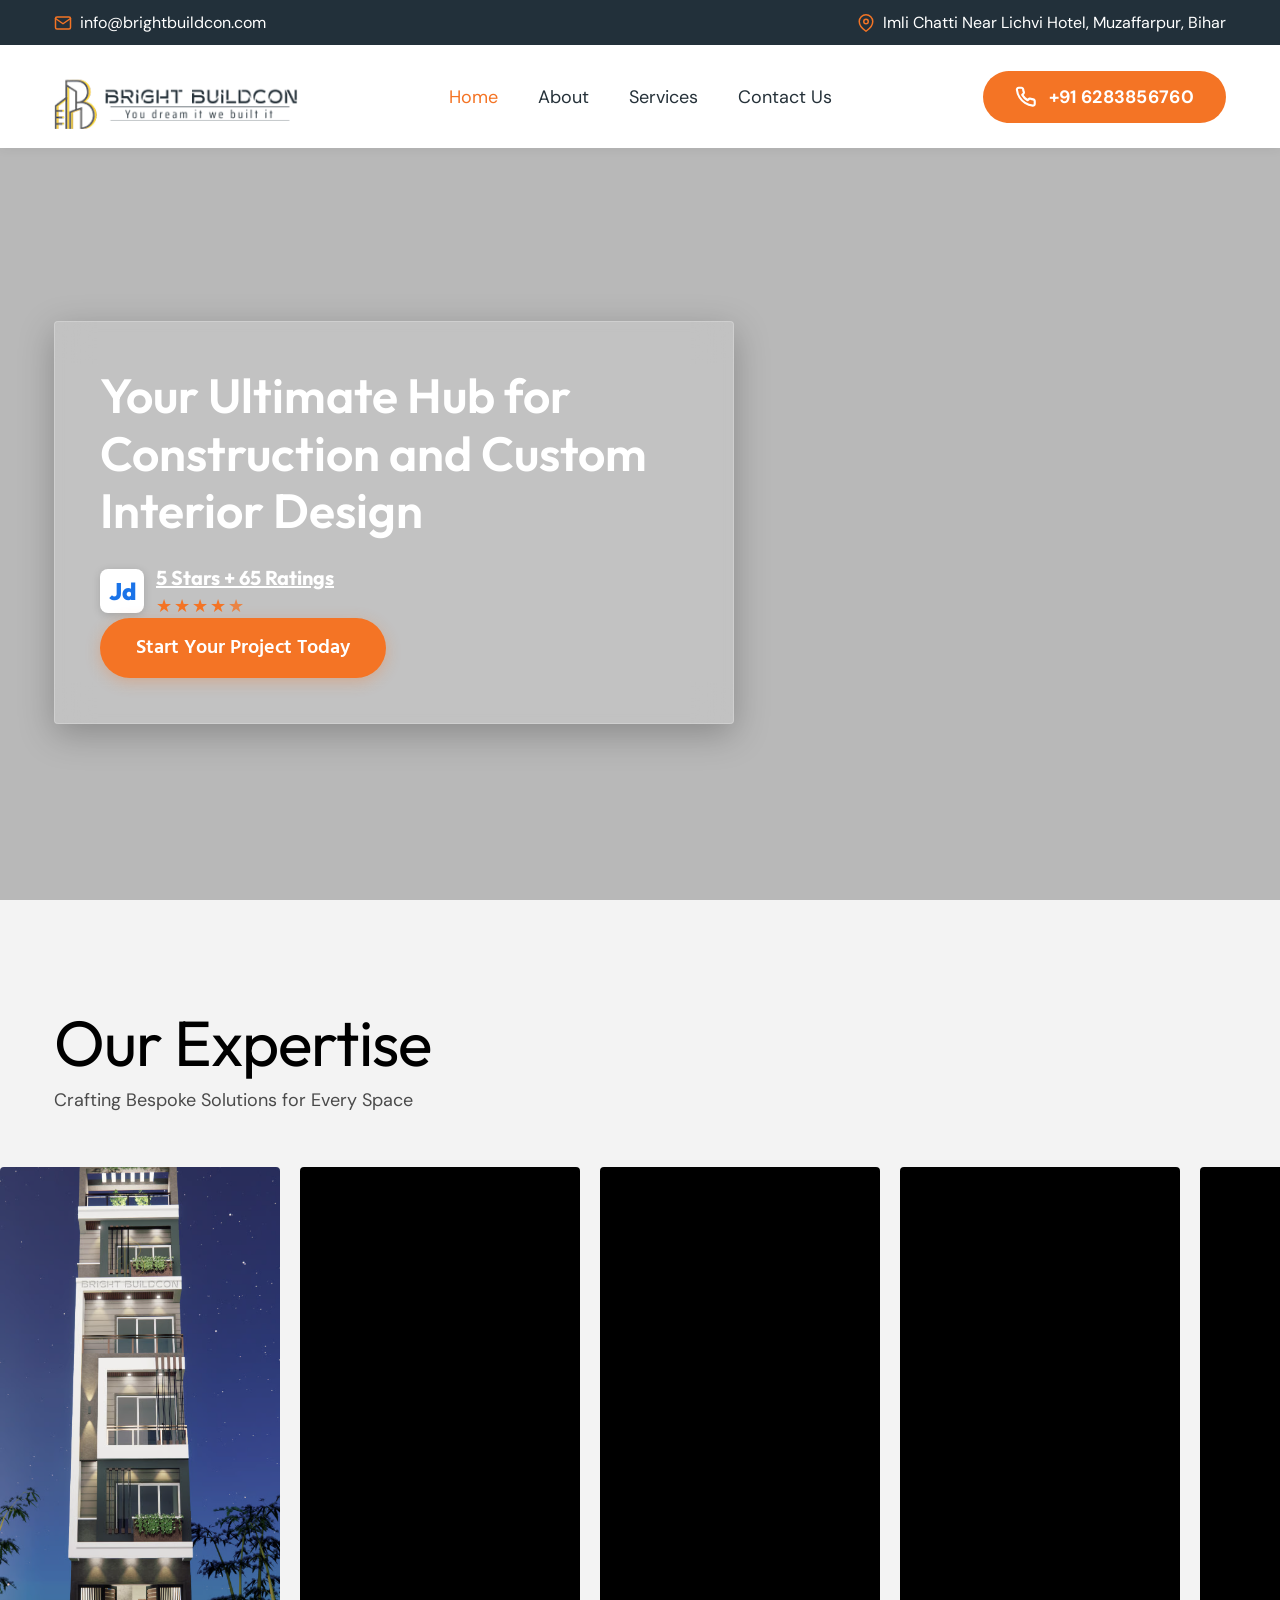
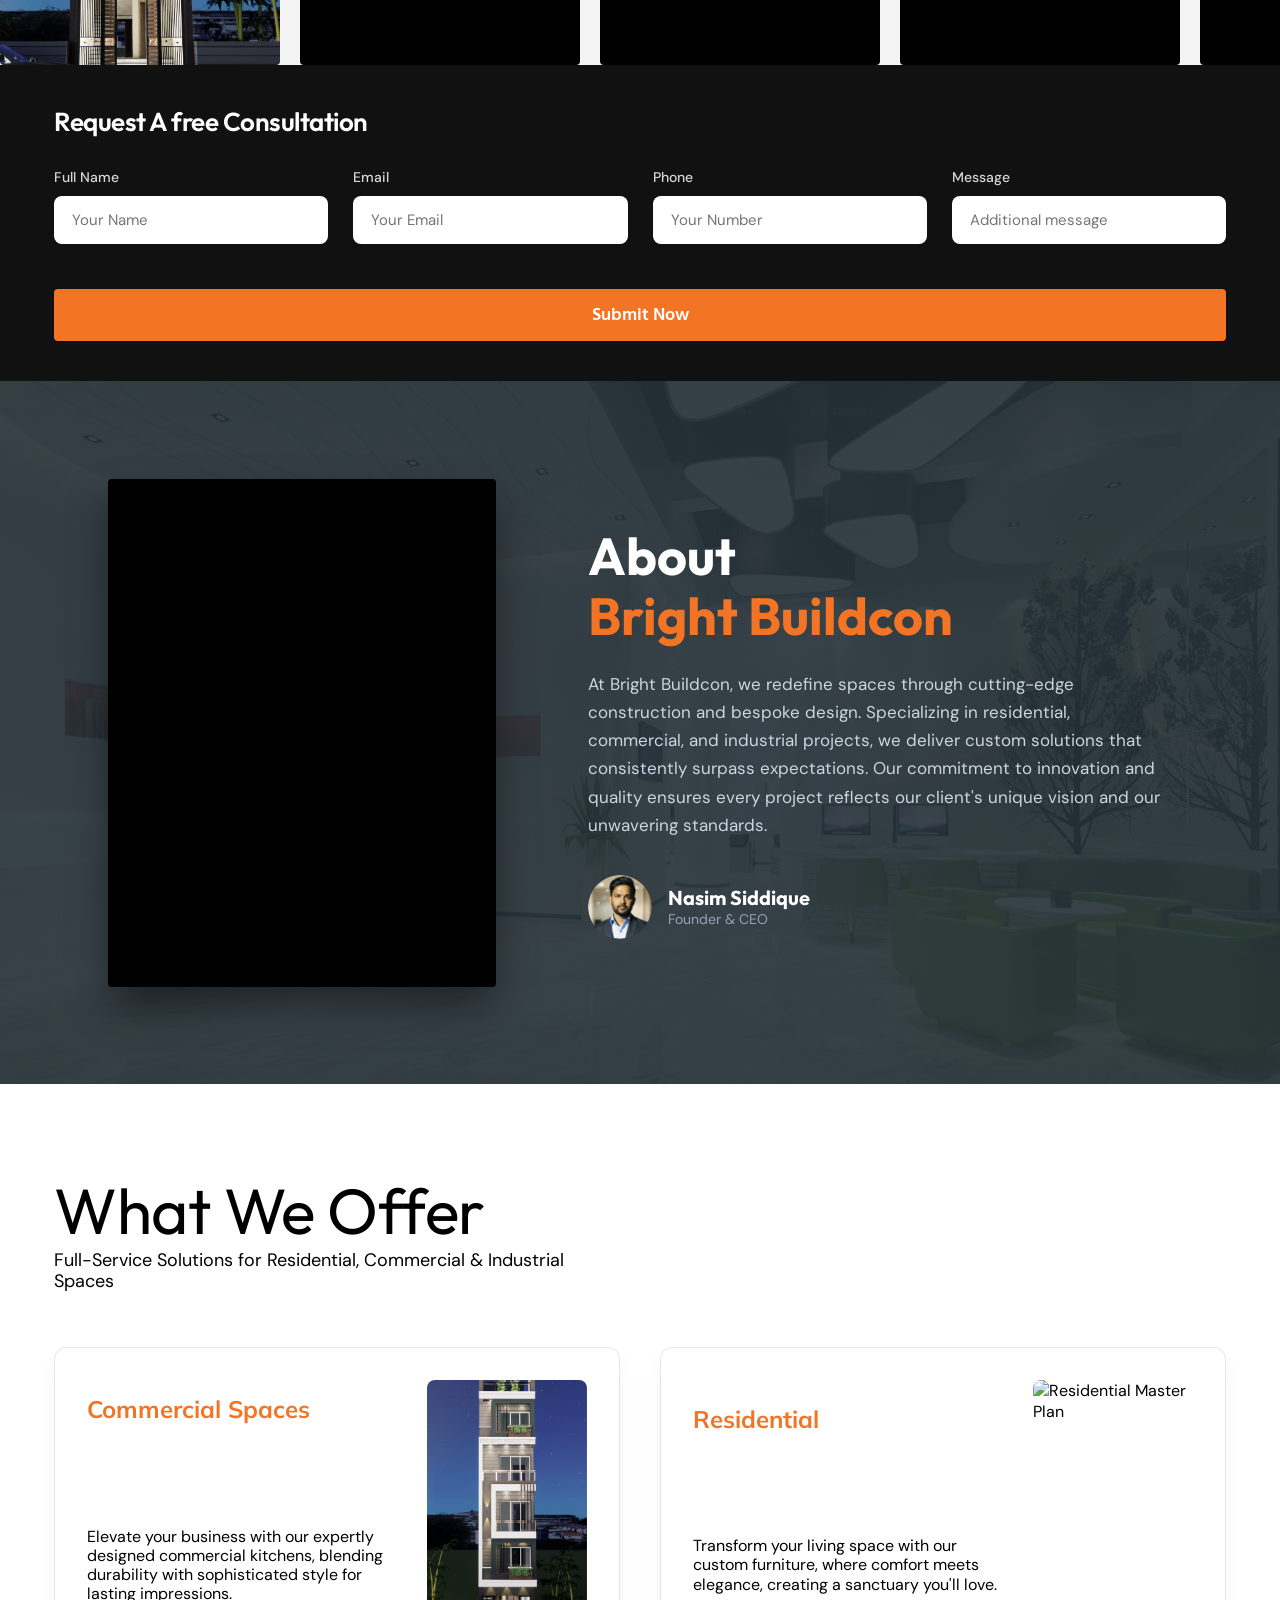
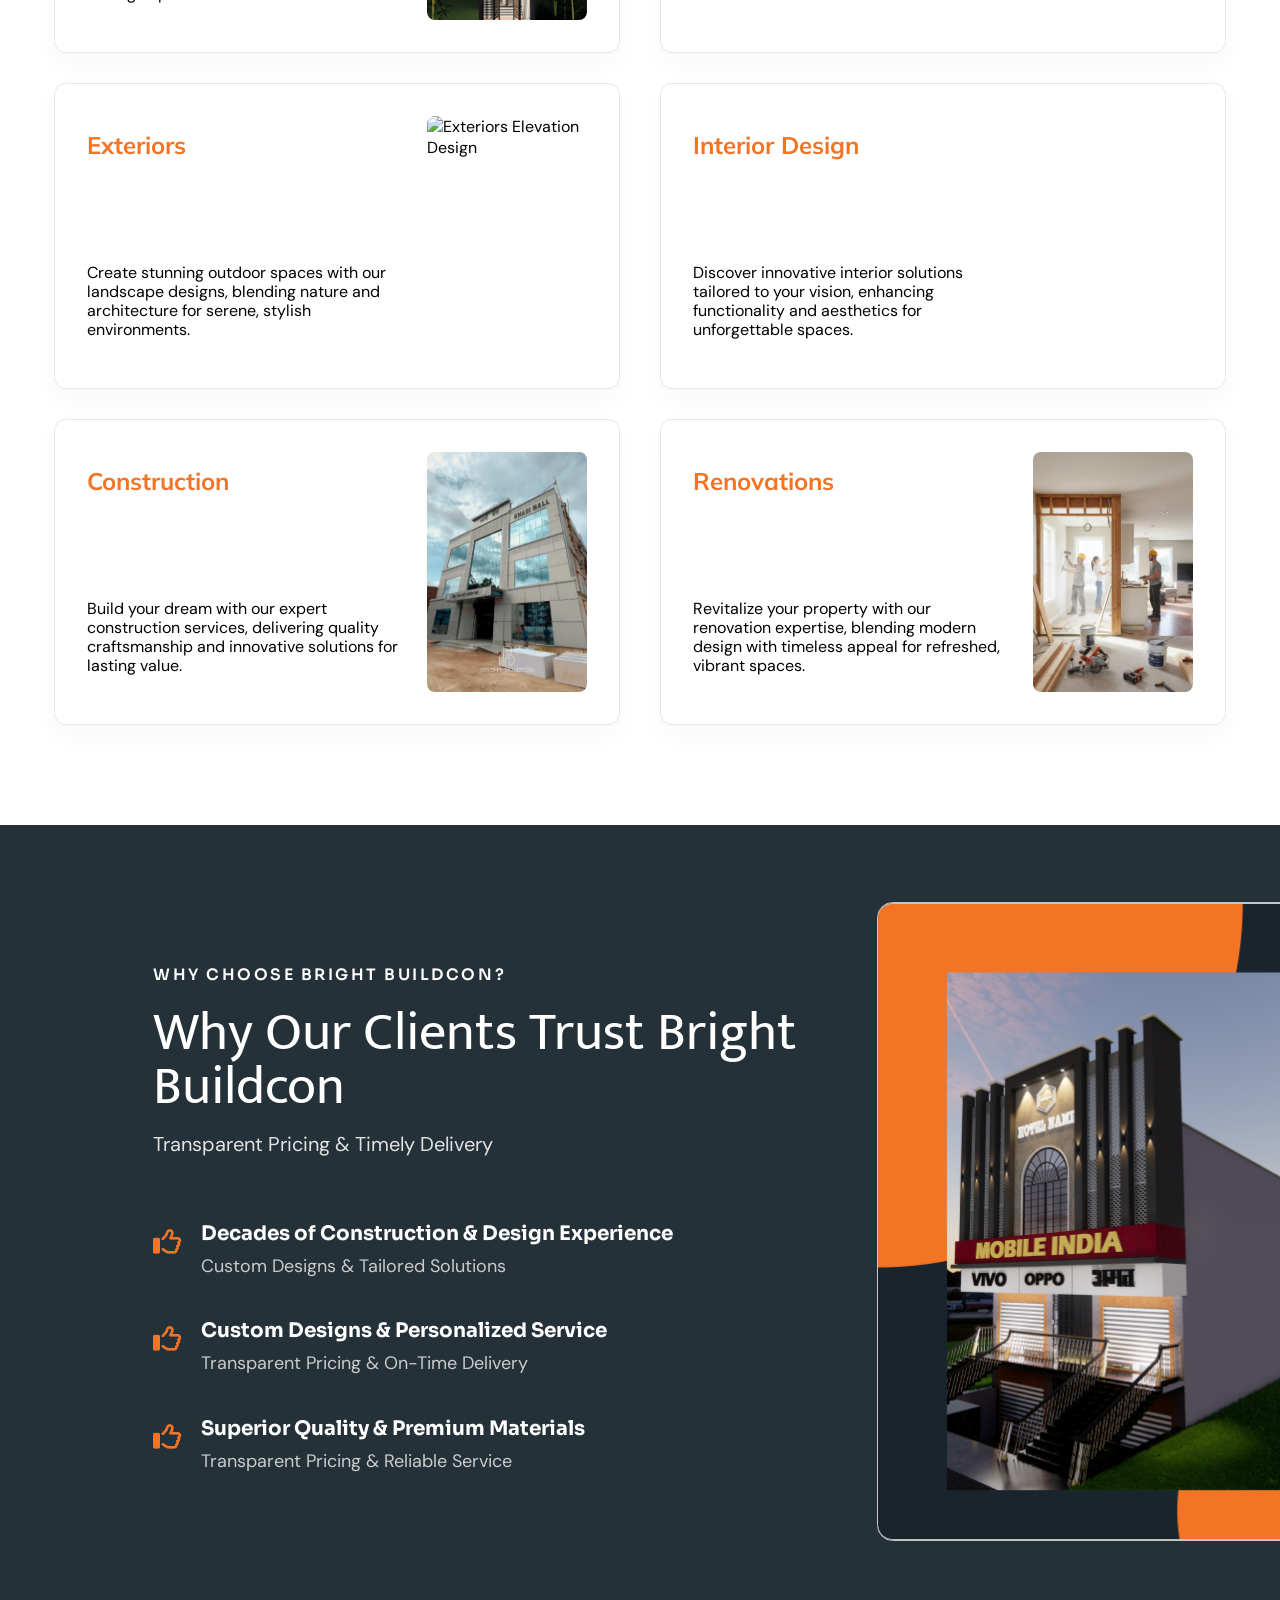
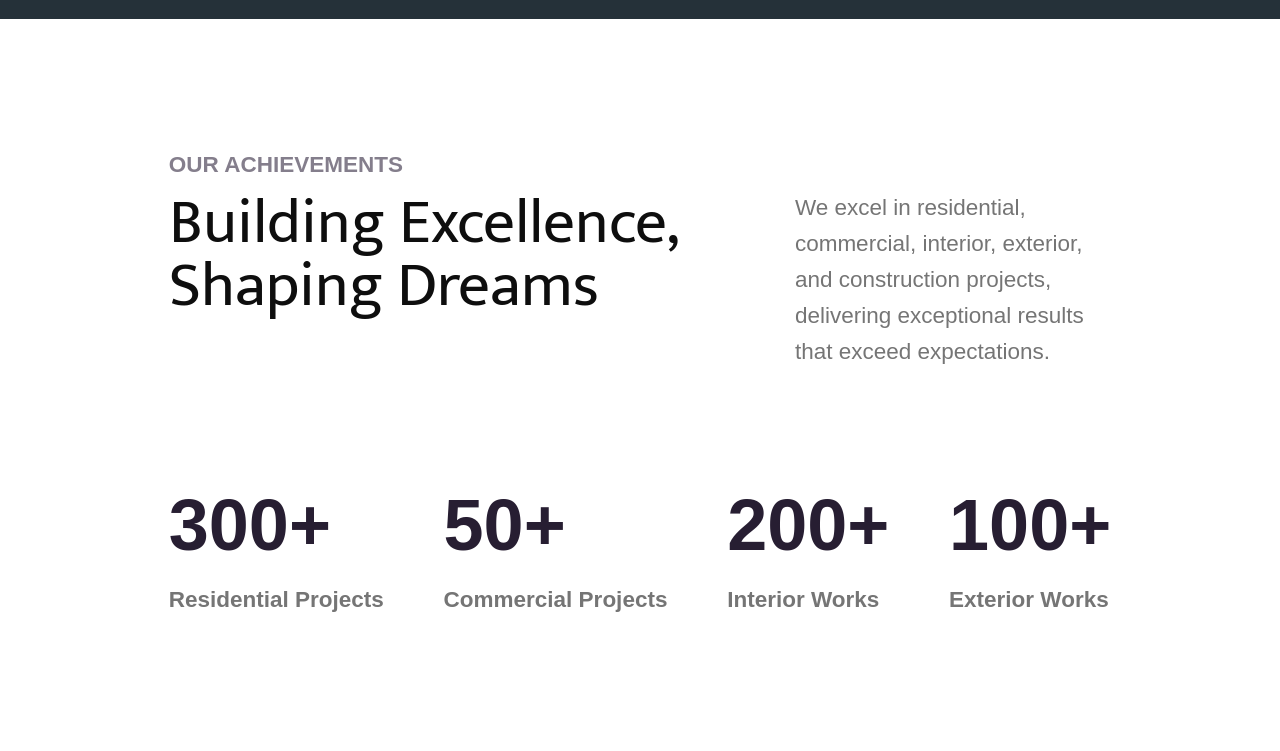
==== index.html @ 1bb8c58e "second-commit" ====
<!DOCTYPE html>
<html lang="en">
<head>
    <meta charset="UTF-8">
    <meta name="viewport" content="width=device-width, initial-scale=1.0">
    <title>Bright Buildcon - Home</title>
    
    <link rel="preconnect" href="https://fonts.googleapis.com">
    <link rel="preconnect" href="https://fonts.gstatic.com" crossorigin>
    <link href="https://fonts.googleapis.com/css2?family=DM+Sans:ital,opsz,wght@0,9..40,100..1000;1,9..40,100..1000&family=Ek+Mukta:wght@200;300;400;500;600;700;800&family=Hind:wght@400;500;600;700&family=Mulish:wght@700&family=Outfit:wght@100..900&family=Sora:wght@100..800&display=swap" rel="stylesheet">
    
    <link class="responsive-css-tracker" rel="stylesheet" href="https://cdnjs.cloudflare.com/ajax/libs/font-awesome/6.5.1/css/all.min.css" integrity="sha512-DTOQO9RWCH3ppGqcWaEA1BIZOC6xxalwEsw9c2QQeAIftl+Vegovlnee1c9QX4TctnWMn13TZye+giMm8e2LwA==" crossorigin="anonymous" referrerpolicy="no-referrer" />

    <link rel="stylesheet" href="home.css">
</head>
<body>

    <header class="site-header">
        <div class="top-container">
            <div class="container">
                <div class="top-bar-container">
                    <div class="top-info-item mail-center-item">
                        <span class="icon icon-mail"></span>
                        <a href="mailto:info@brightbuildcon.com">info@brightbuildcon.com</a>
                    </div>
                    <div class="top-info-item location-desktop-only">
                        <span class="icon icon-location"></span>
                        <a href="http://maps.google.com/" target="_blank">
                            Imli Chatti Near Lichvi Hotel, Muzaffarpur, Bihar
                        </a>
                    </div>
                </div>
            </div>
        </div>
        
        <div class="navbar-container">
            <div class="container">
                <div class="main-nav">
                    <div class="logo-area">
                        <div class="logo-wrapper">
                            <img src="assests/images/Logo.png" alt="Bright Buildcon Logo" class="site-logo">
                        </div>
                    </div>
                    
                    <nav class="nav-menu" id="navMenu">
                        <a href="#" class="nav-link active">Home</a>
                        <a href="#about-us" class="nav-link">About</a>
                        <a href="#our-services" class="nav-link">Services</a>
                        <a href="#" class="nav-link">Contact Us</a>
                    </nav>

                    <div class="cta-area">
                        <a href="tel:+916283856760" class="btn-phone">
                            <svg class="svg-phone" fill="none" preserveAspectRatio="none" viewBox="0 0 23 23">
                                <path d="M20.6299 15.8615V18.6742C20.631 18.9353 20.5775 19.1938 20.4729 19.4331C20.3683 19.6723 20.2149 19.8871 20.0224 20.0636C19.83 20.2401 19.6029 20.3745 19.3555 20.4582C19.1082 20.5418 18.8461 20.5729 18.586 20.5494C15.701 20.2359 12.9297 19.25 10.4948 17.671C8.22945 16.2315 6.30884 14.3109 4.86935 12.0456C3.28484 9.59967 2.29876 6.81489 1.99101 3.91686C1.96758 3.65759 1.99839 3.39628 2.08148 3.14957C2.16458 2.90287 2.29876 2.67616 2.47364 2.4839C2.64915 2.29163 2.86277 2.13801 3.1009 2.03283C3.33903 1.92765 3.59645 1.8732 3.85678 1.87295H6.66949C7.1245 1.86848 7.56561 2.0296 7.91061 2.3263C8.25561 2.623 8.48095 3.03502 8.54463 3.48558C8.66335 4.38571 8.88352 5.26952 9.20093 6.12015C9.32707 6.45573 9.35438 6.82044 9.2796 7.17106C9.20482 7.52168 9.0311 7.84351 8.77902 8.09843L7.58831 9.28914C8.92299 11.6364 10.8665 13.5799 13.2137 14.9146L14.4045 13.7239C14.6594 13.4718 14.9812 13.2981 15.3318 13.2233C15.6824 13.1485 16.0471 13.1758 16.3827 13.3019C17.2334 13.6194 18.1172 13.8395 19.0173 13.9582C19.4727 14.0225 19.8887 14.2519 20.186 14.6028C20.4833 14.9537 20.6413 15.4017 20.6299 15.8615Z" stroke="#FFFFFF" stroke-linecap="round" stroke-linejoin="round" stroke-width="2.25017"></path>
                            </svg> 
                            +91 6283856760
                        </a>
                    </div>

                    <button class="menu-toggle" id="menuToggle" aria-label="Toggle navigation Menu">
                        <span class="hamburger-bar"></span>
                        <span class="hamburger-bar"></span>
                        <span class="hamburger-bar"></span>
                    </button>
                </div>
            </div>
        </div>
    </header>

    <div class="mobile-overlay" id="mobileOverlay"></div>

    <section class="hero-section">
        <video autoplay loop muted playsinline class="hero-video">
            <source src="assests/videos/hero.mp4" type="video/mp4">
            Your browser does not support the video tag.
        </video>
        <div class="video-overlay"></div>

        <div class="container hero-desktop-layout-wrap">
            <div class="glass-card">
                <h1 class="hero-title">Your Ultimate Hub for Construction and Custom Interior Design</h1>
                <div class="rating-badge">
                    <div class="jd-logo">Jd</div>
                    <div class="rating-text-area">
                        <a href="#" class="rating-link">5 Stars + 65 Ratings</a>
                        <div class="stars">
                            <span class="star fill">★</span>
                            <span class="star fill">★</span>
                            <span class="star fill">★</span>
                            <span class="star fill">★</span>
                            <span class="star half">★</span>
                        </div>
                    </div>
                </div>
                <div class="cta-container">
                    <a href="#" class="btn-primary">Start Your Project Today</a>
                </div>
            </div>
        </div>
        <div class="hero-panel-overlay"></div>
    </section>

    <section class="expertise-section">
        <div class="container">
            <div class="expertise-header">
                <h2 class="expertise-main-title">Our Expertise</h2>
                <p class="expertise-subtitle">Crafting Bespoke Solutions for Every Space</p>
            </div>
        </div>
        
        <div class="expertise-ticker-wrapper" id="expertiseTicker">
            <div class="expertise-ticker-track">
                <div class="expertise-item">
                    <img src="assests/images/expertise5.avif" alt="Bespoke Structural Interior Masterpiece" class="expertise-img">
                </div>
                <div class="expertise-item">
                    <video autoplay loop muted playsinline class="expertise-video"><source src="assests/videos/expertise1.mp4" type="video/mp4"></video>
                </div>
                <div class="expertise-item">
                    <video autoplay loop muted playsinline class="expertise-video"><source src="assests/videos/expertise2.mp4" type="video/mp4"></video>
                </div>
                <div class="expertise-item">
                    <video autoplay loop muted playsinline class="expertise-video"><source src="assests/videos/expertise3.mp4" type="video/mp4"></video>
                </div>
                <div class="expertise-item">
                    <video autoplay loop muted playsinline class="expertise-video"><source src="assests/videos/expertise4.mp4" type="video/mp4"></video>
                </div>
                
                <div class="expertise-item">
                    <img src="assests/images/expertise5.avif" alt="Bespoke Structural Interior Masterpiece" class="expertise-img">
                </div>
                <div class="expertise-item">
                    <video autoplay loop muted playsinline class="expertise-video"><source src="assests/videos/expertise1.mp4" type="video/mp4"></video>
                </div>
                <div class="expertise-item">
                    <video autoplay loop muted playsinline class="expertise-video"><source src="assests/videos/expertise2.mp4" type="video/mp4"></video>
                </div>
                <div class="expertise-item">
                    <video autoplay loop muted playsinline class="expertise-video"><source src="assests/videos/expertise3.mp4" type="video/mp4"></video>
                </div>
                <div class="expertise-item">
                    <video autoplay loop muted playsinline class="expertise-video"><source src="assests/videos/expertise4.mp4" type="video/mp4"></video>
                </div>
            </div>
        </div>
    </section>

    <section class="consultation-section">
        <div class="container">
            <form class="consultation-form" id="consultationForm" novalidate>
                <h2 class="form-title">Request A free Consultation</h2>
                <div class="form-grid-layout">
                    <div class="form-field">
                        <label for="fullName">Full Name</label>
                        <input type="text" id="fullName" placeholder="Your Name">
                        <span class="error-msg" id="nameError"></span>
                    </div>
                    <div class="form-field">
                        <label for="emailAddress">Email</label>
                        <input type="email" id="emailAddress" placeholder="Your Email">
                        <span class="error-msg" id="emailError"></span>
                    </div>
                    <div class="form-field">
                        <label for="phoneNumber">Phone</label>
                        <input type="tel" id="phoneNumber" placeholder="Your Number">
                        <span class="error-msg" id="phoneError"></span>
                    </div>
                    <div class="form-field">
                        <label for="messageText">Message</label>
                        <input type="text" id="messageText" placeholder="Additional message">
                    </div>
                </div>
                <div class="form-submit-field">
                    <button type="submit" class="btn-submit">Submit Now</button>
                </div>
            </form>
        </div>
    </section>

    <section class="about-section" id="about-us">
        <div class="container">
            <div class="about-grid-layout">
                <div class="about-video-column">
                    <div class="about-poster-frame">
                        <video autoplay loop muted playsinline class="about-inner-video">
                            <source src="assests/videos/aboutus.mp4" type="video/mp4">
                        </video>
                    </div>
                </div>
                <div class="about-content-column">
                    <div class="about-text-wrapper">
                        <h2 class="about-main-title">About <span class="brand-highlight">Bright Buildcon</span></h2>
                        <p class="about-description">
                            At Bright Buildcon, we redefine spaces through cutting-edge construction and bespoke design. 
                            Specializing in residential, commercial, and industrial projects, we deliver custom solutions 
                            that consistently surpass expectations. Our commitment to innovation and quality ensures every 
                            project reflects our client's unique vision and our unwavering standards.
                        </p>
                        <div class="founder-profile-meta">
                            <div class="founder-avatar-box">
                                <img src="assests/images/nasim-siddique.png" alt="Nasim Siddique - Founder & CEO" class="founder-img">
                            </div>
                            <div class="founder-info-box">
                                <h3 class="founder-name">Nasim Siddique</h3>
                                <p class="founder-title">Founder & CEO</p>
                            </div>
                        </div>
                    </div>
                </div>
            </div>
        </div>
    </section>

    <section class="services-section" id="our-services">
        <div class="services-outer-wrapper">
            <div class="services-header-block">
                <h2 class="services-main-heading">What We Offer</h2>
                <div class="services-sub-heading-wrap">
                    <p class="services-sub-heading">Full-Service Solutions for Residential, Commercial & Industrial Spaces</p>
                </div>
            </div>

            <div class="services-grid-container">
                <div class="service-card">
                    <div class="card-text-side">
                        <h3 class="card-title">Commercial Spaces</h3>
                        <p class="card-paragraph">Elevate your business with our expertly designed commercial kitchens, blending durability with sophisticated style for lasting impressions.</p>
                    </div>
                    <div class="card-image-side">
                        <img src="assests/images/commercial.png" alt="Commercial Spaces Layout" class="card-img">
                    </div>
                </div>

                <div class="service-card">
                    <div class="card-text-side">
                        <h3 class="card-title">Residential</h3>
                        <p class="card-paragraph">Transform your living space with our custom furniture, where comfort meets elegance, creating a sanctuary you'll love.</p>
                    </div>
                    <div class="card-image-side">
                        <img src="assests/images/residential.png" alt="Residential Master Plan" class="card-img">
                    </div>
                </div>

                <div class="service-card">
                    <div class="card-text-side">
                        <h3 class="card-title">Exteriors</h3>
                        <p class="card-paragraph">Create stunning outdoor spaces with our landscape designs, blending nature and architecture for serene, stylish environments.</p>
                    </div>
                    <div class="card-image-side">
                        <img src="assests/images/exteriors.png" alt="Exteriors Elevation Design" class="card-img">
                    </div>
                </div>

                <div class="service-card">
                    <div class="card-text-side">
                        <h3 class="card-title">Interior Design</h3>
                        <p class="card-paragraph">Discover innovative interior solutions tailored to your vision, enhancing functionality and aesthetics for unforgettable spaces.</p>
                    </div>
                    <div class="card-image-side">
                        <video autoplay loop muted playsinline class="card-img">
                            <source src="assests/videos/expertise3.mp4" type="video/mp4">
                        </video>
                    </div>
                </div>

                <div class="service-card">
                    <div class="card-text-side">
                        <h3 class="card-title">Construction</h3>
                        <p class="card-paragraph">Build your dream with our expert construction services, delivering quality craftsmanship and innovative solutions for lasting value.</p>
                    </div>
                    <div class="card-image-side">
                        <img src="assests/images/construction.png" alt="Construction Structural Work" class="card-img">
                    </div>
                </div>

                <div class="service-card">
                    <div class="card-text-side">
                        <h3 class="card-title">Renovations</h3>
                        <p class="card-paragraph">Revitalize your property with our renovation expertise, blending modern design with timeless appeal for refreshed, vibrant spaces.</p>
                    </div>
                    <div class="card-image-side">
                        <img src="assests/images/renovation.png" alt="Renovations Architecture In Action" class="card-img">
                    </div>
                </div>
            </div>
        </div>
    </section>

    <!-- =========================================================================
       WHY OUR CLIENTS TRUST BRIGHT BUILDCON SECTION
       ========================================================================= -->
    <section class="trust-section">
        <div class="trust-outer-wrapper">
            <div class="trust-content-block">
                <div class="trust-header-block">
                    <span class="trust-tagline">WHY CHOOSE BRIGHT BUILDCON?</span>
                    <h2 class="trust-main-heading">Why Our Clients Trust Bright Buildcon</h2>
                </div>
                <p class="trust-sub-heading">Transparent Pricing & Timely Delivery</p>

                <div class="trust-features-list">
                    <div class="trust-feature-item">
                        <div class="feature-icon-box">
                            <i class="fa-regular fa-thumbs-up"></i>
                        </div>
                        <div class="feature-text-box">
                            <h3>Decades of Construction & Design Experience</h3>
                            <p>Custom Designs & Tailored Solutions</p>
                        </div>
                    </div>
                    <div class="trust-feature-item">
                        <div class="feature-icon-box">
                            <i class="fa-regular fa-thumbs-up"></i>
                        </div>
                        <div class="feature-text-box">
                            <h3>Custom Designs & Personalized Service</h3>
                            <p>Transparent Pricing & On-Time Delivery</p>
                        </div>
                    </div>
                    <div class="trust-feature-item">
                        <div class="feature-icon-box">
                            <i class="fa-regular fa-thumbs-up"></i>
                        </div>
                        <div class="feature-text-box">
                            <h3>Superior Quality & Premium Materials</h3>
                            <p>Transparent Pricing & Reliable Service</p>
                        </div>
                    </div>
                </div>
            </div>

            <div class="trust-image-card-side">
                <div class="image-card-container">
                    <img src="assests/images/whywechoose.png" alt="Bright Buildcon Portfolio Layout" class="flat-combo-card">
                </div>
            </div>
        </div>
    </section>

    <!-- =========================================================================
       NEW: OUR ACHIEVEMENTS / STATS SECTION (ADDED BELOW WHY WE TRUST)
       ========================================================================= -->
    <section class="achievements-section">
        <div class="achievements-container">
            <!-- Upper info row -->
            <div class="achievements-header-row">
                <div class="achievements-title-block">
                    <span class="achievements-tagline">Our Achievements</span>
                    <h2 class="achievements-heading">Building Excellence, Shaping Dreams</h2>
                </div>
                <div class="achievements-desc-block">
                    <p class="achievements-description">
                        We excel in residential, commercial, interior, exterior, and construction projects, delivering exceptional results that exceed expectations.
                    </p>
                </div>
            </div>
            
            <!-- Lower statistics row -->
            <div class="achievements-stats-grid">
                <div class="stat-card">
                    <span class="stat-number">300+</span>
                    <span class="stat-label">Residential projects</span>
                </div>
                <div class="stat-card">
                    <span class="stat-number">50+</span>
                    <span class="stat-label">Commercial projects</span>
                </div>
                <div class="stat-card">
                    <span class="stat-number">200+</span>
                    <span class="stat-label">Interior works</span>
                </div>
                <div class="stat-card">
                    <span class="stat-number">100+</span>
                    <span class="stat-label">Exterior works</span>
                </div>
            </div>
        </div>
    </section>

    <script>
        const menuToggle = document.getElementById('menuToggle');
        const navMenu = document.getElementById('navMenu');
        const mobileOverlay = document.getElementById('mobileOverlay');
        const expertiseTicker = document.getElementById('expertiseTicker');

        function toggleMenu() {
            menuToggle.classList.toggle('active');
            navMenu.classList.toggle('active');
            mobileOverlay.classList.toggle('active');
            document.body.classList.toggle('menu-open');
        }

        menuToggle.addEventListener('click', toggleMenu);
        mobileOverlay.addEventListener('click', toggleMenu);

        document.querySelectorAll('.nav-link').forEach(link => {
            link.addEventListener('click', () => {
                if(navMenu.classList.contains('active')) {
                    toggleMenu();
                }
            });
        });

        expertiseTicker.addEventListener('click', function(e) {
            this.classList.toggle('js-scroller-paused');
        });

        expertiseTicker.addEventListener('mouseleave', function() {
            this.classList.remove('js-scroller-paused');
        });

        document.getElementById('consultationForm').addEventListener('submit', function(e) {
            e.preventDefault();
            const name = document.getElementById('fullName');
            const email = document.getElementById('emailAddress');
            const phone = document.getElementById('phoneNumber');
            const nameError = document.getElementById('nameError');
            const emailError = document.getElementById('emailError');
            const phoneError = document.getElementById('phoneError');
            let isValid = true;

            name.classList.remove('invalid-input');
            email.classList.remove('invalid-input');
            phone.classList.remove('invalid-input');
            nameError.textContent = '';
            emailError.textContent = '';
            phoneError.textContent = '';

            if (!name.value.trim()) {
                name.classList.add('invalid-input');
                nameError.textContent = 'Name is required';
                isValid = false;
            }

            const emailRegex = /^[^\s@]+@[^\s@]+\.[^\s@]+$/;
            if (!email.value.trim()) {
                email.classList.add('invalid-input');
                emailError.textContent = 'Email is required';
                isValid = false;
            } else if (!emailRegex.test(email.value)) {
                email.classList.add('invalid-input');
                emailError.textContent = 'Please enter a valid email';
                isValid = false;
            }

            const cleanPhone = phone.value.replace(/[^0-9]/g, '');
            if (!phone.value.trim()) {
                phone.classList.add('invalid-input');
                phoneError.textContent = 'Phone number is required';
                isValid = false;
            } else if (cleanPhone.length < 7 || cleanPhone.length > 15) {
                phone.classList.add('invalid-input');
                phoneError.textContent = 'Please enter a valid phone number';
                isValid = false;
            }

            if (isValid) {
                alert('Form submitted successfully!');
                this.reset();
            }
        });

        const monitoredInputs = [document.getElementById('fullName'), document.getElementById('emailAddress'), document.getElementById('phoneNumber')];
        monitoredInputs.forEach(field => {
            field.addEventListener('input', function() {
                this.classList.remove('invalid-input');
                const nextMessageNode = this.nextElementSibling;
                if(nextMessageNode && nextMessageNode.classList.contains('error-msg')) {
                    nextMessageNode.textContent = '';
                }
            });
        });
    </script>
</body>
</html>
---- home.css ----
/* ==========================================
   GLOBAL STYLE RESETS & FOUNDATION
   ========================================== */
* {
    margin: 0;
    padding: 0;
    box-sizing: border-box;
}

html {
    scroll-behavior: smooth;
}

body {
    font-family: "DM Sans", sans-serif;
    background-color: #f5f5f5;
    overflow-x: hidden;
}

body.menu-open {
    overflow: hidden; 
}

.container {
    max-width: 1280px;        
    margin: 0 auto;
    padding: 0 54px; 
    width: 100%;
}

/* ==========================================
   HEADER STRUCTURAL STICKY FIX LOCK
   ========================================== */
.site-header {
    position: fixed; 
    top: 0;
    left: 0;
    width: 100%;
    z-index: 1000; 
    box-shadow: 0 2px 10px rgba(0, 0, 0, 0.05);
}

.top-container {
    background-color: #22303a; 
}

.top-bar-container {
    width: 100%;
    display: flex;
    justify-content: space-between; 
    align-items: center;
    padding: 12px 0; 
    font-size: 16px;
    font-weight: 400;
    color: #ffffff;
}

.top-info-item {
    display: flex;
    align-items: center;
    gap: 8px; 
}

.top-info-item a {
    color: #ffffff;
    text-decoration: none; 
    transition: color 0.3s;
}

.top-info-item a:hover {
    color: #F47425; 
}

.icon {
    display: inline-block;
    width: 18px; 
    height: 18px;
    background-repeat: no-repeat;
    background-position: center;
    background-size: contain;
    flex-shrink: 0;
}

.icon-mail {
    background-image: url("data:image/svg+xml,%3Csvg xmlns='http://www.w3.org/2000/svg' viewBox='0 0 24 24' fill='none' stroke='%23F47425' stroke-width='2' stroke-linecap='round' stroke-linejoin='round'%3E%3Cpath d='M4 4h16c1.1 0 2 .9 2 2v12c0 1.1-.9 2-2 2H4c-1.1 0-2-.9-2-2V6c0-1.1.9-2 2-2z'%3E%3C/path%3E%3Cpolyline points='22,6 12,13 2,6'%3E%3C/polyline%3E%3C/svg%3E");
}

.icon-location {
    background-image: url("data:image/svg+xml,%3Csvg xmlns='http://www.w3.org/2000/svg' viewBox='0 0 24 24' fill='none' stroke='%23F47425' stroke-width='2' stroke-linecap='round' stroke-linejoin='round'%3E%3Cpath d='M21 10c0 7-9 13-9 13s-9-6-9-13a9 9 0 0 1 18 0z'%3E%3C/path%3E%3Ccircle cx='12' cy='10' r='3'%3E%3C/circle%3E%3C/svg%3E");
}

/* ==========================================
   MAIN NAVIGATION MENU
   ========================================== */
.navbar-container {
    background-color: #ffffff;
    width: 100%;
}

.main-nav {
    background-color: #ffffff;
    display: flex;
    justify-content: space-between; 
    align-items: center; 
    height: 103px;
    width: 100%;
}

.logo-area {
    display: flex;
    align-items: center; 
    max-width: 320px;
    height: 100%; 
    flex-shrink: 0; 
}

.site-logo {
    width: 100%;      
    max-height: 65px; 
    height: auto;      
    display: block;
    object-fit: contain; 
}

.nav-menu {
    display: flex;
    align-items: center;
    gap: 40px; 
    margin: 0 auto; 
}

.nav-link {
    color: #253139;
    font-family: "DM Sans", sans-serif;
    font-size: 18px;
    font-weight: 400;
    text-decoration: none;
    transition: color 0.2s ease;
    white-space: nowrap;
}

.nav-link:hover, .nav-link.active {
    color: #F47425; 
}

.cta-area {
    display: flex !important; 
    align-items: center;
    flex-shrink: 0;
}

.btn-phone {
    display: inline-flex;
    align-items: center;
    justify-content: center;
    gap: 12px; 
    background-color: #F47425; 
    color: #ffffff;
    text-decoration: none;
    padding: 14px 32px; 
    border-radius: 50px; 
    font-weight: 700; 
    font-size: 18px; 
    letter-spacing: 0.3px;
    transition: background-color 0.3s, transform 0.2s;
}

.btn-phone:hover {
    background-color: #d65d13; 
    transform: translateY(-1px);
}

.svg-phone {
    width: 22px;
    height: 22px;
    flex-shrink: 0;
    display: inline-block;
    vertical-align: middle;
}

/* ==========================================
   HAMBURGER TOGGLE COMPONENT DEFINITION
   ========================================== */
.menu-toggle {
    display: none; 
    flex-direction: column;
    justify-content: space-between;
    width: 30px;
    height: 21px;
    background: transparent;
    border: none;
    cursor: pointer;
    padding: 0;
    z-index: 1001; 
}

.hamburger-bar {
    width: 100%;
    height: 3px;
    background-color: #253139;
    border-radius: 4px;
    transition: all 0.3s ease-in-out;
    transform-origin: left center;
}

.menu-toggle.active .hamburger-bar:nth-child(1) {
    transform: rotate(45deg);
    background-color: #253139;
}

.menu-toggle.active .hamburger-bar:nth-child(2) {
    width: 0%;
    opacity: 0;
}

.menu-toggle.active .hamburger-bar:nth-child(3) {
    transform: rotate(-45deg);
    background-color: #253139;
}

.mobile-overlay {
    position: fixed;
    top: 0;
    left: 0;
    width: 100vw;
    height: 100vh;
    background: rgba(0, 0, 0, 0.5);
    opacity: 0;
    visibility: hidden;
    transition: all 0.3s ease-in-out;
    z-index: 999;
}

.mobile-overlay.active {
    opacity: 1;
    visibility: visible;
}

/* ==========================================
   HERO CONTAINER LAYOUT BASE
   ========================================== */
.hero-section {
    position: relative;
    width: 100%;
    height: calc(100vh - 145px); 
    min-height: 600px;
    display: flex;
    align-items: center;
    overflow: hidden;
    margin-top: 145px; 
}

.hero-video {
    position: absolute;
    top: 50%;
    left: 50%;
    width: 100%;
    height: 100%;
    transform: translate(-50%, -50%);
    object-fit: cover;
    z-index: 1;
}

.video-overlay {
    position: absolute;
    top: 0;
    left: 0;
    width: 100%;
    height: 100%;
    background: rgba(0, 0, 0, 0.25); 
    z-index: 2;
}

.hero-desktop-layout-wrap {
    position: relative;
    z-index: 3;
    display: flex;
    align-items: center;
    width: 100%;
}

.hero-panel-overlay {
    display: none;
}

.glass-card {
    max-width: 680px; 
    width: 100%;
    background: rgba(255, 255, 255, 0.14); 
    backdrop-filter: blur(18px); 
    -webkit-backdrop-filter: blur(18px);
    border: 1px solid rgba(255, 255, 255, 0.22);
    padding: 45px;
    border-radius: 4px; 
    box-shadow: 0 10px 35px rgba(0, 0, 0, 0.25);
}

.hero-title {
    font-family: "Outfit", sans-serif;
    font-size: 48px;
    font-weight: 600; 
    color: #ffffff;
    line-height: 1.2;
    margin-bottom: 25px;
}

.rating-badge {
    display: flex;
    align-items: center;
    gap: 12px;
}

.jd-logo {
    background-color: #ffffff;
    color: #1a73e8; 
    font-family: "Outfit", sans-serif;
    font-size: 24px;
    font-weight: 800;
    width: 44px;
    height: 44px;
    display: flex;
    align-items: center;
    justify-content: center;
    border-radius: 8px;
    box-shadow: 0 2px 8px rgba(0,0,0,0.15);
}

.rating-text-area {
    display: flex;
    flex-direction: column;
    gap: 4px;
}

.rating-link {
    font-family: "Outfit", sans-serif;
    font-size: 20px;
    font-weight: 700; 
    color: #ffffff;
    text-decoration: underline;
}

.stars {
    display: flex;
    gap: 2px;
}

.star {
    font-size: 18px;
}

.star.fill {
    color: #F47425; 
}

.star.half {
    color: #F47425;
    opacity: 0.8;
}

.btn-primary {
    display: inline-block;
    font-family: "Hind", sans-serif;
    font-size: 20.25px;
    font-weight: 600; 
    background-color: #F47425; 
    color: #ffffff;
    text-decoration: none;
    padding: 14px 36px;
    border-radius: 50px; 
    transition: background-color 0.3s, transform 0.2s;
    box-shadow: 0 4px 15px rgba(244, 116, 37, 0.3);
    white-space: nowrap;
}

.btn-primary:hover {
    background-color: #d65d13;
    transform: translateY(-1px);
}

/* ==========================================
   OUR EXPERTISE
   ========================================== */
.expertise-section {
    background-color: rgb(243, 243, 243); 
    padding: 108px 0 0 0; 
    width: 100%;
    overflow: hidden; 
}

.expertise-header {
    margin-bottom: 45px;
}

.expertise-main-title {
    font-family: "Outfit", sans-serif;
    font-size: 64px;
    font-weight: 400;
    color: #000000;
    line-height: 1.1;
    letter-spacing: -1px;
}

.expertise-subtitle {
    font-family: "DM Sans", sans-serif;
    font-size: 18px;
    color: #4a4a4a;
    margin-top: 10px;
}

.expertise-ticker-wrapper {
    width: 100%;
    overflow: hidden;
    position: relative;
    padding: 10px 0 0 0; 
}

.expertise-ticker-track {
    display: flex;
    width: max-content;
    gap: 20px;
    animation: autoTickerMove 30s linear infinite;
}

.expertise-item {
    position: relative;
    border-radius: 4px;
    overflow: hidden;
    background-color: #000000;
    width: 280px; 
    aspect-ratio: 9 / 16; 
    flex-shrink: 0;
}

.expertise-img, .expertise-video {
    width: 100%;
    height: 100%;
    object-fit: cover;
    display: block;
}

@keyframes autoTickerMove {
    0% { transform: translate3d(0, 0, 0); }
    100% { transform: translate3d(-50%, 0, 0); }
}

/* ==========================================
   CONSULTATION FORM CODE
   ========================================== */
.consultation-section {
    background-color: #111111; 
    padding: 40px 0; 
    width: 100%;
}

.consultation-form {
    width: 100%;
    display: flex;
    flex-direction: column;
    gap: 30px;
}

.form-title {
    font-family: "Outfit", sans-serif;
    font-size: 26px;
    font-weight: 600;
    color: #ffffff;
    letter-spacing: -0.5px;
}

.form-grid-layout {
    display: grid;
    grid-template-columns: repeat(4, 1fr); 
    gap: 25px;
    width: 100%;
}

.form-field {
    display: flex;
    flex-direction: column;
    gap: 10px;
    position: relative;
    width: 100%;
}

.form-field label {
    font-family: "DM Sans", sans-serif;
    font-size: 14px;
    font-weight: 500;
    color: rgb(215, 215, 215);
}

.form-field input {
    width: 100%;
    height: 48px; 
    background-color: #ffffff;
    border: 2px solid transparent;
    border-radius: 8px;
    padding: 12px 16px;
    font-family: "DM Sans", sans-serif;
    font-size: 15px;
    color: #1e1e1e;
    outline: none;
}

.form-field input:focus { border-color: #F47425; }
.form-submit-field { width: 100%; margin-top: 5px; }

.btn-submit {
    height: 52px;
    width: 100%; 
    background-color: #F47425;
    color: #ffffff;
    border: none;
    border-radius: 4px;
    font-family: "Hind", sans-serif;
    font-size: 18px;
    font-weight: 600;
    cursor: pointer;
}

/* ==========================================
   ABOUT US SECTION STYLING
   ========================================== */
.about-section {
    position: relative;
    width: 100%;
    background-image: linear-gradient(rgba(37, 49, 57, 0.91), rgba(37, 49, 57, 0.91)), url('assests/images/aboutbg.avif');
    background-repeat: no-repeat;
    background-position: center;
    background-size: cover;
    padding: 46px 0; 
    scroll-margin-top: 145px; 
    display: flex;
    justify-content: center;
    align-items: center;
}

.about-grid-layout {
    max-width: 1280px;         
    width: 100%; 
    height: 611px;
    display: flex;
    justify-content: center;
    align-items: center;
    gap: 92px;
    margin: 0 auto;
    padding: 0 54px;
}

.about-video-column {
    display: flex;
    justify-content: center;
    align-items: center;
    flex-shrink: 0;
}

.about-poster-frame {
    position: relative;
    width: 388.107px; 
    height: 508px;    
    background-color: #000000;
    border-radius: 4px;
    overflow: hidden;
    box-shadow: 0 20px 40px rgba(0, 0, 0, 0.4);
}

.about-inner-video {
    width: 100%;
    height: 100%;
    object-fit: cover;
    display: block;
}

.about-content-column {
    display: flex;
    align-items: center;
    flex-grow: 1;
}

.about-text-wrapper {
    display: flex;
    flex-direction: column;
    gap: 24px;
    max-width: 580px;
    text-align: left;
}

.about-main-title {
    font-family: "Outfit", sans-serif;
    font-size: 52px;
    font-weight: 700;
    color: #ffffff;
    line-height: 1.15;
}

.about-main-title .brand-highlight {
    color: #F47425; 
    display: block; 
}

.about-description {
    font-family: "DM Sans", sans-serif;
    font-size: 17px;
    color: #cbd5e1; 
    line-height: 1.65;
}

.founder-profile-meta {
    display: flex;
    align-items: center;
    gap: 16px;
    margin-top: 12px;
}

.founder-avatar-box {
    width: 64px;
    height: 64px;
    border-radius: 50%;
    overflow: hidden;
    flex-shrink: 0;
}

.founder-img { width: 100%; height: 100%; object-fit: cover; }
.founder-name { font-family: "Outfit", sans-serif; font-size: 20px; color: #ffffff; }
.founder-title { font-family: "DM Sans", sans-serif; font-size: 14px; color: #94a3b8; }

/* ==========================================
   WHAT WE OFFER SECTION
   ========================================== */
.services-section {
    background-color: #ffffff; 
    width: 100%;
    display: flex;
    justify-content: center;
    align-items: center;
}

.services-outer-wrapper {
    display: flex;
    max-width: 1280px;     
    width: 100%;           
    padding: 100px 54px;   
    flex-direction: column;
    align-items: stretch;  
    gap: 54px;             
    margin: 0 auto;        
}

.services-header-block {
    text-align: left;      
    width: 100%;
    display: flex;
    flex-direction: column;
    gap: 12px;
}

.services-main-heading {
    color: #000000;              
    font-family: "Outfit", sans-serif; 
    font-size: 64px;             
    font-style: normal;          
    font-weight: 400;            
    line-height: 53.46px;        
    letter-spacing: -0.5px;
    text-align: left;            
}

.services-sub-heading-wrap {
    width: 527px;            
    height: auto;            
    display: block;
}

.services-sub-heading {
    color: #000000;              
    font-family: "DM Sans", sans-serif; 
    font-size: 18px;             
    font-style: normal;          
    font-weight: 400;            
    line-height: 21.6px;         
    text-align: left;
    width: 100%;
    word-wrap: break-word;       
}

.services-grid-container {
    display: grid;
    grid-template-columns: repeat(2, 1fr); 
    gap: 30px 40px; 
    width: 100%;                                   
}

.service-card {
    background-color: #ffffff;
    border-radius: 12px;
    border: 1px solid #e2e8f0;
    box-shadow: 0 10px 25px rgba(0, 0, 0, 0.03);
    padding: 32px;
    display: flex;
    justify-content: space-between;
    align-items: center;
    gap: 24px;
    width: 100%;                                   
}

.card-text-side {
    display: flex;
    flex-direction: column;
    align-items: flex-start; 
    gap: 104px;              
    flex: 1 1 auto;             
}

.card-title {
    color: #F47425;                  
    font-family: "Mulish", sans-serif; 
    font-size: 24px;                 
    font-style: normal;              
    font-weight: 700;                
    line-height: 26.319px;           
}

.card-paragraph {
    color: #000000;                  
    font-family: "DM Sans", sans-serif; 
    font-size: 16px;                 
    font-style: normal;              
    font-weight: 400;                
    line-height: 19.2px;             
    align-self: stretch;             
}

.card-image-side {
    width: 160px;
    height: 240px; 
    border-radius: 8px;
    overflow: hidden;
    flex-shrink: 0;
}

.card-img {
    width: 100%;
    height: 100%;
    object-fit: cover;
}

/* ==========================================
   WHY OUR CLIENTS TRUST BRIGHT BUILDCON STYLING
   ========================================== */
.trust-section {
    display: flex;
    width: 100%;               
    height: 794px;             
    padding: 155.25px 153px;   
    flex-direction: column;
    justify-content: center;
    align-items: center;
    background: #253139;       
}

.trust-outer-wrapper {
    display: flex;
    max-width: 1280px;         
    width: 100%;
    align-items: center;
    justify-content: space-between;
    gap: 60px;
}

.trust-content-block {
    flex: 1;
    display: flex;
    flex-direction: column;
}

.trust-header-block {
    display: flex;
    flex-direction: column;
    gap: 22.5px;               
    width: 100%;
}

.trust-tagline {
    color: #FFF;
    font-family: 'Sora', sans-serif;
    font-size: 15.75px;
    font-style: normal;
    font-weight: 600;
    line-height: 100%; 
    letter-spacing: 2.52px;
    text-transform: uppercase;
}

.trust-main-heading {
    width: 663.75px;           
    color: #FFF;
    font-family: "Ek Mukta", sans-serif;
    font-size: 54px;
    font-style: normal;
    font-weight: 400;
    line-height: 100%; 
}

.trust-sub-heading {
    width: 547.875px;          
    color: #E2E2E2;            
    font-family: "DM Sans", sans-serif;
    font-size: 20px;
    font-style: normal;
    font-weight: 400;
    line-height: 29.25px;      
    margin-top: 16px;          
    margin-bottom: 60.75px;    
}

.trust-features-list {
    display: flex;
    flex-direction: column;
    gap: 36px;                 
}

.trust-feature-item {
    display: flex;
    align-items: flex-start;
    gap: 20px;
}

.feature-icon-box {
    color: #F47425; 
    font-size: 28px;
    margin-top: 4px;
    flex-shrink: 0;
}

.feature-text-box h3 {
    color: #FFF;
    font-family: 'Sora', sans-serif;
    font-size: 20px;
    font-style: normal;
    font-weight: 700;
    line-height: 140%;         
    margin-bottom: 4px;        
}

.feature-text-box p {
    width: 547.875px;          
    color: #CBCBCB;            
    font-family: "DM Sans", sans-serif;
    font-size: 18px;
    font-style: normal;
    font-weight: 400;
    line-height: 29.25px;      
}

.trust-image-card-side {
    flex-shrink: 0;               
    display: flex;
    justify-content: center;
    align-items: center;
}

/* FIXED ENGINE: Fixed original Figma dimensions for desktop view */
.image-card-container {
    position: relative;
    width: 478.27px;              /* FIXED: Re-locked original Figma Width Box */
    height: 639px;                /* FIXED: Re-locked original Figma Height Box */
    border-radius: 15.681px;    
    border: 1px solid #C6C6C6;  
    overflow: hidden; 
    display: flex;
    align-items: center;
    justify-content: center;
    background-color: #1a242d;
}

.flat-combo-card {
    display: block;               
    width: 100%;                  
    height: 100%;                 
    max-width: 100%;              
    max-height: 100%;             
    object-fit: cover;            
}

/* ==========================================
   OUR ACHIEVEMENTS / STATS SECTION
   ========================================== */
.achievements-section {
    display: flex;
    width: 100%;
    background: #FFFFFF;                  
    padding: 135px 168.75px;              
    justify-content: center;
    align-items: center;
}

.achievements-container {
    max-width: 1280px;
    width: 100%;
    display: flex;
    flex-direction: column;
    gap: 112.5px;                         
}

.achievements-header-row {
    display: flex;
    width: 100%;
    justify-content: space-between;
    align-items: flex-start;
    gap: 82.13px;                         
}

.achievements-title-block {
    display: flex;
    flex-direction: column;
    gap: 16px;
}

.achievements-tagline {
    color: #847E8C;
    font-family: 'Manrope', sans-serif;
    font-size: 22.5px;
    font-style: normal;
    font-weight: 600;
    line-height: 100%; 
    text-transform: uppercase;
    display: inline-block;
}

.achievements-heading {
    width: 544px;                         
    color: #0E0E0E;                       
    font-family: "Ek Mukta", sans-serif;
    font-size: 63px;
    font-style: normal;
    font-weight: 400;
    line-height: 100%; 
}

.achievements-desc-block {
    flex: 1;
    max-width: 520px;
    margin-top: 36px;                     
}

.achievements-description {
    color: #757575;
    font-family: 'Manrope', sans-serif;
    font-size: 22.5px;
    font-style: normal;
    font-weight: 500;
    line-height: 160%; 
    align-self: stretch;
}

.achievements-stats-grid {
    display: flex;                        
    justify-content: space-between;       
    align-items: flex-start;              
    align-self: stretch;                  
    width: 100%;
}

.stat-card {
    display: flex;
    flex-direction: column;
    align-items: flex-start;
    gap: 15.75px;
}

.stat-number {
    color: #271E32;
    font-family: "Manrope", sans-serif;
    font-size: 72px;
    font-style: normal;
    font-weight: 600;
    line-height: 120%; 
}

.stat-label {
    color: #757575;
    font-family: "Manrope", sans-serif;
    font-size: 22.5px;
    font-style: normal;
    font-weight: 700;
    line-height: 140%; 
    text-transform: capitalize;
}

/* ==========================================
   UNIVERSAL DEVICE RESPONSIVE SYSTEM
   ========================================== */
@media (max-width: 1240px) {
    .about-grid-layout { width: 100%; padding: 0 24px; gap: 40px; }
}

@media (max-width: 1024px) {
    .container { padding: 0 24px; }
    .top-bar-container { display: flex; justify-content: center; align-items: center; padding: 10px 0; }
    .location-desktop-only { display: none !important; }
    .mail-center-item { font-size: 14px; width: auto; display: flex; justify-content: center; align-items: center; }
    .main-nav { height: 70px; }
    .logo-area { max-width: 180px; }
    .cta-area { display: none !important; } 
    .menu-toggle { display: flex; }
    
    .nav-menu {
        position: fixed; top: 0; right: -100%; width: 280px; height: 100vh;
        background-color: #ffffff; flex-direction: column; padding: 100px 30px; gap: 25px;
        transition: right 0.3s cubic-bezier(0.4, 0, 0.2, 1); z-index: 1000;
    }
    .nav-menu.active { right: 0; }
    .hero-panel-overlay { display: none !important; }
    .hero-section { margin-top: 112px; height: calc(100vh - 112px); min-height: 520px; display: flex; align-items: flex-end; justify-content: center; }
    .hero-video { position: absolute; top: 0; left: 0; transform: none; width: 100%; height: 100%; object-fit: cover; }
    .hero-desktop-layout-wrap { display: flex !important; position: relative; z-index: 3; width: 100%; height: 100%; align-items: flex-end; padding: 0; }
    
    .glass-card {
        max-width: 100% !important; width: 100% !important;
        background: linear-gradient(to top, rgba(0, 0, 0, 0.9) 0%, rgba(0, 0, 0, 0.65) 60%, rgba(0, 0, 0, 0) 100%) !important;
        backdrop-filter: blur(8px); -webkit-backdrop-filter: blur(8px); border: none !important; border-radius: 0 !important; 
        padding: 40px 20px 30px 20px !important; box-shadow: none !important; display: flex; flex-direction: column; align-items: center; text-align: center; margin: 0 !important; 
    }
    
    .hero-title { font-size: 26px; font-weight: 600; line-height: 1.35; margin-bottom: 18px; text-align: center; color: #ffffff; max-width: 95%; }
    .rating-badge { display: flex; flex-direction: row; justify-content: center; align-items: center; gap: 12px; margin-bottom: 25px; width: 100%; }
    .jd-logo { width: 38px; height: 38px; font-size: 20px; border-radius: 6px; }
    .rating-text-area { align-items: center; }
    .rating-link { font-size: 16px; color: #ffffff; text-decoration: underline; font-weight: 600; }
    .stars { gap: 3px; margin-top: 2px; }
    .star { font-size: 14px; }
    .cta-container { width: 100%; display: flex; justify-content: center; }
    .btn-primary { width: 100%; max-width: 340px; text-align: center; padding: 14px 24px; font-size: 16.5px; border-radius: 50px; background-color: #F47425; box-shadow: 0 4px 15px rgba(244, 116, 37, 0.3); font-weight: 700; }
    .form-grid-layout { grid-template-columns: repeat(2, 1fr); }

    .expertise-section { padding: 108px 0 0 0 !important; }
    .expertise-header { text-align: center !important; margin-bottom: 76px !important; }
    .expertise-main-title { font-size: 48px !important; }
    
    .services-outer-wrapper { 
        display: flex !important; 
        height: auto !important;           
        padding: 0 100px !important; 
        flex-direction: column !important; 
        justify-content: center !important; 
        align-items: flex-start !important; 
        gap: 24px !important; 
        flex-shrink: 0 !important; 
        align-self: stretch !important; 
        max-width: 100% !important; 
        width: 100% !important; 
    }
    .services-header-block { text-align: left !important; align-items: flex-start !important; }
    .services-main-heading { text-align: left !important; font-size: 44px !important; line-height: 48px !important; }
    .services-sub-heading { text-align: left !important; }
    .services-sub-heading-wrap { width: 100% !important; max-width: 527px !important; }
    .services-grid-container { grid-template-columns: 1fr !important; gap: 24px !important; width: 100% !important; }
    .service-card { display: flex !important; padding: 24px !important; flex-direction: column-reverse !important; justify-content: center !important; align-items: center !important; flex: 1 0 0 !important; align-self: stretch !important; width: 100% !important; }
    .card-text-side { display: flex !important; flex-direction: column !important; align-items: flex-start !important; gap: 24px !important; flex: 1 0 0 !important; align-self: stretch !important; width: 100% !important; max-width: 100% !important; text-align: left !important; }
    .card-image-side { width: 100% !important; max-width: 552px !important; height: 280.83334px !important; border-radius: 8px !important; overflow: hidden !important; flex-shrink: 0 !important; }

    .trust-section { 
        height: auto; 
        padding: 80px 44px;               
    }
    .trust-outer-wrapper { 
        flex-direction: column;           
        gap: 56px; 
    }
    .trust-content-block { 
        text-align: center; 
        align-items: center; 
    }
    .trust-header-block { 
        align-items: center; 
        gap: 15px; 
    }
    .trust-main-heading { 
        width: 100%; 
        max-width: 100%; 
        font-size: 38px; 
        text-align: center; 
    }
    .trust-sub-heading { 
        width: 100%; 
        max-width: 100%; 
        font-size: 16px; 
        text-align: center; 
        margin-bottom: 35px; 
    }
    .trust-feature-item { 
        flex-direction: column;           
        align-items: center; 
        text-align: center; 
        gap: 10px; 
    }
    .feature-text-box p { 
        width: 100%; 
        max-width: 100%; 
        font-size: 15px; 
        text-align: center; 
    }
    .trust-features-list { 
        gap: 28px; 
    }
    .trust-image-card-side { 
        width: 100%; 
        display: flex; 
        justify-content: center; 
    }
    
    /* FIXED ADAPTIVE: Added fluid dimensions only for responsive tablet layer */
    .image-card-container { 
        width: 100%;
        max-width: 440px;                 /* Fluid on tablet screens */
        height: auto; 
        aspect-ratio: 478.27 / 639;       
        border-radius: 12px; 
    }

    /* Achievements Tablet Adaptive Layout Systems */
    .achievements-section { 
        padding: 135px 44px;              
    }
    .achievements-container { 
        gap: 112.5px;                     
        align-items: flex-start;          
    }
    .achievements-header-row { 
        display: flex;
        flex-direction: column;           
        align-items: flex-start;         
        text-align: left;                 
        gap: 24px;                        
        align-self: stretch;              
    }
    .achievements-title-block {
        align-items: flex-start;
        gap: 12px;                        
    }
    .achievements-heading { 
        width: 100%;                      
        max-width: 100%; 
        font-size: 44px; 
        text-align: left;
    }
    .achievements-desc-block { 
        margin-top: 0; 
        max-width: 100%;
        text-align: left;
    }
    .achievements-stats-grid { 
        display: flex;
        justify-content: space-between;   
        flex-direction: row;              
        flex-wrap: nowrap;                
        align-self: stretch;
        width: 100%;
    }
    .stat-card {
        align-items: flex-start;          
        text-align: left;
    }
    .stat-number {
        font-size: 56px;                  
    }
    .stat-label {
        font-size: 18px;
    }
}

@media (max-width: 768px) {
    .about-grid-layout { flex-direction: column; height: auto; gap: 40px; padding: 0 24px; }
    .about-video-column { order: 2; width: 100%; }
    .about-content-column { order: 1; width: 100%; justify-content: center; }
    .about-text-wrapper { text-align: center; max-width: 100%; align-items: center; gap: 20px; }
    .about-main-title { font-size: 36px; }
    .about-main-title .brand-highlight { display: block; margin-top: 5px; }
    .founder-profile-meta { flex-direction: column; justify-content: center; gap: 10px; }
    .founder-info-box { text-align: center; }
    .about-poster-frame { width: 100%; max-width: 388.107px; height: auto; aspect-ratio: 388.107 / 508; }
    .form-grid-layout { grid-template-columns: 1fr; }

    .expertise-section { padding: 108px 0 0 0 !important; }
    .expertise-header { text-align: center !important; margin-bottom: 76px !important; padding: 0 16px; }
    .expertise-main-title { font-size: 36px !important; letter-spacing: -0.5px; }
    .expertise-subtitle { font-size: 16px !important; }

    .services-outer-wrapper { 
        display: flex !important; 
        width: 100% !important; 
        height: auto !important;           
        padding: 38px 16px !important; 
        flex-direction: column !important; 
        align-items: center !important; 
        gap: 24px !important; 
        margin: 0 auto !important; 
        background-color: #ffffff; 
        max-width: 100% !important; 
    }
    .services-header-block { text-align: center !important; align-items: center !important; width: 100% !important; padding: 0 20px !important; }
    .services-main-heading { text-align: center !important; font-size: 34px !important; line-height: 42px !important; }
    .services-sub-heading-wrap { width: 100% !important; max-width: 100% !important; }
    .services-sub-heading { text-align: center !important; font-size: 16px !important; line-height: 22px !important; }
    .services-grid-container { grid-template-columns: 1fr !important; gap: 24px !important; width: 100% !important; padding: 0 16px !important; }
    .service-card { display: flex !important; padding: 24px !important; flex-direction: column-reverse !important; justify-content: center !important; align-items: center !important; flex: 1 0 0 !important; align-self: stretch !important; width: 100% !important; }
    .card-text-side { display: flex !important; flex-direction: column !important; align-items: flex-start !important; gap: 24px !important; flex: 1 0 0 !important; align-self: stretch !important; width: 100% !important; max-width: 100% !important; text-align: left !important; }
    .card-image-side { width: 100% !important; height: auto !important; aspect-ratio: 552 / 280.83334 !important; border-radius: 8px !important; overflow: hidden !important; }

    .trust-section { padding: 60px 0; }
    .image-card-container { width: 100%; max-width: 345px; height: auto; aspect-ratio: 478.27 / 639; border-radius: 12px; }

    /* Achievements Mobile Stack Rules */
    .achievements-section { padding: 60px 20px; }
    .achievements-heading { font-size: 32px; text-align: center; }
    .achievements-description { font-size: 16px; text-align: center; }
    .achievements-title-block { align-items: center; }
    .achievements-container { gap: 40px; }
    .achievements-stats-grid { flex-direction: column; gap: 40px; justify-content: center; align-items: center; text-align: center; }
    .stat-card { align-items: center; }
    .stat-number { font-size: 46px; }
}

@media (max-width: 480px) {
    .logo-area { max-width: 150px; }
    .about-main-title { font-size: 28px; }
    .about-grid-layout { padding: 0 16px; }
    .hero-section { margin-top: 102px; height: calc(100vh - 102px); }
    .services-outer-wrapper { max-width: 100% !important; width: 100% !important; }
    .trust-main-heading { font-size: 26px; }
}
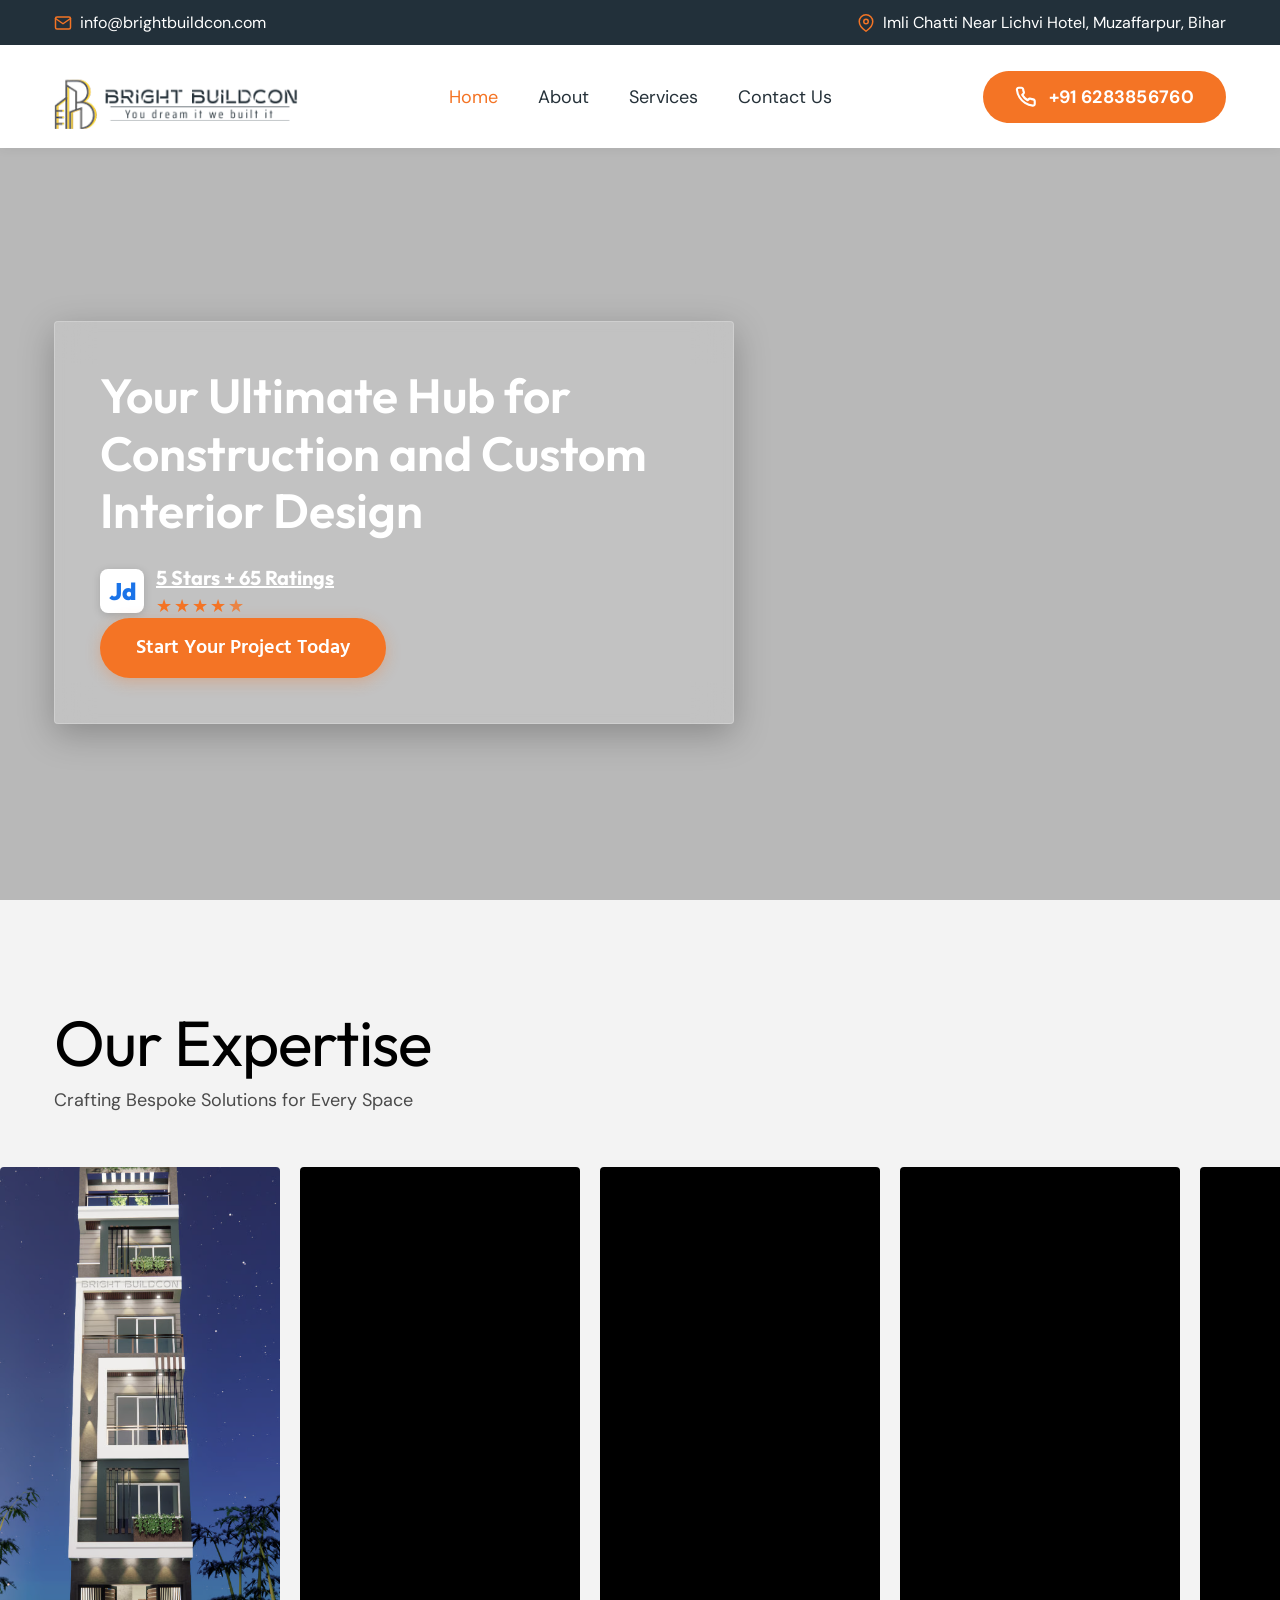
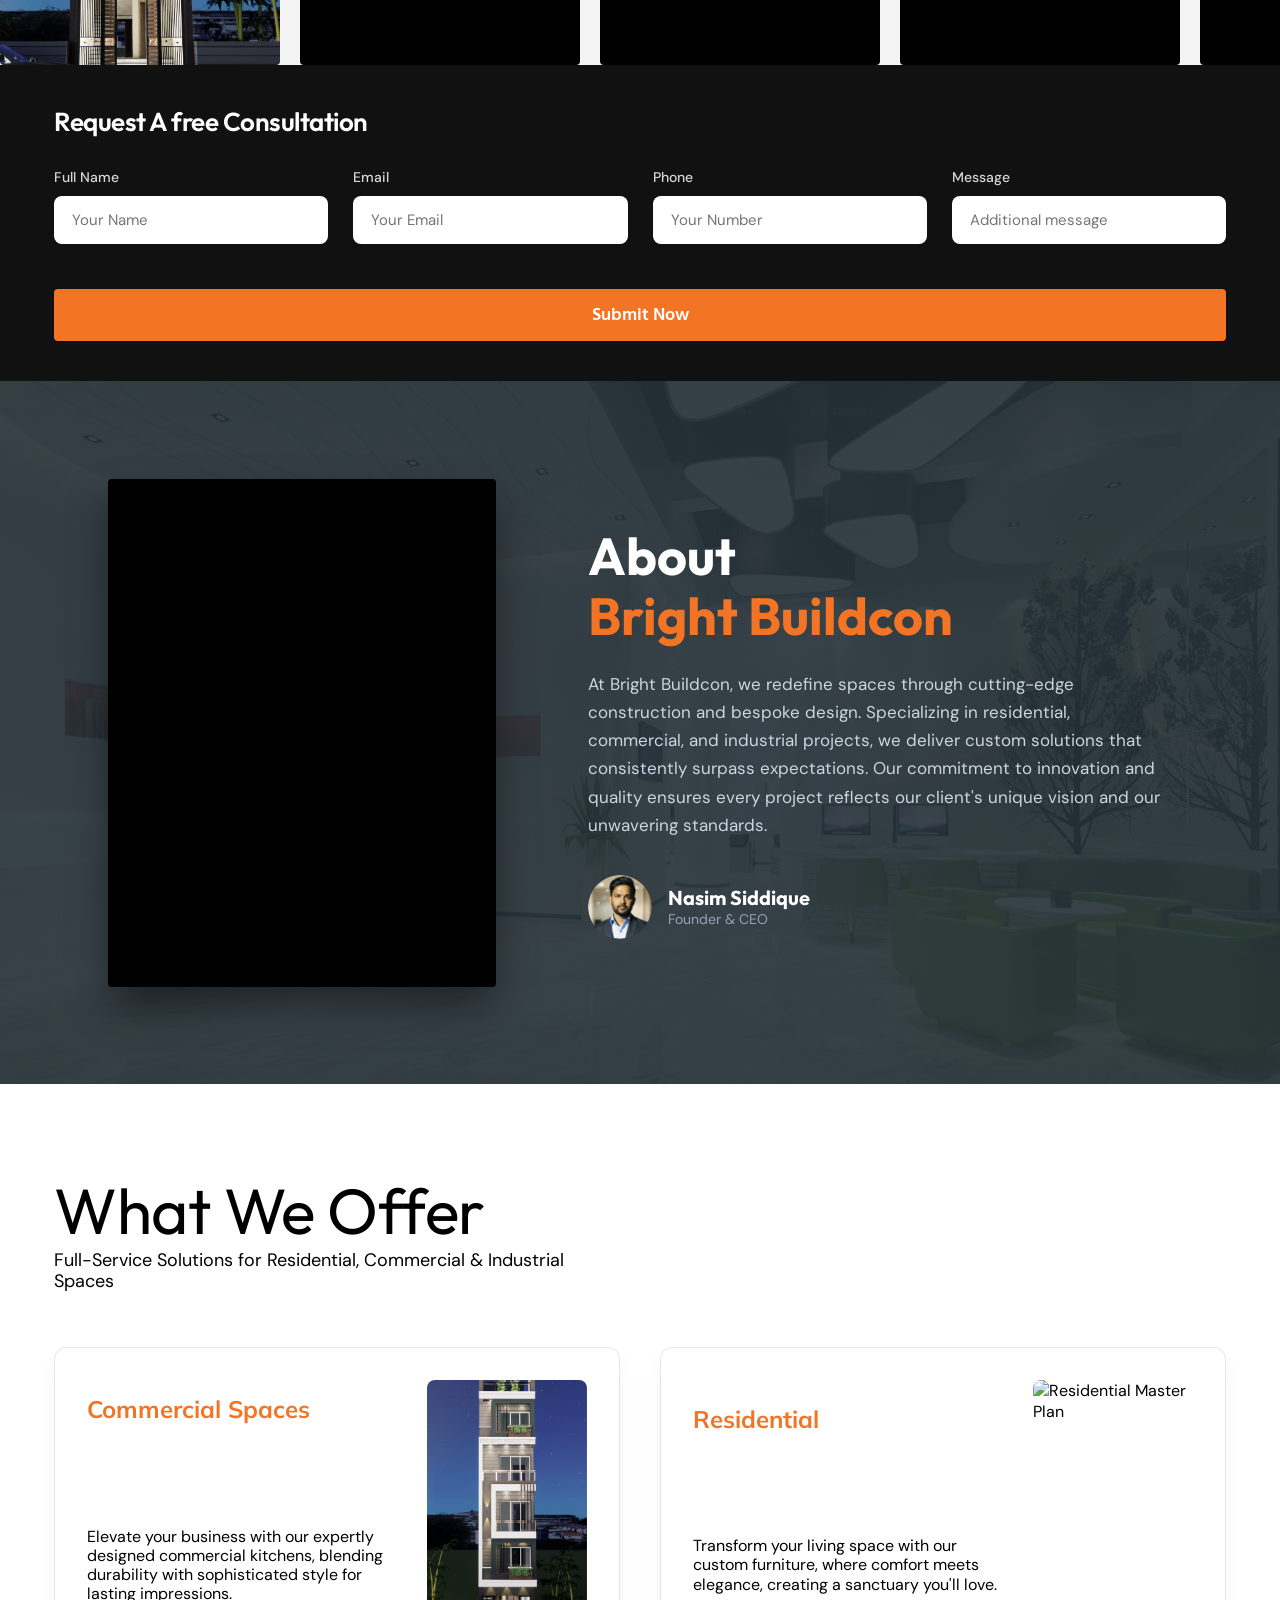
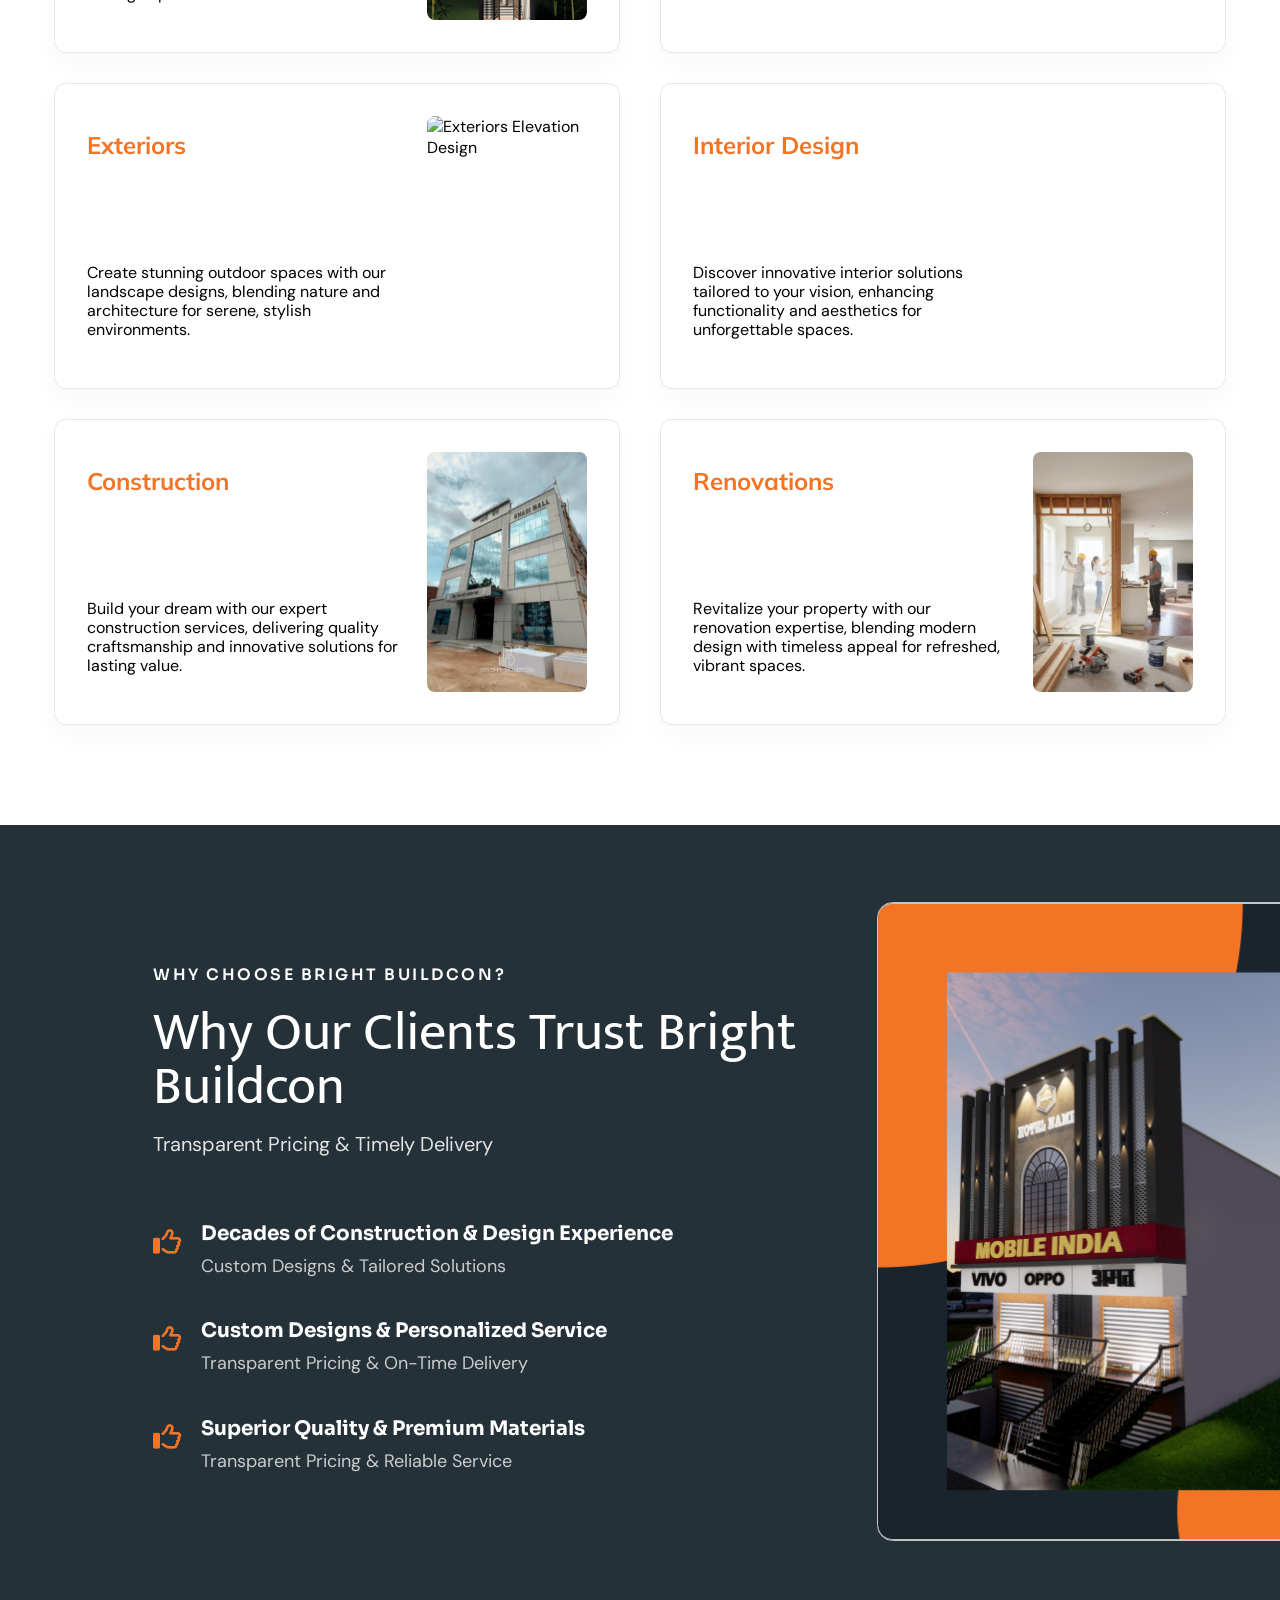
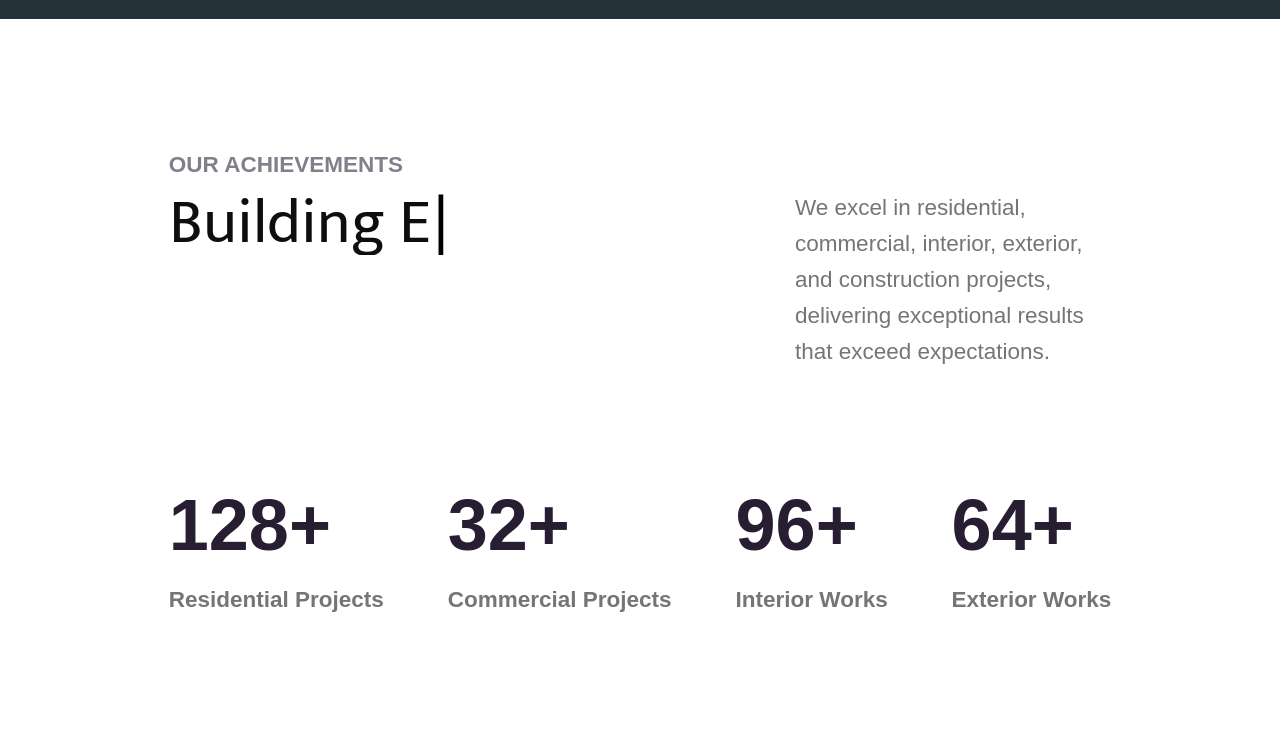
==== commit 81cb7741: "counter" ====
--- a/index.html
+++ b/index.html
@@ -1,18 +1,25 @@
 <!DOCTYPE html>
 <html lang="en">
+
 <head>
     <meta charset="UTF-8">
     <meta name="viewport" content="width=device-width, initial-scale=1.0">
     <title>Bright Buildcon - Home</title>
-    
+
     <link rel="preconnect" href="https://fonts.googleapis.com">
     <link rel="preconnect" href="https://fonts.gstatic.com" crossorigin>
-    <link href="https://fonts.googleapis.com/css2?family=DM+Sans:ital,opsz,wght@0,9..40,100..1000;1,9..40,100..1000&family=Ek+Mukta:wght@200;300;400;500;600;700;800&family=Hind:wght@400;500;600;700&family=Mulish:wght@700&family=Outfit:wght@100..900&family=Sora:wght@100..800&display=swap" rel="stylesheet">
-    
-    <link class="responsive-css-tracker" rel="stylesheet" href="https://cdnjs.cloudflare.com/ajax/libs/font-awesome/6.5.1/css/all.min.css" integrity="sha512-DTOQO9RWCH3ppGqcWaEA1BIZOC6xxalwEsw9c2QQeAIftl+Vegovlnee1c9QX4TctnWMn13TZye+giMm8e2LwA==" crossorigin="anonymous" referrerpolicy="no-referrer" />
+    <link
+        href="https://fonts.googleapis.com/css2?family=DM+Sans:ital,opsz,wght@0,9..40,100..1000;1,9..40,100..1000&family=Ek+Mukta:wght@200;300;400;500;600;700;800&family=Hind:wght@400;500;600;700&family=Mulish:wght@700&family=Outfit:wght@100..900&family=Sora:wght@100..800&display=swap"
+        rel="stylesheet">
+
+    <link class="responsive-css-tracker" rel="stylesheet"
+        href="https://cdnjs.cloudflare.com/ajax/libs/font-awesome/6.5.1/css/all.min.css"
+        integrity="sha512-DTOQO9RWCH3ppGqcWaEA1BIZOC6xxalwEsw9c2QQeAIftl+Vegovlnee1c9QX4TctnWMn13TZye+giMm8e2LwA=="
+        crossorigin="anonymous" referrerpolicy="no-referrer" />
 
     <link rel="stylesheet" href="home.css">
 </head>
+
 <body>
 
     <header class="site-header">
@@ -32,7 +39,7 @@
                 </div>
             </div>
         </div>
-        
+
         <div class="navbar-container">
             <div class="container">
                 <div class="main-nav">
@@ -41,7 +48,7 @@
                             <img src="assests/images/Logo.png" alt="Bright Buildcon Logo" class="site-logo">
                         </div>
                     </div>
-                    
+
                     <nav class="nav-menu" id="navMenu">
                         <a href="#" class="nav-link active">Home</a>
                         <a href="#about-us" class="nav-link">About</a>
@@ -52,8 +59,11 @@
                     <div class="cta-area">
                         <a href="tel:+916283856760" class="btn-phone">
                             <svg class="svg-phone" fill="none" preserveAspectRatio="none" viewBox="0 0 23 23">
-                                <path d="M20.6299 15.8615V18.6742C20.631 18.9353 20.5775 19.1938 20.4729 19.4331C20.3683 19.6723 20.2149 19.8871 20.0224 20.0636C19.83 20.2401 19.6029 20.3745 19.3555 20.4582C19.1082 20.5418 18.8461 20.5729 18.586 20.5494C15.701 20.2359 12.9297 19.25 10.4948 17.671C8.22945 16.2315 6.30884 14.3109 4.86935 12.0456C3.28484 9.59967 2.29876 6.81489 1.99101 3.91686C1.96758 3.65759 1.99839 3.39628 2.08148 3.14957C2.16458 2.90287 2.29876 2.67616 2.47364 2.4839C2.64915 2.29163 2.86277 2.13801 3.1009 2.03283C3.33903 1.92765 3.59645 1.8732 3.85678 1.87295H6.66949C7.1245 1.86848 7.56561 2.0296 7.91061 2.3263C8.25561 2.623 8.48095 3.03502 8.54463 3.48558C8.66335 4.38571 8.88352 5.26952 9.20093 6.12015C9.32707 6.45573 9.35438 6.82044 9.2796 7.17106C9.20482 7.52168 9.0311 7.84351 8.77902 8.09843L7.58831 9.28914C8.92299 11.6364 10.8665 13.5799 13.2137 14.9146L14.4045 13.7239C14.6594 13.4718 14.9812 13.2981 15.3318 13.2233C15.6824 13.1485 16.0471 13.1758 16.3827 13.3019C17.2334 13.6194 18.1172 13.8395 19.0173 13.9582C19.4727 14.0225 19.8887 14.2519 20.186 14.6028C20.4833 14.9537 20.6413 15.4017 20.6299 15.8615Z" stroke="#FFFFFF" stroke-linecap="round" stroke-linejoin="round" stroke-width="2.25017"></path>
-                            </svg> 
+                                <path
+                                    d="M20.6299 15.8615V18.6742C20.631 18.9353 20.5775 19.1938 20.4729 19.4331C20.3683 19.6723 20.2149 19.8871 20.0224 20.0636C19.83 20.2401 19.6029 20.3745 19.3555 20.4582C19.1082 20.5418 18.8461 20.5729 18.586 20.5494C15.701 20.2359 12.9297 19.25 10.4948 17.671C8.22945 16.2315 6.30884 14.3109 4.86935 12.0456C3.28484 9.59967 2.29876 6.81489 1.99101 3.91686C1.96758 3.65759 1.99839 3.39628 2.08148 3.14957C2.16458 2.90287 2.29876 2.67616 2.47364 2.4839C2.64915 2.29163 2.86277 2.13801 3.1009 2.03283C3.33903 1.92765 3.59645 1.8732 3.85678 1.87295H6.66949C7.1245 1.86848 7.56561 2.0296 7.91061 2.3263C8.25561 2.623 8.48095 3.03502 8.54463 3.48558C8.66335 4.38571 8.88352 5.26952 9.20093 6.12015C9.32707 6.45573 9.35438 6.82044 9.2796 7.17106C9.20482 7.52168 9.0311 7.84351 8.77902 8.09843L7.58831 9.28914C8.92299 11.6364 10.8665 13.5799 13.2137 14.9146L14.4045 13.7239C14.6594 13.4718 14.9812 13.2981 15.3318 13.2233C15.6824 13.1485 16.0471 13.1758 16.3827 13.3019C17.2334 13.6194 18.1172 13.8395 19.0173 13.9582C19.4727 14.0225 19.8887 14.2519 20.186 14.6028C20.4833 14.9537 20.6413 15.4017 20.6299 15.8615Z"
+                                    stroke="#FFFFFF" stroke-linecap="round" stroke-linejoin="round"
+                                    stroke-width="2.25017"></path>
+                            </svg>
                             +91 6283856760
                         </a>
                     </div>
@@ -108,39 +118,57 @@
                 <p class="expertise-subtitle">Crafting Bespoke Solutions for Every Space</p>
             </div>
         </div>
-        
+
         <div class="expertise-ticker-wrapper" id="expertiseTicker">
             <div class="expertise-ticker-track">
                 <div class="expertise-item">
-                    <img src="assests/images/expertise5.avif" alt="Bespoke Structural Interior Masterpiece" class="expertise-img">
-                </div>
-                <div class="expertise-item">
-                    <video autoplay loop muted playsinline class="expertise-video"><source src="assests/videos/expertise1.mp4" type="video/mp4"></video>
-                </div>
-                <div class="expertise-item">
-                    <video autoplay loop muted playsinline class="expertise-video"><source src="assests/videos/expertise2.mp4" type="video/mp4"></video>
-                </div>
-                <div class="expertise-item">
-                    <video autoplay loop muted playsinline class="expertise-video"><source src="assests/videos/expertise3.mp4" type="video/mp4"></video>
-                </div>
-                <div class="expertise-item">
-                    <video autoplay loop muted playsinline class="expertise-video"><source src="assests/videos/expertise4.mp4" type="video/mp4"></video>
-                </div>
-                
-                <div class="expertise-item">
-                    <img src="assests/images/expertise5.avif" alt="Bespoke Structural Interior Masterpiece" class="expertise-img">
-                </div>
-                <div class="expertise-item">
-                    <video autoplay loop muted playsinline class="expertise-video"><source src="assests/videos/expertise1.mp4" type="video/mp4"></video>
-                </div>
-                <div class="expertise-item">
-                    <video autoplay loop muted playsinline class="expertise-video"><source src="assests/videos/expertise2.mp4" type="video/mp4"></video>
-                </div>
-                <div class="expertise-item">
-                    <video autoplay loop muted playsinline class="expertise-video"><source src="assests/videos/expertise3.mp4" type="video/mp4"></video>
-                </div>
-                <div class="expertise-item">
-                    <video autoplay loop muted playsinline class="expertise-video"><source src="assests/videos/expertise4.mp4" type="video/mp4"></video>
+                    <img src="assests/images/expertise5.avif" alt="Bespoke Structural Interior Masterpiece"
+                        class="expertise-img">
+                </div>
+                <div class="expertise-item">
+                    <video autoplay loop muted playsinline class="expertise-video">
+                        <source src="assests/videos/expertise1.mp4" type="video/mp4">
+                    </video>
+                </div>
+                <div class="expertise-item">
+                    <video autoplay loop muted playsinline class="expertise-video">
+                        <source src="assests/videos/expertise2.mp4" type="video/mp4">
+                    </video>
+                </div>
+                <div class="expertise-item">
+                    <video autoplay loop muted playsinline class="expertise-video">
+                        <source src="assests/videos/expertise3.mp4" type="video/mp4">
+                    </video>
+                </div>
+                <div class="expertise-item">
+                    <video autoplay loop muted playsinline class="expertise-video">
+                        <source src="assests/videos/expertise4.mp4" type="video/mp4">
+                    </video>
+                </div>
+
+                <div class="expertise-item">
+                    <img src="assests/images/expertise5.avif" alt="Bespoke Structural Interior Masterpiece"
+                        class="expertise-img">
+                </div>
+                <div class="expertise-item">
+                    <video autoplay loop muted playsinline class="expertise-video">
+                        <source src="assests/videos/expertise1.mp4" type="video/mp4">
+                    </video>
+                </div>
+                <div class="expertise-item">
+                    <video autoplay loop muted playsinline class="expertise-video">
+                        <source src="assests/videos/expertise2.mp4" type="video/mp4">
+                    </video>
+                </div>
+                <div class="expertise-item">
+                    <video autoplay loop muted playsinline class="expertise-video">
+                        <source src="assests/videos/expertise3.mp4" type="video/mp4">
+                    </video>
+                </div>
+                <div class="expertise-item">
+                    <video autoplay loop muted playsinline class="expertise-video">
+                        <source src="assests/videos/expertise4.mp4" type="video/mp4">
+                    </video>
                 </div>
             </div>
         </div>
@@ -192,14 +220,17 @@
                     <div class="about-text-wrapper">
                         <h2 class="about-main-title">About <span class="brand-highlight">Bright Buildcon</span></h2>
                         <p class="about-description">
-                            At Bright Buildcon, we redefine spaces through cutting-edge construction and bespoke design. 
-                            Specializing in residential, commercial, and industrial projects, we deliver custom solutions 
-                            that consistently surpass expectations. Our commitment to innovation and quality ensures every 
+                            At Bright Buildcon, we redefine spaces through cutting-edge construction and bespoke design.
+                            Specializing in residential, commercial, and industrial projects, we deliver custom
+                            solutions
+                            that consistently surpass expectations. Our commitment to innovation and quality ensures
+                            every
                             project reflects our client's unique vision and our unwavering standards.
                         </p>
                         <div class="founder-profile-meta">
                             <div class="founder-avatar-box">
-                                <img src="assests/images/nasim-siddique.png" alt="Nasim Siddique - Founder & CEO" class="founder-img">
+                                <img src="assests/images/nasim-siddique.png" alt="Nasim Siddique - Founder & CEO"
+                                    class="founder-img">
                             </div>
                             <div class="founder-info-box">
                                 <h3 class="founder-name">Nasim Siddique</h3>
@@ -217,7 +248,8 @@
             <div class="services-header-block">
                 <h2 class="services-main-heading">What We Offer</h2>
                 <div class="services-sub-heading-wrap">
-                    <p class="services-sub-heading">Full-Service Solutions for Residential, Commercial & Industrial Spaces</p>
+                    <p class="services-sub-heading">Full-Service Solutions for Residential, Commercial & Industrial
+                        Spaces</p>
                 </div>
             </div>
 
@@ -225,7 +257,8 @@
                 <div class="service-card">
                     <div class="card-text-side">
                         <h3 class="card-title">Commercial Spaces</h3>
-                        <p class="card-paragraph">Elevate your business with our expertly designed commercial kitchens, blending durability with sophisticated style for lasting impressions.</p>
+                        <p class="card-paragraph">Elevate your business with our expertly designed commercial kitchens,
+                            blending durability with sophisticated style for lasting impressions.</p>
                     </div>
                     <div class="card-image-side">
                         <img src="assests/images/commercial.png" alt="Commercial Spaces Layout" class="card-img">
@@ -235,7 +268,8 @@
                 <div class="service-card">
                     <div class="card-text-side">
                         <h3 class="card-title">Residential</h3>
-                        <p class="card-paragraph">Transform your living space with our custom furniture, where comfort meets elegance, creating a sanctuary you'll love.</p>
+                        <p class="card-paragraph">Transform your living space with our custom furniture, where comfort
+                            meets elegance, creating a sanctuary you'll love.</p>
                     </div>
                     <div class="card-image-side">
                         <img src="assests/images/residential.png" alt="Residential Master Plan" class="card-img">
@@ -245,7 +279,8 @@
                 <div class="service-card">
                     <div class="card-text-side">
                         <h3 class="card-title">Exteriors</h3>
-                        <p class="card-paragraph">Create stunning outdoor spaces with our landscape designs, blending nature and architecture for serene, stylish environments.</p>
+                        <p class="card-paragraph">Create stunning outdoor spaces with our landscape designs, blending
+                            nature and architecture for serene, stylish environments.</p>
                     </div>
                     <div class="card-image-side">
                         <img src="assests/images/exteriors.png" alt="Exteriors Elevation Design" class="card-img">
@@ -255,7 +290,8 @@
                 <div class="service-card">
                     <div class="card-text-side">
                         <h3 class="card-title">Interior Design</h3>
-                        <p class="card-paragraph">Discover innovative interior solutions tailored to your vision, enhancing functionality and aesthetics for unforgettable spaces.</p>
+                        <p class="card-paragraph">Discover innovative interior solutions tailored to your vision,
+                            enhancing functionality and aesthetics for unforgettable spaces.</p>
                     </div>
                     <div class="card-image-side">
                         <video autoplay loop muted playsinline class="card-img">
@@ -267,7 +303,8 @@
                 <div class="service-card">
                     <div class="card-text-side">
                         <h3 class="card-title">Construction</h3>
-                        <p class="card-paragraph">Build your dream with our expert construction services, delivering quality craftsmanship and innovative solutions for lasting value.</p>
+                        <p class="card-paragraph">Build your dream with our expert construction services, delivering
+                            quality craftsmanship and innovative solutions for lasting value.</p>
                     </div>
                     <div class="card-image-side">
                         <img src="assests/images/construction.png" alt="Construction Structural Work" class="card-img">
@@ -277,19 +314,18 @@
                 <div class="service-card">
                     <div class="card-text-side">
                         <h3 class="card-title">Renovations</h3>
-                        <p class="card-paragraph">Revitalize your property with our renovation expertise, blending modern design with timeless appeal for refreshed, vibrant spaces.</p>
+                        <p class="card-paragraph">Revitalize your property with our renovation expertise, blending
+                            modern design with timeless appeal for refreshed, vibrant spaces.</p>
                     </div>
                     <div class="card-image-side">
-                        <img src="assests/images/renovation.png" alt="Renovations Architecture In Action" class="card-img">
-                    </div>
-                </div>
-            </div>
-        </div>
-    </section>
-
-    <!-- =========================================================================
-       WHY OUR CLIENTS TRUST BRIGHT BUILDCON SECTION
-       ========================================================================= -->
+                        <img src="assests/images/renovation.png" alt="Renovations Architecture In Action"
+                            class="card-img">
+                    </div>
+                </div>
+            </div>
+        </div>
+    </section>
+
     <section class="trust-section">
         <div class="trust-outer-wrapper">
             <div class="trust-content-block">
@@ -332,46 +368,46 @@
 
             <div class="trust-image-card-side">
                 <div class="image-card-container">
-                    <img src="assests/images/whywechoose.png" alt="Bright Buildcon Portfolio Layout" class="flat-combo-card">
-                </div>
-            </div>
-        </div>
-    </section>
-
-    <!-- =========================================================================
-       NEW: OUR ACHIEVEMENTS / STATS SECTION (ADDED BELOW WHY WE TRUST)
-       ========================================================================= -->
+                    <img src="assests/images/whywechoose.png" alt="Bright Buildcon Portfolio Layout"
+                        class="flat-combo-card">
+                </div>
+            </div>
+        </div>
+    </section>
+
     <section class="achievements-section">
         <div class="achievements-container">
-            <!-- Upper info row -->
             <div class="achievements-header-row">
                 <div class="achievements-title-block">
                     <span class="achievements-tagline">Our Achievements</span>
-                    <h2 class="achievements-heading">Building Excellence, Shaping Dreams</h2>
+                    <h2 class="achievements-heading" id="typingHeading"></h2>
                 </div>
                 <div class="achievements-desc-block">
                     <p class="achievements-description">
-                        We excel in residential, commercial, interior, exterior, and construction projects, delivering exceptional results that exceed expectations.
+                        We excel in residential, commercial, interior, exterior, and construction projects, delivering
+                        exceptional results that exceed expectations.
                     </p>
                 </div>
             </div>
-            
-            <!-- Lower statistics row -->
+
             <div class="achievements-stats-grid">
                 <div class="stat-card">
-                    <span class="stat-number">300+</span>
+                    <span class="stat-number counter" data-target="300">0+</span>
                     <span class="stat-label">Residential projects</span>
                 </div>
+
                 <div class="stat-card">
-                    <span class="stat-number">50+</span>
+                    <span class="stat-number counter" data-target="50">0+</span>
                     <span class="stat-label">Commercial projects</span>
                 </div>
+
                 <div class="stat-card">
-                    <span class="stat-number">200+</span>
+                    <span class="stat-number counter" data-target="200">0+</span>
                     <span class="stat-label">Interior works</span>
                 </div>
+
                 <div class="stat-card">
-                    <span class="stat-number">100+</span>
+                    <span class="stat-number counter" data-target="100">0+</span>
                     <span class="stat-label">Exterior works</span>
                 </div>
             </div>
@@ -396,21 +432,21 @@
 
         document.querySelectorAll('.nav-link').forEach(link => {
             link.addEventListener('click', () => {
-                if(navMenu.classList.contains('active')) {
+                if (navMenu.classList.contains('active')) {
                     toggleMenu();
                 }
             });
         });
 
-        expertiseTicker.addEventListener('click', function(e) {
+        expertiseTicker.addEventListener('click', function (e) {
             this.classList.toggle('js-scroller-paused');
         });
 
-        expertiseTicker.addEventListener('mouseleave', function() {
+        expertiseTicker.addEventListener('mouseleave', function () {
             this.classList.remove('js-scroller-paused');
         });
 
-        document.getElementById('consultationForm').addEventListener('submit', function(e) {
+        document.getElementById('consultationForm').addEventListener('submit', function (e) {
             e.preventDefault();
             const name = document.getElementById('fullName');
             const email = document.getElementById('emailAddress');
@@ -463,14 +499,86 @@
 
         const monitoredInputs = [document.getElementById('fullName'), document.getElementById('emailAddress'), document.getElementById('phoneNumber')];
         monitoredInputs.forEach(field => {
-            field.addEventListener('input', function() {
+            field.addEventListener('input', function () {
                 this.classList.remove('invalid-input');
                 const nextMessageNode = this.nextElementSibling;
-                if(nextMessageNode && nextMessageNode.classList.contains('error-msg')) {
+                if (nextMessageNode && nextMessageNode.classList.contains('error-msg')) {
                     nextMessageNode.textContent = '';
                 }
             });
         });
+
+        /* ==========================================
+           ACHIEVEMENTS TYPEWRITER + COUNTER LOGIC
+           ========================================== */
+        let isAnimating = false;
+        let typingTimeout;
+
+        const achievementsHeading = document.getElementById("typingHeading");
+        const achievementsSection = document.querySelector(".achievements-section");
+        const counters = document.querySelectorAll(".counter");
+        const headingText = "Building Excellence, Shaping Dreams";
+
+        function animateCounter(counter) {
+            const target = parseInt(counter.dataset.target);
+            let current = 0;
+            const increment = Math.max(1, Math.ceil(target / 80));
+
+            function updateCounter() {
+                current += increment;
+                if (current >= target) {
+                    counter.textContent = target + "+";
+                    return;
+                }
+                counter.textContent = current + "+";
+                requestAnimationFrame(updateCounter);
+            }
+            updateCounter();
+        }
+
+        function startAchievementsAnimation() {
+            if (isAnimating) return;
+            isAnimating = true;
+
+            achievementsHeading.textContent = "";
+            achievementsHeading.classList.add("typing");
+
+            counters.forEach(counter => {
+                counter.textContent = "0+";
+            });
+
+            // Counters start immediately as requested
+            counters.forEach(counter => {
+                animateCounter(counter);
+            });
+
+            let i = 0;
+            function typeWriter() {
+                if (i < headingText.length) {
+                    achievementsHeading.textContent += headingText.charAt(i);
+                    i++;
+                    typingTimeout = setTimeout(typeWriter, 60);
+                } else {
+                    achievementsHeading.classList.remove("typing");
+                    isAnimating = false;
+                }
+            }
+            typeWriter();
+        }
+
+        const achievementsObserver = new IntersectionObserver(
+            (entries) => {
+                entries.forEach(entry => {
+                    if (entry.isIntersecting && !isAnimating) {
+                        startAchievementsAnimation();
+                    }
+                });
+            },
+            { threshold: 0.6 }
+        );
+
+        achievementsObserver.observe(achievementsSection);
     </script>
 </body>
+
 </html>
--- a/home.css
+++ b/home.css
@@ -976,7 +976,40 @@
     font-weight: 600;
     line-height: 120%; 
 }
-
+/* ==========================================
+   ACHIEVEMENTS ANIMATION
+   ========================================== */
+
+.achievements-heading {
+    overflow: hidden;
+}
+
+.achievements-heading {
+    display: inline-block;
+}
+
+.achievements-heading.typing::after {
+    content: "|";
+    color: #000000;
+    margin-left: 3px;
+    animation: cursorBlink 0.7s infinite;
+}
+
+@keyframes cursorBlink {
+    50% {
+        opacity: 0;
+    }
+}
+
+@keyframes cursorBlink {
+    50% {
+        border-color: transparent;
+    }
+}
+
+.stat-number {
+    transition: all .3s ease;
+}
 .stat-label {
     color: #757575;
     font-family: "Manrope", sans-serif;
@@ -1119,54 +1152,84 @@
     }
 
     /* Achievements Tablet Adaptive Layout Systems */
-    .achievements-section { 
-        padding: 135px 44px;              
-    }
-    .achievements-container { 
-        gap: 112.5px;                     
-        align-items: flex-start;          
-    }
-    .achievements-header-row { 
-        display: flex;
-        flex-direction: column;           
-        align-items: flex-start;         
-        text-align: left;                 
-        gap: 24px;                        
-        align-self: stretch;              
-    }
-    .achievements-title-block {
-        align-items: flex-start;
-        gap: 12px;                        
-    }
-    .achievements-heading { 
-        width: 100%;                      
-        max-width: 100%; 
-        font-size: 44px; 
-        text-align: left;
-    }
-    .achievements-desc-block { 
-        margin-top: 0; 
-        max-width: 100%;
-        text-align: left;
-    }
-    .achievements-stats-grid { 
-        display: flex;
-        justify-content: space-between;   
-        flex-direction: row;              
-        flex-wrap: nowrap;                
-        align-self: stretch;
-        width: 100%;
-    }
-    .stat-card {
-        align-items: flex-start;          
-        text-align: left;
-    }
-    .stat-number {
-        font-size: 56px;                  
-    }
-    .stat-label {
-        font-size: 18px;
-    }
+    /* Achievements Section Container */
+.achievements-section {
+    display: flex;
+    flex-direction: column;
+    padding: 135px 168.75px; /* Figma spacing rules */
+    gap: 112.5px; /* Vertical gap between header and stats */
+    background-color: #ffffff;
+}
+
+/* Header Container */
+.achievements-header {
+    display: flex;
+    flex-direction: column;
+    gap: 12px;
+}
+
+/* Tagline */
+.achievements-tagline {
+    color: #847E8C;
+    font-family: 'Manrope', sans-serif;
+    font-size: 22.5px;
+    font-weight: 600;
+    text-transform: uppercase;
+}
+
+/* Main Heading */
+.achievements-heading {
+    color: #0E0E0E;
+    font-family: 'Ek Mukta', sans-serif;
+    font-size: 63px;
+    line-height: 100%;
+    width: 544px;
+}
+
+/* Description */
+.achievements-description {
+    color: #757575;
+    font-family: 'Manrope', sans-serif;
+    font-size: 22.5px;
+    line-height: 160%;
+    max-width: 800px; /* Optional control for text readability */
+}
+
+/* Stats Row Container */
+.stats-container {
+    display: flex;
+    justify-content: space-between;
+    align-items: flex-start;
+    gap: 30px;
+    width: 100%;
+}
+
+/* Individual Stat Card */
+.stat-card {
+    display: flex;
+    flex-direction: column;
+    align-items: flex-start;
+    gap: 15.75px;
+}
+
+/* Stat Value (300+, 50+, etc) */
+.stat-value {
+    color: #271E32;
+    font-family: 'Manrope', sans-serif;
+    font-size: 72px;
+    font-weight: 600;
+    line-height: 120%;
+}
+
+/* Stat Label (Residential projects, etc) */
+.stat-label {
+    color: #757575;
+    font-family: 'Manrope', sans-serif;
+    font-size: 22.5px;
+    font-weight: 700;
+    line-height: 140%;
+    text-transform: capitalize;
+}
 }
 
 @media (max-width: 768px) {
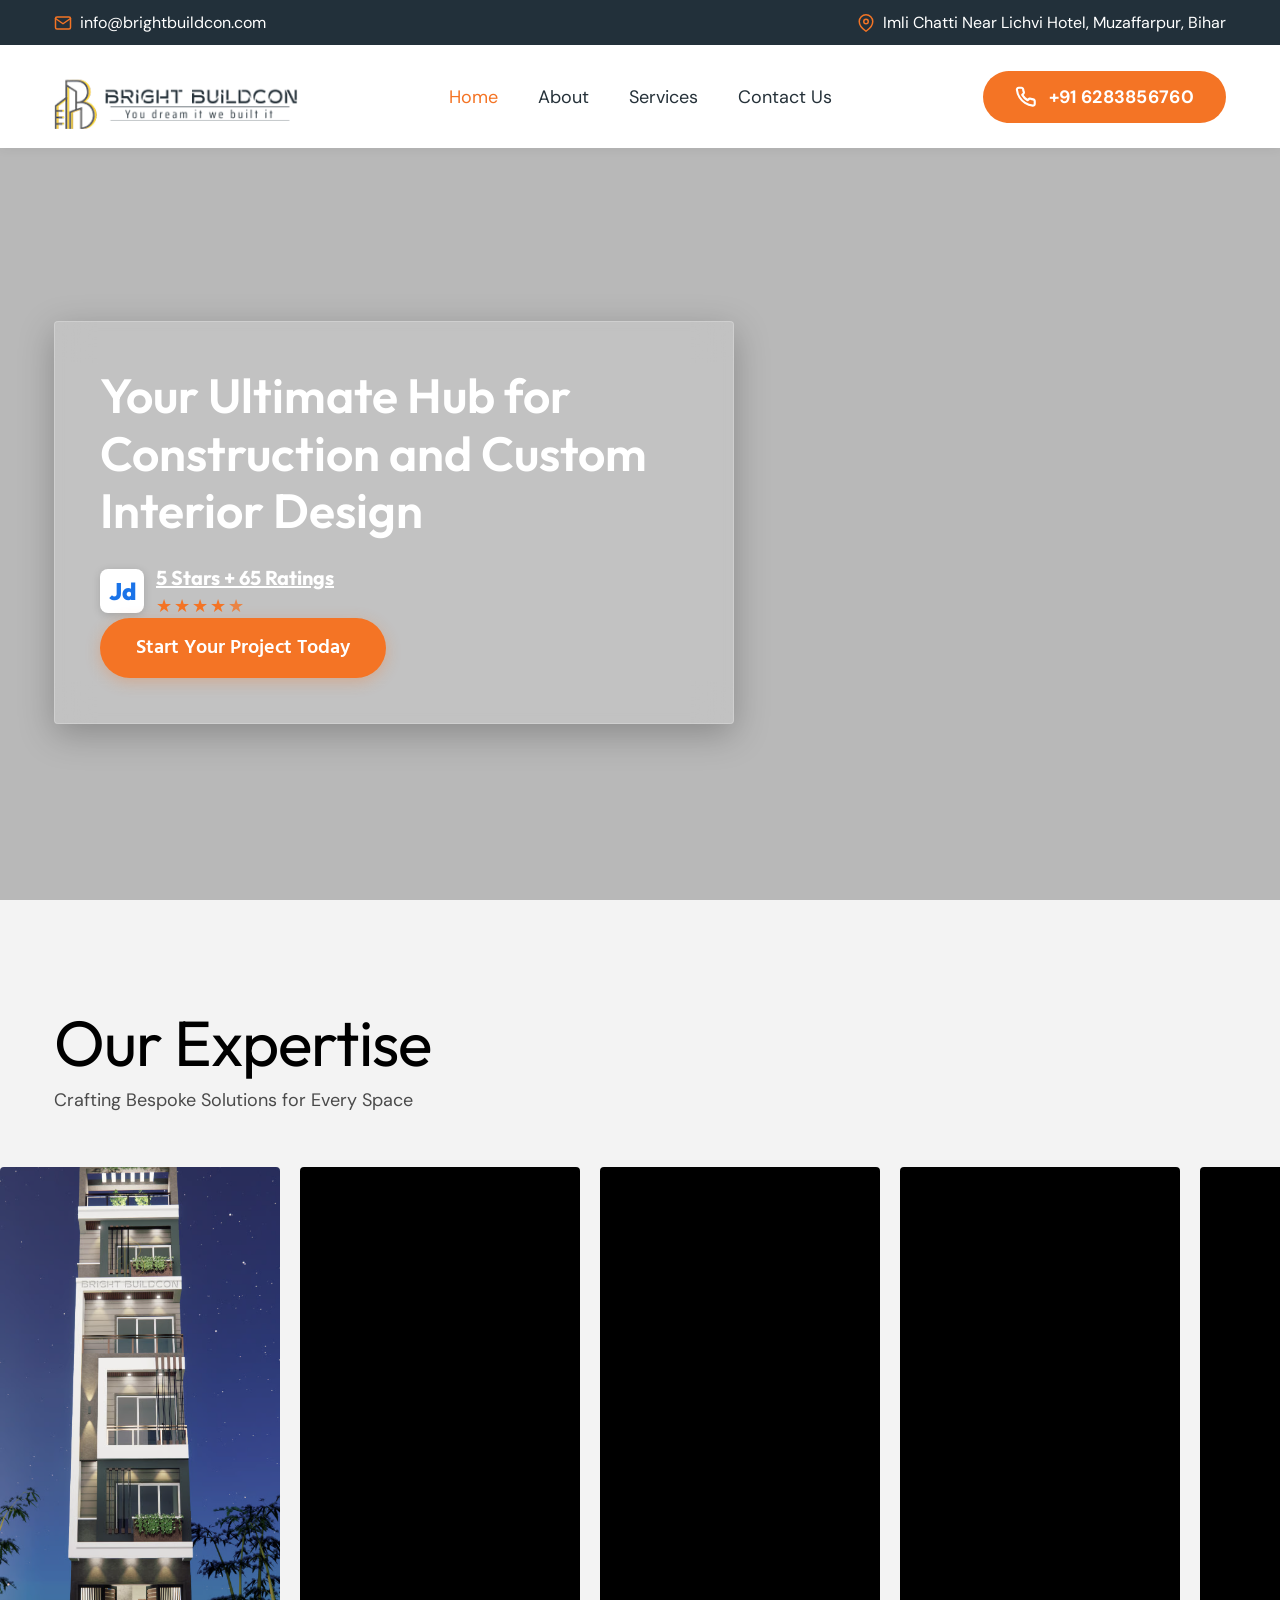
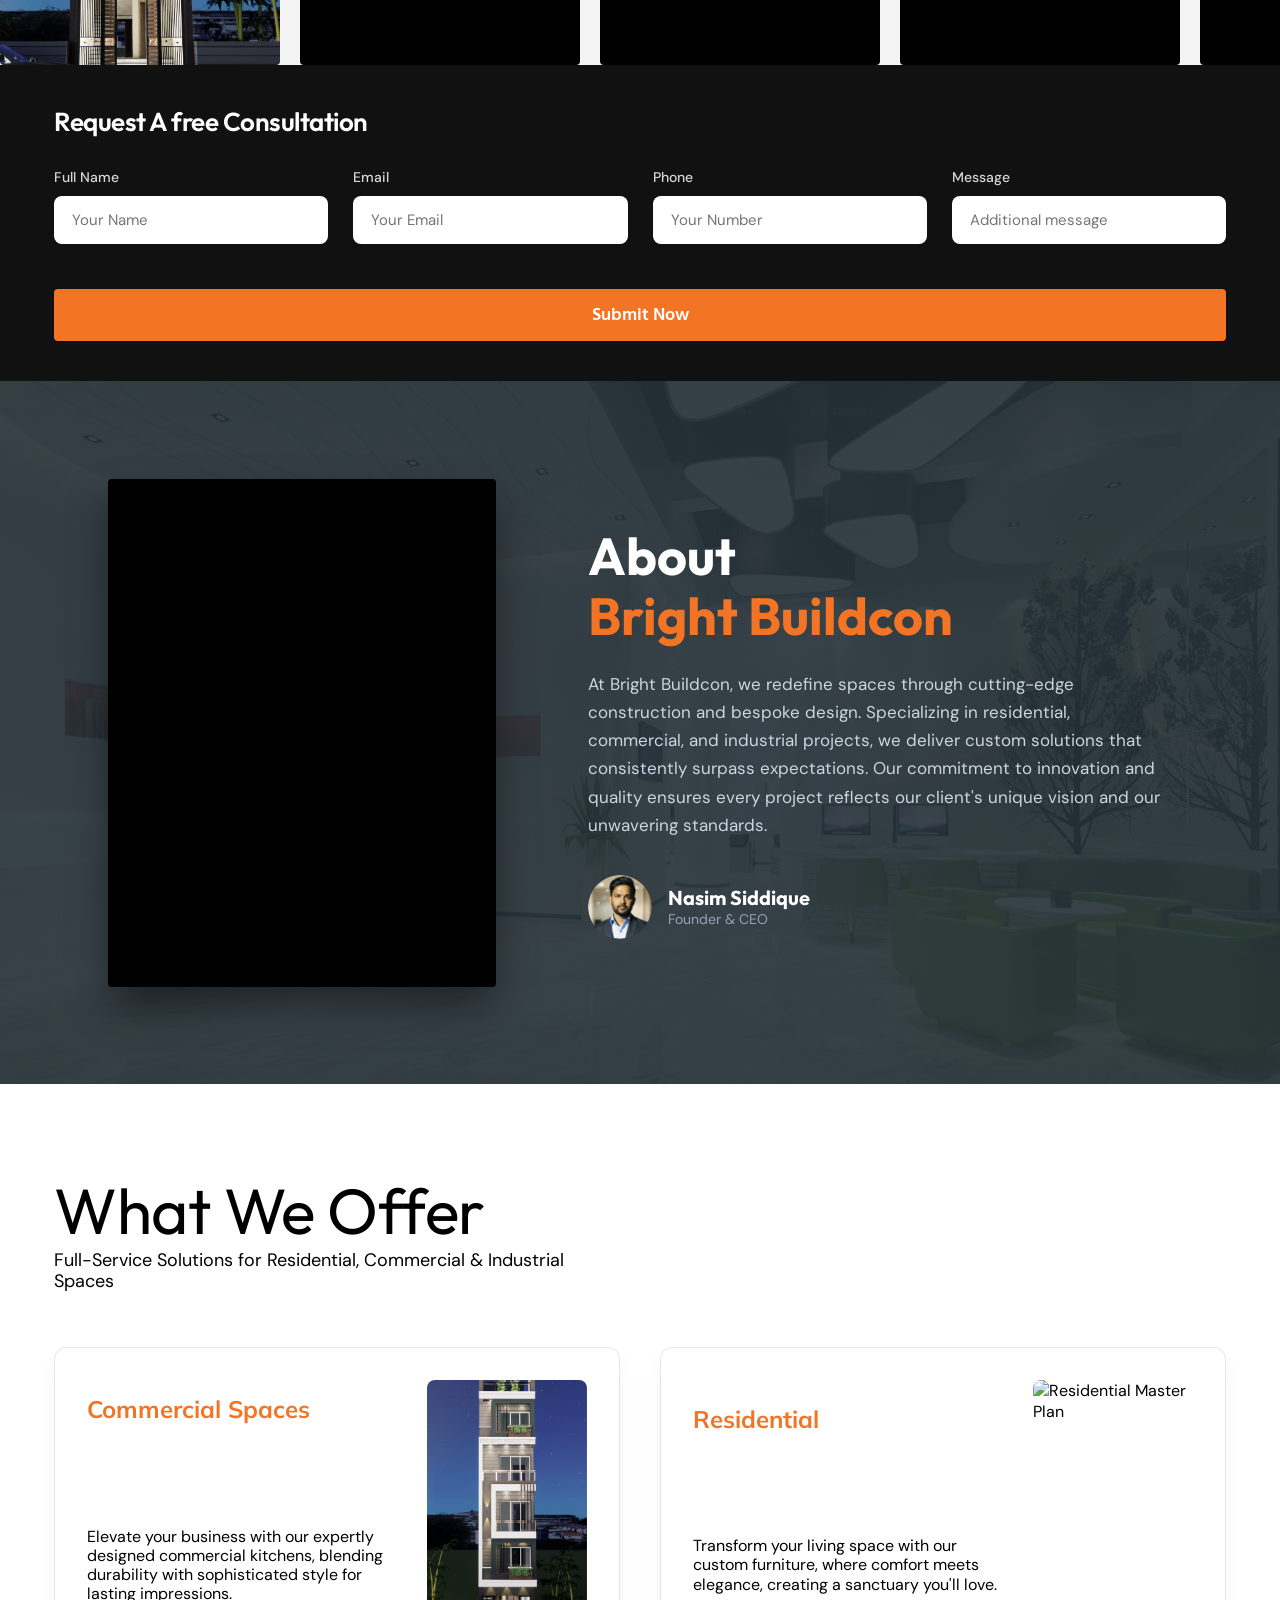
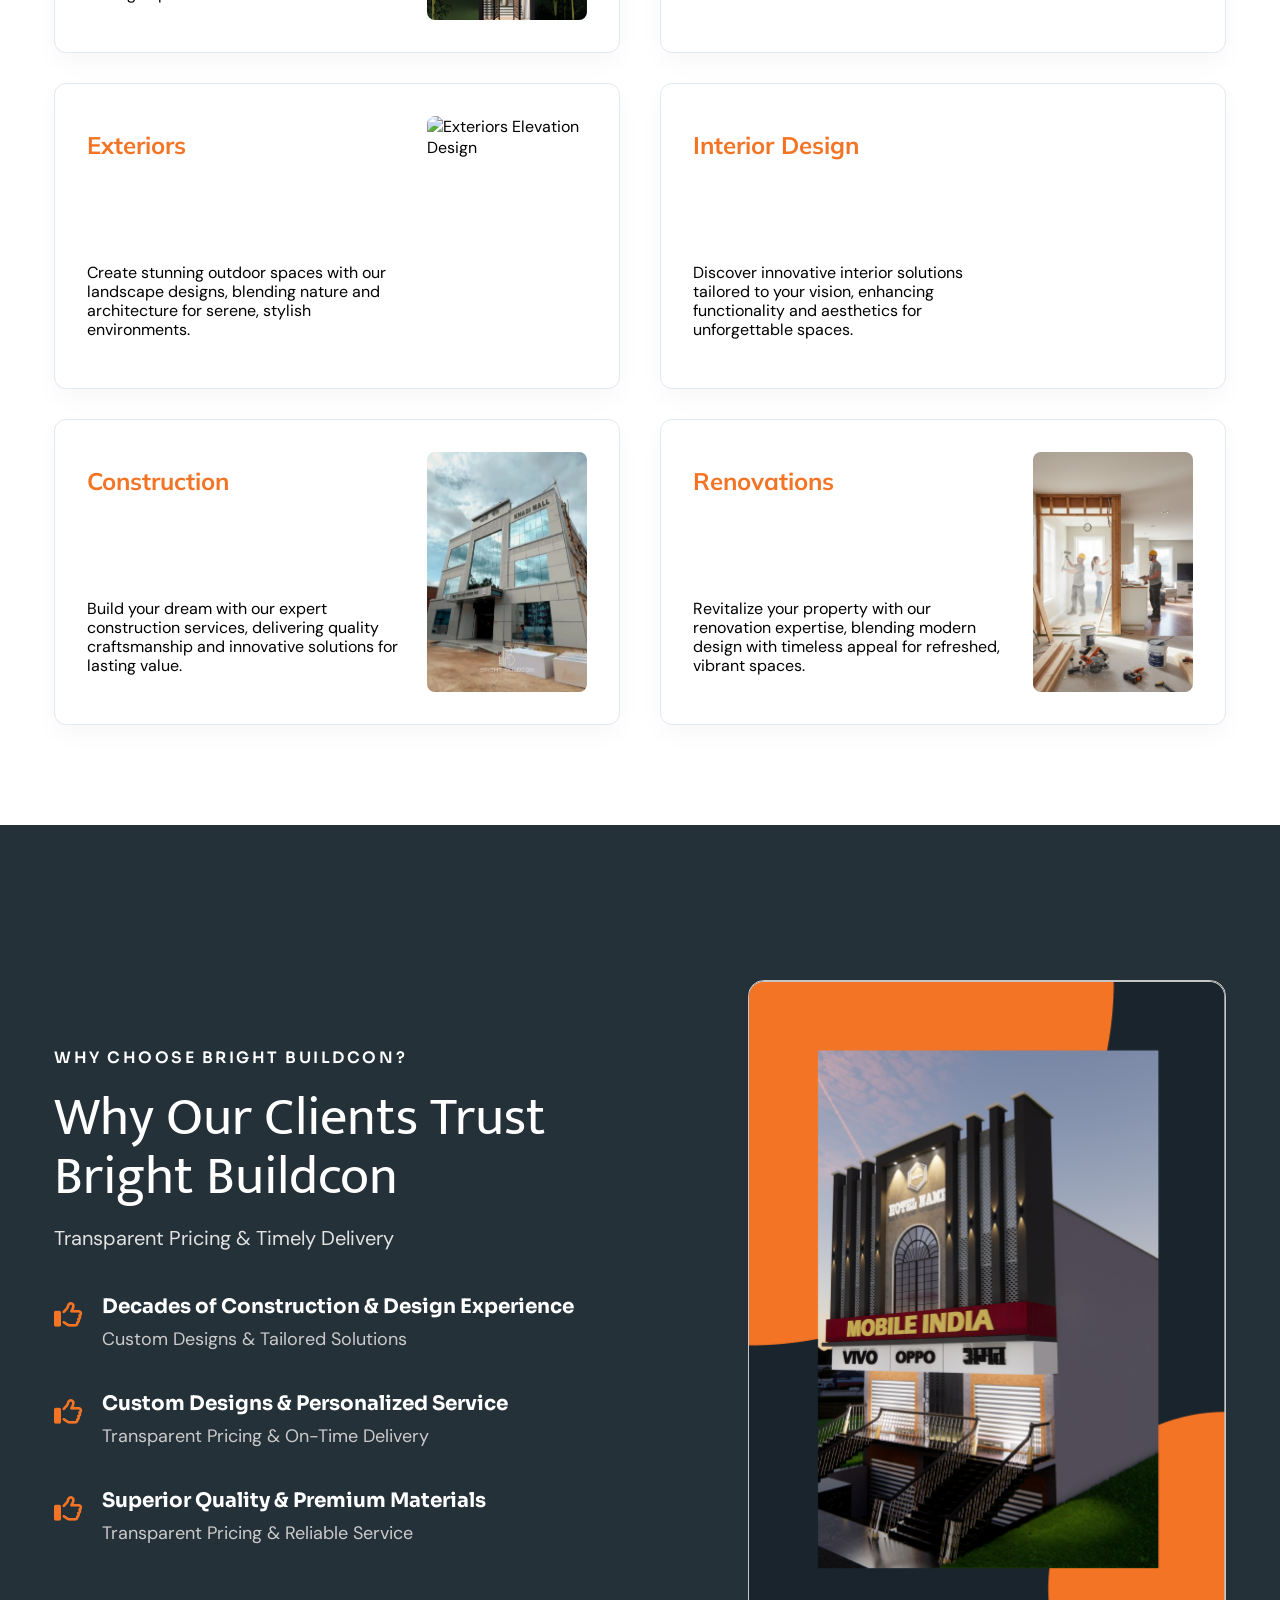
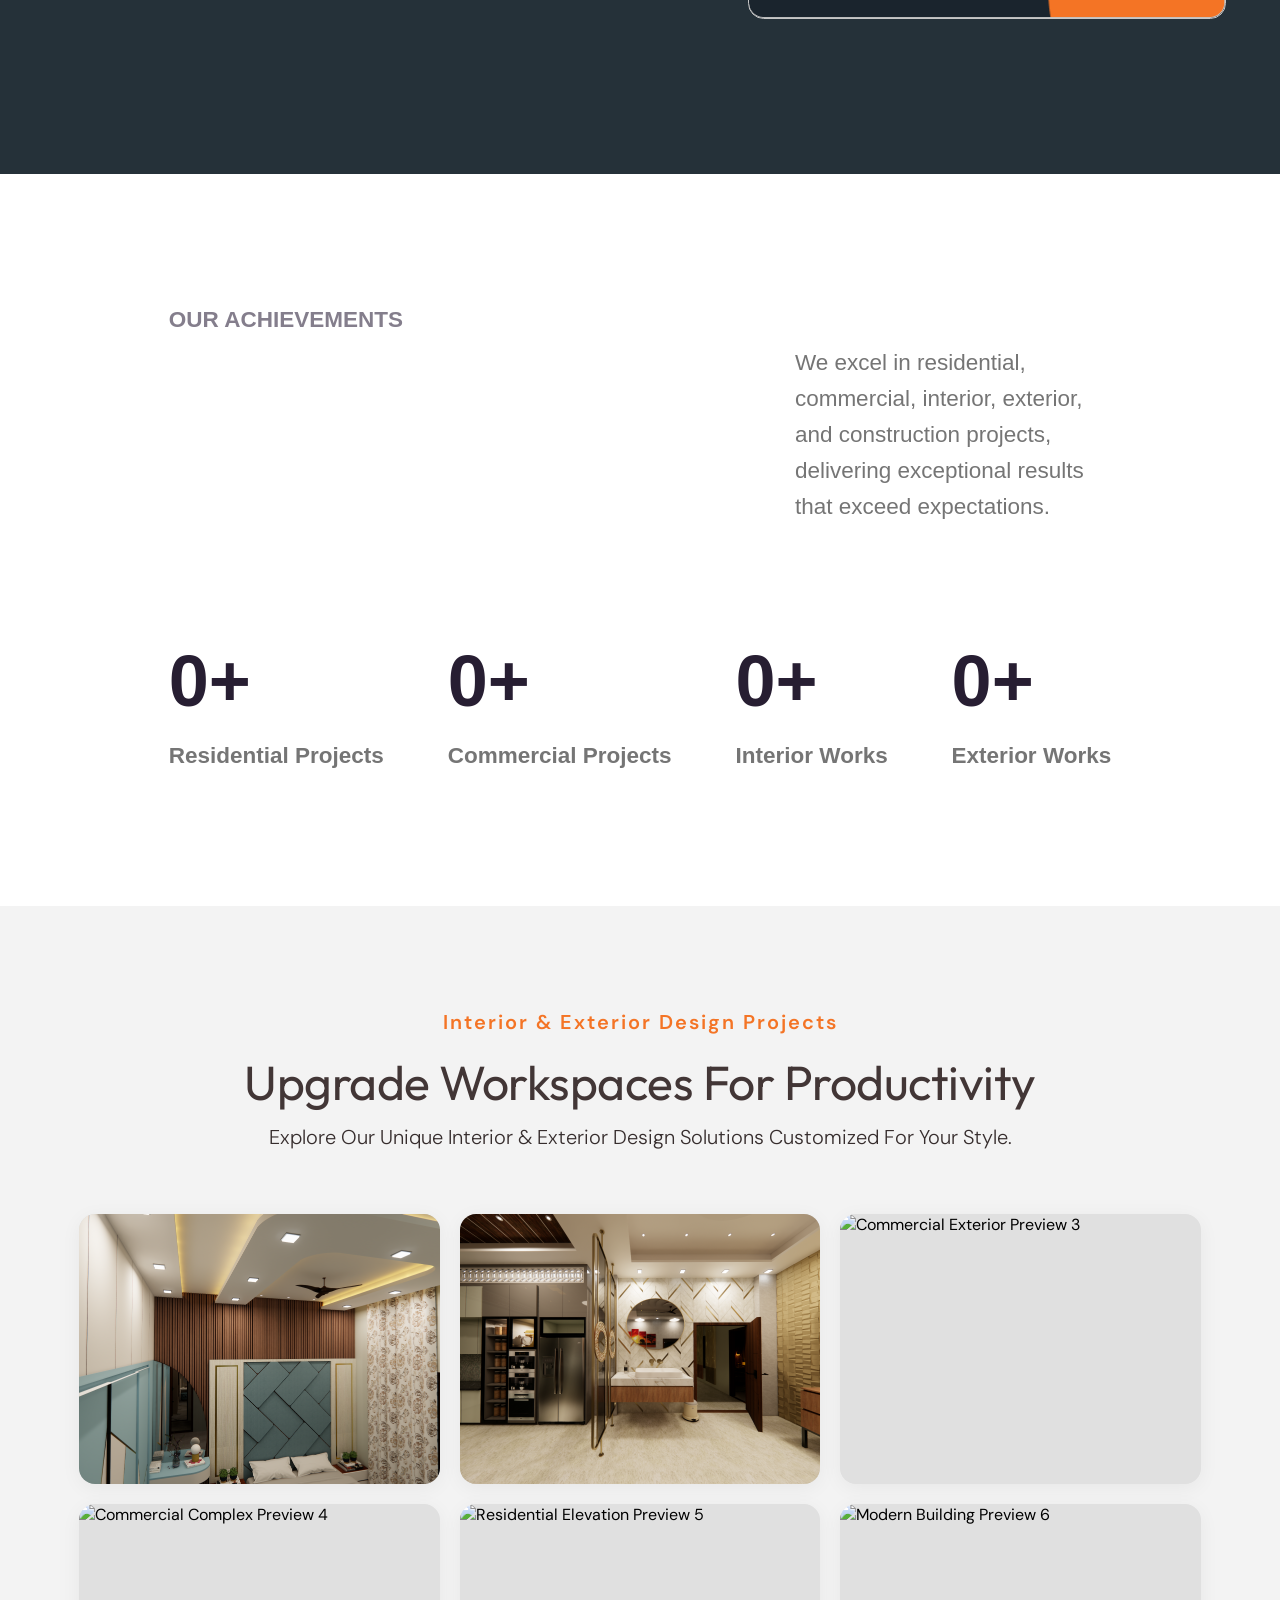
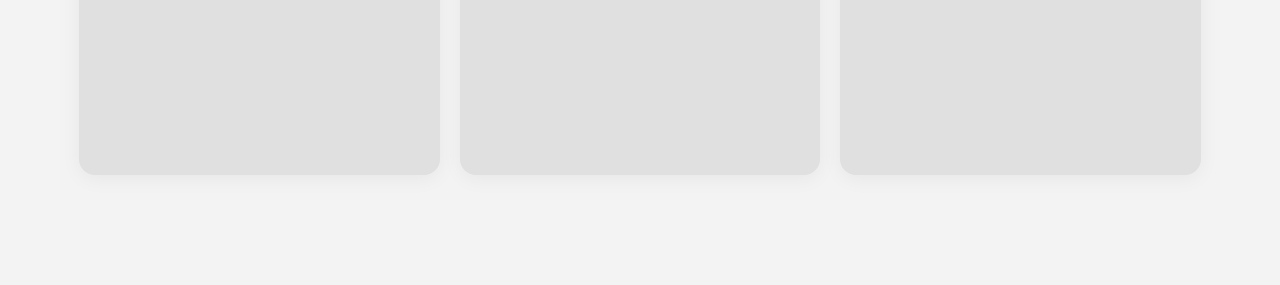
==== commit ed6e0c62: "projectpart" ====
--- a/index.html
+++ b/index.html
@@ -414,6 +414,39 @@
         </div>
     </section>
 
+    <section class="design-projects-section">
+        <div class="projects-outer-wrapper">
+            
+            <div class="projects-header-block">
+                <span class="projects-tagline">Interior & Exterior Design Projects</span>
+                <h2 class="projects-main-title">Upgrade Workspaces For Productivity</h2>
+                <p class="projects-subtitle">Explore Our Unique Interior & Exterior Design Solutions Customized For Your Style.</p>
+            </div>
+
+            <div class="projects-gallery-grid">
+                <div class="project-image-card">
+                    <img src="assests/images/project1.png" alt="Interior Workspace Preview 1" class="project-thumb">
+                </div>
+                <div class="project-image-card">
+                    <img src="assests/images/project2.png" alt="Luxury Interior Preview 2" class="project-thumb">
+                </div>
+                <div class="project-image-card">
+                    <img src="assests/images/project3.png" alt="Commercial Exterior Preview 3" class="project-thumb">
+                </div>
+                <div class="project-image-card">
+                    <img src="assests/images/project4.png" alt="Commercial Complex Preview 4" class="project-thumb">
+                </div>
+                <div class="project-image-card">
+                    <img src="assests/images/project5.png" alt="Residential Elevation Preview 5" class="project-thumb">
+                </div>
+                <div class="project-image-card">
+                    <img src="assests/images/project6.png" alt="Modern Building Preview 6" class="project-thumb">
+                </div>
+            </div>
+
+        </div>
+    </section>
+
     <script>
         const menuToggle = document.getElementById('menuToggle');
         const navMenu = document.getElementById('navMenu');
--- a/home.css
+++ b/home.css
@@ -18,13 +18,13 @@
 }
 
 body.menu-open {
-    overflow: hidden; 
+    overflow: hidden;
 }
 
 .container {
-    max-width: 1280px;        
+    max-width: 1280px;
     margin: 0 auto;
-    padding: 0 54px; 
+    padding: 0 54px;
     width: 100%;
 }
 
@@ -32,24 +32,24 @@
    HEADER STRUCTURAL STICKY FIX LOCK
    ========================================== */
 .site-header {
-    position: fixed; 
+    position: fixed;
     top: 0;
     left: 0;
     width: 100%;
-    z-index: 1000; 
+    z-index: 1000;
     box-shadow: 0 2px 10px rgba(0, 0, 0, 0.05);
 }
 
 .top-container {
-    background-color: #22303a; 
+    background-color: #22303a;
 }
 
 .top-bar-container {
     width: 100%;
     display: flex;
-    justify-content: space-between; 
-    align-items: center;
-    padding: 12px 0; 
+    justify-content: space-between;
+    align-items: center;
+    padding: 12px 0;
     font-size: 16px;
     font-weight: 400;
     color: #ffffff;
@@ -58,22 +58,22 @@
 .top-info-item {
     display: flex;
     align-items: center;
-    gap: 8px; 
+    gap: 8px;
 }
 
 .top-info-item a {
     color: #ffffff;
-    text-decoration: none; 
+    text-decoration: none;
     transition: color 0.3s;
 }
 
 .top-info-item a:hover {
-    color: #F47425; 
+    color: #F47425;
 }
 
 .icon {
     display: inline-block;
-    width: 18px; 
+    width: 18px;
     height: 18px;
     background-repeat: no-repeat;
     background-position: center;
@@ -100,33 +100,33 @@
 .main-nav {
     background-color: #ffffff;
     display: flex;
-    justify-content: space-between; 
-    align-items: center; 
+    justify-content: space-between;
+    align-items: center;
     height: 103px;
     width: 100%;
 }
 
 .logo-area {
     display: flex;
-    align-items: center; 
+    align-items: center;
     max-width: 320px;
-    height: 100%; 
-    flex-shrink: 0; 
+    height: 100%;
+    flex-shrink: 0;
 }
 
 .site-logo {
-    width: 100%;      
-    max-height: 65px; 
-    height: auto;      
+    width: 100%;
+    max-height: 65px;
+    height: auto;
     display: block;
-    object-fit: contain; 
+    object-fit: contain;
 }
 
 .nav-menu {
     display: flex;
     align-items: center;
-    gap: 40px; 
-    margin: 0 auto; 
+    gap: 40px;
+    margin: 0 auto;
 }
 
 .nav-link {
@@ -139,12 +139,13 @@
     white-space: nowrap;
 }
 
-.nav-link:hover, .nav-link.active {
-    color: #F47425; 
+.nav-link:hover,
+.nav-link.active {
+    color: #F47425;
 }
 
 .cta-area {
-    display: flex !important; 
+    display: flex !important;
     align-items: center;
     flex-shrink: 0;
 }
@@ -153,20 +154,20 @@
     display: inline-flex;
     align-items: center;
     justify-content: center;
-    gap: 12px; 
-    background-color: #F47425; 
+    gap: 12px;
+    background-color: #F47425;
     color: #ffffff;
     text-decoration: none;
-    padding: 14px 32px; 
-    border-radius: 50px; 
-    font-weight: 700; 
-    font-size: 18px; 
+    padding: 14px 32px;
+    border-radius: 50px;
+    font-weight: 700;
+    font-size: 18px;
     letter-spacing: 0.3px;
     transition: background-color 0.3s, transform 0.2s;
 }
 
 .btn-phone:hover {
-    background-color: #d65d13; 
+    background-color: #d65d13;
     transform: translateY(-1px);
 }
 
@@ -182,7 +183,7 @@
    HAMBURGER TOGGLE COMPONENT DEFINITION
    ========================================== */
 .menu-toggle {
-    display: none; 
+    display: none;
     flex-direction: column;
     justify-content: space-between;
     width: 30px;
@@ -191,7 +192,7 @@
     border: none;
     cursor: pointer;
     padding: 0;
-    z-index: 1001; 
+    z-index: 1001;
 }
 
 .hamburger-bar {
@@ -242,12 +243,12 @@
 .hero-section {
     position: relative;
     width: 100%;
-    height: calc(100vh - 145px); 
+    height: calc(100vh - 145px);
     min-height: 600px;
     display: flex;
     align-items: center;
     overflow: hidden;
-    margin-top: 145px; 
+    margin-top: 145px;
 }
 
 .hero-video {
@@ -267,7 +268,7 @@
     left: 0;
     width: 100%;
     height: 100%;
-    background: rgba(0, 0, 0, 0.25); 
+    background: rgba(0, 0, 0, 0.25);
     z-index: 2;
 }
 
@@ -284,21 +285,21 @@
 }
 
 .glass-card {
-    max-width: 680px; 
-    width: 100%;
-    background: rgba(255, 255, 255, 0.14); 
-    backdrop-filter: blur(18px); 
+    max-width: 680px;
+    width: 100%;
+    background: rgba(255, 255, 255, 0.14);
+    backdrop-filter: blur(18px);
     -webkit-backdrop-filter: blur(18px);
     border: 1px solid rgba(255, 255, 255, 0.22);
     padding: 45px;
-    border-radius: 4px; 
+    border-radius: 4px;
     box-shadow: 0 10px 35px rgba(0, 0, 0, 0.25);
 }
 
 .hero-title {
     font-family: "Outfit", sans-serif;
     font-size: 48px;
-    font-weight: 600; 
+    font-weight: 600;
     color: #ffffff;
     line-height: 1.2;
     margin-bottom: 25px;
@@ -312,7 +313,7 @@
 
 .jd-logo {
     background-color: #ffffff;
-    color: #1a73e8; 
+    color: #1a73e8;
     font-family: "Outfit", sans-serif;
     font-size: 24px;
     font-weight: 800;
@@ -322,7 +323,7 @@
     align-items: center;
     justify-content: center;
     border-radius: 8px;
-    box-shadow: 0 2px 8px rgba(0,0,0,0.15);
+    box-shadow: 0 2px 8px rgba(0, 0, 0, 0.15);
 }
 
 .rating-text-area {
@@ -334,7 +335,7 @@
 .rating-link {
     font-family: "Outfit", sans-serif;
     font-size: 20px;
-    font-weight: 700; 
+    font-weight: 700;
     color: #ffffff;
     text-decoration: underline;
 }
@@ -349,7 +350,7 @@
 }
 
 .star.fill {
-    color: #F47425; 
+    color: #F47425;
 }
 
 .star.half {
@@ -361,12 +362,12 @@
     display: inline-block;
     font-family: "Hind", sans-serif;
     font-size: 20.25px;
-    font-weight: 600; 
-    background-color: #F47425; 
+    font-weight: 600;
+    background-color: #F47425;
     color: #ffffff;
     text-decoration: none;
     padding: 14px 36px;
-    border-radius: 50px; 
+    border-radius: 50px;
     transition: background-color 0.3s, transform 0.2s;
     box-shadow: 0 4px 15px rgba(244, 116, 37, 0.3);
     white-space: nowrap;
@@ -381,10 +382,10 @@
    OUR EXPERTISE
    ========================================== */
 .expertise-section {
-    background-color: rgb(243, 243, 243); 
-    padding: 108px 0 0 0; 
-    width: 100%;
-    overflow: hidden; 
+    background-color: rgb(243, 243, 243);
+    padding: 108px 0 0 0;
+    width: 100%;
+    overflow: hidden;
 }
 
 .expertise-header {
@@ -411,7 +412,7 @@
     width: 100%;
     overflow: hidden;
     position: relative;
-    padding: 10px 0 0 0; 
+    padding: 10px 0 0 0;
 }
 
 .expertise-ticker-track {
@@ -426,12 +427,13 @@
     border-radius: 4px;
     overflow: hidden;
     background-color: #000000;
-    width: 280px; 
-    aspect-ratio: 9 / 16; 
+    width: 280px;
+    aspect-ratio: 9 / 16;
     flex-shrink: 0;
 }
 
-.expertise-img, .expertise-video {
+.expertise-img,
+.expertise-video {
     width: 100%;
     height: 100%;
     object-fit: cover;
@@ -439,16 +441,21 @@
 }
 
 @keyframes autoTickerMove {
-    0% { transform: translate3d(0, 0, 0); }
-    100% { transform: translate3d(-50%, 0, 0); }
+    0% {
+        transform: translate3d(0, 0, 0);
+    }
+
+    100% {
+        transform: translate3d(-50%, 0, 0);
+    }
 }
 
 /* ==========================================
    CONSULTATION FORM CODE
    ========================================== */
 .consultation-section {
-    background-color: #111111; 
-    padding: 40px 0; 
+    background-color: #111111;
+    padding: 40px 0;
     width: 100%;
 }
 
@@ -469,7 +476,7 @@
 
 .form-grid-layout {
     display: grid;
-    grid-template-columns: repeat(4, 1fr); 
+    grid-template-columns: repeat(4, 1fr);
     gap: 25px;
     width: 100%;
 }
@@ -491,7 +498,7 @@
 
 .form-field input {
     width: 100%;
-    height: 48px; 
+    height: 48px;
     background-color: #ffffff;
     border: 2px solid transparent;
     border-radius: 8px;
@@ -502,12 +509,18 @@
     outline: none;
 }
 
-.form-field input:focus { border-color: #F47425; }
-.form-submit-field { width: 100%; margin-top: 5px; }
+.form-field input:focus {
+    border-color: #F47425;
+}
+
+.form-submit-field {
+    width: 100%;
+    margin-top: 5px;
+}
 
 .btn-submit {
     height: 52px;
-    width: 100%; 
+    width: 100%;
     background-color: #F47425;
     color: #ffffff;
     border: none;
@@ -528,16 +541,16 @@
     background-repeat: no-repeat;
     background-position: center;
     background-size: cover;
-    padding: 46px 0; 
-    scroll-margin-top: 145px; 
+    padding: 46px 0;
+    scroll-margin-top: 145px;
     display: flex;
     justify-content: center;
     align-items: center;
 }
 
 .about-grid-layout {
-    max-width: 1280px;         
-    width: 100%; 
+    max-width: 1280px;
+    width: 100%;
     height: 611px;
     display: flex;
     justify-content: center;
@@ -556,8 +569,8 @@
 
 .about-poster-frame {
     position: relative;
-    width: 388.107px; 
-    height: 508px;    
+    width: 388.107px;
+    height: 508px;
     background-color: #000000;
     border-radius: 4px;
     overflow: hidden;
@@ -594,14 +607,14 @@
 }
 
 .about-main-title .brand-highlight {
-    color: #F47425; 
-    display: block; 
+    color: #F47425;
+    display: block;
 }
 
 .about-description {
     font-family: "DM Sans", sans-serif;
     font-size: 17px;
-    color: #cbd5e1; 
+    color: #cbd5e1;
     line-height: 1.65;
 }
 
@@ -620,15 +633,29 @@
     flex-shrink: 0;
 }
 
-.founder-img { width: 100%; height: 100%; object-fit: cover; }
-.founder-name { font-family: "Outfit", sans-serif; font-size: 20px; color: #ffffff; }
-.founder-title { font-family: "DM Sans", sans-serif; font-size: 14px; color: #94a3b8; }
+.founder-img {
+    width: 100%;
+    height: 100%;
+    object-fit: cover;
+}
+
+.founder-name {
+    font-family: "Outfit", sans-serif;
+    font-size: 20px;
+    color: #ffffff;
+}
+
+.founder-title {
+    font-family: "DM Sans", sans-serif;
+    font-size: 14px;
+    color: #94a3b8;
+}
 
 /* ==========================================
    WHAT WE OFFER SECTION
    ========================================== */
 .services-section {
-    background-color: #ffffff; 
+    background-color: #ffffff;
     width: 100%;
     display: flex;
     justify-content: center;
@@ -637,17 +664,17 @@
 
 .services-outer-wrapper {
     display: flex;
-    max-width: 1280px;     
-    width: 100%;           
-    padding: 100px 54px;   
+    max-width: 1280px;
+    width: 100%;
+    padding: 100px 54px;
     flex-direction: column;
-    align-items: stretch;  
-    gap: 54px;             
-    margin: 0 auto;        
+    align-items: stretch;
+    gap: 54px;
+    margin: 0 auto;
 }
 
 .services-header-block {
-    text-align: left;      
+    text-align: left;
     width: 100%;
     display: flex;
     flex-direction: column;
@@ -655,39 +682,39 @@
 }
 
 .services-main-heading {
-    color: #000000;              
-    font-family: "Outfit", sans-serif; 
-    font-size: 64px;             
-    font-style: normal;          
-    font-weight: 400;            
-    line-height: 53.46px;        
+    color: #000000;
+    font-family: "Outfit", sans-serif;
+    font-size: 64px;
+    font-style: normal;
+    font-weight: 400;
+    line-height: 53.46px;
     letter-spacing: -0.5px;
-    text-align: left;            
+    text-align: left;
 }
 
 .services-sub-heading-wrap {
-    width: 527px;            
-    height: auto;            
+    width: 527px;
+    height: auto;
     display: block;
 }
 
 .services-sub-heading {
-    color: #000000;              
-    font-family: "DM Sans", sans-serif; 
-    font-size: 18px;             
-    font-style: normal;          
-    font-weight: 400;            
-    line-height: 21.6px;         
+    color: #000000;
+    font-family: "DM Sans", sans-serif;
+    font-size: 18px;
+    font-style: normal;
+    font-weight: 400;
+    line-height: 21.6px;
     text-align: left;
     width: 100%;
-    word-wrap: break-word;       
+    word-wrap: break-word;
 }
 
 .services-grid-container {
     display: grid;
-    grid-template-columns: repeat(2, 1fr); 
-    gap: 30px 40px; 
-    width: 100%;                                   
+    grid-template-columns: repeat(2, 1fr);
+    gap: 30px 40px;
+    width: 100%;
 }
 
 .service-card {
@@ -700,39 +727,39 @@
     justify-content: space-between;
     align-items: center;
     gap: 24px;
-    width: 100%;                                   
+    width: 100%;
 }
 
 .card-text-side {
     display: flex;
     flex-direction: column;
-    align-items: flex-start; 
-    gap: 104px;              
-    flex: 1 1 auto;             
+    align-items: flex-start;
+    gap: 104px;
+    flex: 1 1 auto;
 }
 
 .card-title {
-    color: #F47425;                  
-    font-family: "Mulish", sans-serif; 
-    font-size: 24px;                 
-    font-style: normal;              
-    font-weight: 700;                
-    line-height: 26.319px;           
+    color: #F47425;
+    font-family: "Mulish", sans-serif;
+    font-size: 24px;
+    font-style: normal;
+    font-weight: 700;
+    line-height: 26.319px;
 }
 
 .card-paragraph {
-    color: #000000;                  
-    font-family: "DM Sans", sans-serif; 
-    font-size: 16px;                 
-    font-style: normal;              
-    font-weight: 400;                
-    line-height: 19.2px;             
-    align-self: stretch;             
+    color: #000000;
+    font-family: "DM Sans", sans-serif;
+    font-size: 16px;
+    font-style: normal;
+    font-weight: 400;
+    line-height: 19.2px;
+    align-self: stretch;
 }
 
 .card-image-side {
     width: 160px;
-    height: 240px; 
+    height: 240px;
     border-radius: 8px;
     overflow: hidden;
     flex-shrink: 0;
@@ -749,26 +776,28 @@
    ========================================== */
 .trust-section {
     display: flex;
-    width: 100%;               
-    height: 794px;             
-    padding: 155.25px 153px;   
+    width: 100%;
+    height: auto;
+    padding: 155.25px 54px;
     flex-direction: column;
     justify-content: center;
     align-items: center;
-    background: #253139;       
+    background: #253139;
 }
 
 .trust-outer-wrapper {
     display: flex;
-    max-width: 1280px;         
+    max-width: 1280px;
     width: 100%;
     align-items: center;
     justify-content: space-between;
     gap: 60px;
+    flex-wrap: wrap;
 }
 
 .trust-content-block {
     flex: 1;
+    min-width: 320px;
     display: flex;
     flex-direction: column;
 }
@@ -776,7 +805,7 @@
 .trust-header-block {
     display: flex;
     flex-direction: column;
-    gap: 22.5px;               
+    gap: 22.5px;
     width: 100%;
 }
 
@@ -786,37 +815,39 @@
     font-size: 15.75px;
     font-style: normal;
     font-weight: 600;
-    line-height: 100%; 
+    line-height: 100%;
     letter-spacing: 2.52px;
     text-transform: uppercase;
 }
 
 .trust-main-heading {
-    width: 663.75px;           
+    width: 100%;
+    max-width: 663.75px;
     color: #FFF;
     font-family: "Ek Mukta", sans-serif;
     font-size: 54px;
     font-style: normal;
     font-weight: 400;
-    line-height: 100%; 
+    line-height: 110%;
 }
 
 .trust-sub-heading {
-    width: 547.875px;          
-    color: #E2E2E2;            
+    width: 100%;
+    max-width: 547.875px;
+    color: #E2E2E2;
     font-family: "DM Sans", sans-serif;
     font-size: 20px;
     font-style: normal;
     font-weight: 400;
-    line-height: 29.25px;      
-    margin-top: 16px;          
-    margin-bottom: 60.75px;    
+    line-height: 29.25px;
+    margin-top: 16px;
+    margin-bottom: 40px;
 }
 
 .trust-features-list {
     display: flex;
     flex-direction: column;
-    gap: 36px;                 
+    gap: 36px;
 }
 
 .trust-feature-item {
@@ -826,7 +857,7 @@
 }
 
 .feature-icon-box {
-    color: #F47425; 
+    color: #F47425;
     font-size: 28px;
     margin-top: 4px;
     flex-shrink: 0;
@@ -838,35 +869,38 @@
     font-size: 20px;
     font-style: normal;
     font-weight: 700;
-    line-height: 140%;         
-    margin-bottom: 4px;        
+    line-height: 140%;
+    margin-bottom: 4px;
 }
 
 .feature-text-box p {
-    width: 547.875px;          
-    color: #CBCBCB;            
+    width: 100%;
+    max-width: 547.875px;
+    color: #CBCBCB;
     font-family: "DM Sans", sans-serif;
     font-size: 18px;
     font-style: normal;
     font-weight: 400;
-    line-height: 29.25px;      
+    line-height: 29.25px;
 }
 
 .trust-image-card-side {
-    flex-shrink: 0;               
+    flex-shrink: 0;
     display: flex;
     justify-content: center;
     align-items: center;
 }
 
-/* FIXED ENGINE: Fixed original Figma dimensions for desktop view */
 .image-card-container {
     position: relative;
-    width: 478.27px;              /* FIXED: Re-locked original Figma Width Box */
-    height: 639px;                /* FIXED: Re-locked original Figma Height Box */
-    border-radius: 15.681px;    
-    border: 1px solid #C6C6C6;  
-    overflow: hidden; 
+    width: 478.27px;
+    height: 639px;
+    max-width: 100%;
+    height: auto;
+    aspect-ratio: 478.27 / 639;
+    border-radius: 15.681px;
+    border: 1px solid #C6C6C6;
+    overflow: hidden;
     display: flex;
     align-items: center;
     justify-content: center;
@@ -874,22 +908,22 @@
 }
 
 .flat-combo-card {
-    display: block;               
-    width: 100%;                  
-    height: 100%;                 
-    max-width: 100%;              
-    max-height: 100%;             
-    object-fit: cover;            
+    display: block;
+    width: 100%;
+    height: 100%;
+    max-width: 100%;
+    max-height: 100%;
+    object-fit: cover;
 }
 
 /* ==========================================
-   OUR ACHIEVEMENTS / STATS SECTION
+   OUR ACHIEVEMENTS / STATS SECTION (DESKTOP VIEW)
    ========================================== */
 .achievements-section {
     display: flex;
     width: 100%;
-    background: #FFFFFF;                  
-    padding: 135px 168.75px;              
+    background: #FFFFFF;
+    padding: 135px 168.75px;
     justify-content: center;
     align-items: center;
 }
@@ -899,7 +933,7 @@
     width: 100%;
     display: flex;
     flex-direction: column;
-    gap: 112.5px;                         
+    gap: 112.5px;
 }
 
 .achievements-header-row {
@@ -907,7 +941,7 @@
     width: 100%;
     justify-content: space-between;
     align-items: flex-start;
-    gap: 82.13px;                         
+    gap: 82.13px;
 }
 
 .achievements-title-block {
@@ -918,29 +952,29 @@
 
 .achievements-tagline {
     color: #847E8C;
-    font-family: 'Manrope', sans-serif;
+    font-family: "Manrope", sans-serif;
     font-size: 22.5px;
     font-style: normal;
     font-weight: 600;
-    line-height: 100%; 
+    line-height: 100%;
     text-transform: uppercase;
     display: inline-block;
 }
 
 .achievements-heading {
-    width: 544px;                         
-    color: #0E0E0E;                       
+    width: 544px;
+    color: #0E0E0E;
     font-family: "Ek Mukta", sans-serif;
     font-size: 63px;
     font-style: normal;
     font-weight: 400;
-    line-height: 100%; 
+    line-height: 100%;
 }
 
 .achievements-desc-block {
     flex: 1;
     max-width: 520px;
-    margin-top: 36px;                     
+    margin-top: 36px;
 }
 
 .achievements-description {
@@ -949,15 +983,15 @@
     font-size: 22.5px;
     font-style: normal;
     font-weight: 500;
-    line-height: 160%; 
+    line-height: 160%;
     align-self: stretch;
 }
 
 .achievements-stats-grid {
-    display: flex;                        
-    justify-content: space-between;       
-    align-items: flex-start;              
-    align-self: stretch;                  
+    display: flex;
+    justify-content: space-between;
+    align-items: flex-start;
+    align-self: stretch;
     width: 100%;
 }
 
@@ -974,17 +1008,15 @@
     font-size: 72px;
     font-style: normal;
     font-weight: 600;
-    line-height: 120%; 
-}
+    line-height: 120%;
+    transition: all .3s ease;
+}
+
 /* ==========================================
-   ACHIEVEMENTS ANIMATION
+   ACHIEVEMENTS ANIMATION TYPEWRITER OVERRIDES
    ========================================== */
-
 .achievements-heading {
     overflow: hidden;
-}
-
-.achievements-heading {
     display: inline-block;
 }
 
@@ -1001,294 +1033,881 @@
     }
 }
 
-@keyframes cursorBlink {
-    50% {
-        border-color: transparent;
-    }
-}
-
-.stat-number {
-    transition: all .3s ease;
-}
 .stat-label {
     color: #757575;
     font-family: "Manrope", sans-serif;
     font-size: 22.5px;
     font-style: normal;
     font-weight: 700;
-    line-height: 140%; 
+    line-height: 140%;
     text-transform: capitalize;
+}
+
+/* ==========================================
+   NEW: DESIGN PROJECTS GALLERY ENGINE (image_a0f268.png)
+   ========================================== */
+.design-projects-section {
+    display: flex;
+    width: 100%;
+    min-height: 872px;
+    height: auto;
+    flex-direction: column;
+    justify-content: center;
+    align-items: center;
+    background: #F3F3F3;
+    padding: 100px 0;
+}
+
+.projects-outer-wrapper {
+    max-width: 1280px;
+    width: 100%;
+    padding: 0 54px;
+    display: flex;
+    flex-direction: column;
+    align-items: center;
+    gap: 56px;
+}
+
+.projects-header-block {
+    display: flex;
+    flex-direction: column;
+    align-items: center;
+    text-align: center;
+    gap: 12px;
+    width: 100%;
+}
+
+.projects-tagline {
+    color: #F47425;
+    font-family: "DM Sans", sans-serif;
+    font-size: 20px;
+    font-style: normal;
+    font-weight: 600;
+    line-height: 33px;
+    letter-spacing: 2px;
+    text-transform: capitalize;
+}
+
+.projects-main-title {
+    color: #423636;
+    font-family: "Outfit", sans-serif;
+    font-size: 48px;
+    font-weight: 400;
+    line-height: 130%;
+    letter-spacing: -0.5px;
+}
+
+.projects-subtitle {
+    color: #362D2D;
+    font-family: "DM Sans", sans-serif;
+    font-size: 20px;
+    font-weight: 300;
+    line-height: 22px;
+    max-width: 800px;
+}
+
+.projects-gallery-grid {
+    display: grid;
+    grid-template-columns: repeat(3, 1fr);
+    width: 100%;
+    display: flex;
+    padding: 10px 25px;
+    justify-content: center;
+    align-items: center;
+    gap: 20px;
+    align-self: stretch;
+    flex-wrap: wrap;
+}
+
+.project-image-card {
+    position: relative;
+    border-radius: 16px;
+    overflow: hidden;
+    background-color: #E0E0E0;
+    width: calc((100% - 40px) / 3); 
+    min-width: 280px; 
+    aspect-ratio: 4 / 3;
+    box-shadow: 0 4px 20px rgba(0, 0, 0, 0.05);
+    transition: transform 0.3s ease, box-shadow 0.3s ease;
+}
+
+.project-image-card:hover {
+    transform: translateY(-4px);
+    box-shadow: 0 12px 30px rgba(0, 0, 0, 0.12);
+}
+
+.project-thumb {
+    width: 100%;
+    height: 100%;
+    object-fit: cover;
+    display: block;
 }
 
 /* ==========================================
    UNIVERSAL DEVICE RESPONSIVE SYSTEM
    ========================================== */
 @media (max-width: 1240px) {
-    .about-grid-layout { width: 100%; padding: 0 24px; gap: 40px; }
+    .about-grid-layout {
+        width: 100%;
+        padding: 0 24px;
+        gap: 40px;
+    }
 }
 
 @media (max-width: 1024px) {
-    .container { padding: 0 24px; }
-    .top-bar-container { display: flex; justify-content: center; align-items: center; padding: 10px 0; }
-    .location-desktop-only { display: none !important; }
-    .mail-center-item { font-size: 14px; width: auto; display: flex; justify-content: center; align-items: center; }
-    .main-nav { height: 70px; }
-    .logo-area { max-width: 180px; }
-    .cta-area { display: none !important; } 
-    .menu-toggle { display: flex; }
+    .container {
+        padding: 0 24px;
+    }
+
+    .top-bar-container {
+        display: flex;
+        justify-content: center;
+        align-items: center;
+        padding: 10px 0;
+    }
+
+    .location-desktop-only {
+        display: none !important;
+    }
+
+    .mail-center-item {
+        font-size: 14px;
+        width: auto;
+        display: flex;
+        justify-content: center;
+        align-items: center;
+    }
+
+    .main-nav {
+        height: 70px;
+    }
+
+    .logo-area {
+        max-width: 180px;
+    }
+
+    .cta-area {
+        display: none !important;
+    }
+
+    .menu-toggle {
+        display: flex;
+    }
+
+    .nav-menu {
+        position: fixed;
+        top: 0;
+        right: -100%;
+        width: 280px;
+        height: 100vh;
+        background-color: #ffffff;
+        flex-direction: column;
+        padding: 100px 30px;
+        gap: 25px;
+        transition: right 0.3s cubic-bezier(0.4, 0, 0.2, 1);
+        z-index: 1000;
+    }
+
+    .nav-menu.active {
+        right: 0;
+    }
+
+    .hero-panel-overlay {
+        display: none !important;
+    }
+
+    .hero-section {
+        margin-top: 112px;
+        height: calc(100vh - 112px);
+        min-height: 520px;
+        display: flex;
+        align-items: flex-end;
+        justify-content: center;
+    }
+
+    .hero-video {
+        position: absolute;
+        top: 0;
+        left: 0;
+        transform: none;
+        width: 100%;
+        height: 100%;
+        object-fit: cover;
+    }
+
+    .hero-desktop-layout-wrap {
+        display: flex !important;
+        position: relative;
+        z-index: 3;
+        width: 100%;
+        height: 100%;
+        align-items: flex-end;
+        padding: 0;
+    }
+
+    .glass-card {
+        max-width: 100% !important;
+        width: 100% !important;
+        background: linear-gradient(to top, rgba(0, 0, 0, 0.9) 0%, rgba(0, 0, 0, 0.65) 60%, rgba(0, 0, 0, 0) 100%) !important;
+        backdrop-filter: blur(8px);
+        -webkit-backdrop-filter: blur(8px);
+        border: none !important;
+        border-radius: 0 !important;
+        padding: 40px 20px 30px 20px !important;
+        box-shadow: none !important;
+        display: flex;
+        flex-direction: column;
+        align-items: center;
+        text-align: center;
+        margin: 0 !important;
+    }
+
+    .hero-title {
+        font-size: 26px;
+        font-weight: 600;
+        line-height: 1.35;
+        margin-bottom: 18px;
+        text-align: center;
+        color: #ffffff;
+        max-width: 95%;
+    }
+
+    .rating-badge {
+        display: flex;
+        flex-direction: row;
+        justify-content: center;
+        align-items: center;
+        gap: 12px;
+        margin-bottom: 25px;
+        width: 100%;
+    }
+
+    .jd-logo {
+        width: 38px;
+        height: 38px;
+        font-size: 20px;
+        border-radius: 6px;
+    }
+
+    .rating-text-area {
+        align-items: center;
+    }
+
+    .rating-link {
+        font-size: 16px;
+        color: #ffffff;
+        text-decoration: underline;
+        font-weight: 600;
+    }
+
+    .stars {
+        gap: 3px;
+        margin-top: 2px;
+    }
+
+    .star {
+        font-size: 14px;
+    }
+
+    .cta-container {
+        width: 100%;
+        display: flex;
+        justify-content: center;
+    }
+
+    .btn-primary {
+        width: 100%;
+        max-width: 340px;
+        text-align: center;
+        padding: 14px 24px;
+        font-size: 16.5px;
+        border-radius: 50px;
+        background-color: #F47425;
+        box-shadow: 0 4px 15px rgba(244, 116, 37, 0.3);
+        font-weight: 700;
+    }
+
+    .form-grid-layout {
+        grid-template-columns: repeat(2, 1fr);
+    }
+
+    .expertise-section {
+        padding: 108px 0 0 0 !important;
+    }
+
+    .expertise-header {
+        text-align: center !important;
+        margin-bottom: 76px !important;
+    }
+
+    .expertise-main-title {
+        font-size: 48px !important;
+    }
+
+    /* WHAT WE OFFER RESPONSIVE (TABLET LAYER) */
+    .services-outer-wrapper {
+        display: flex !important;
+        height: auto !important;
+        padding: 60px 44px !important;
+        flex-direction: column !important;
+        justify-content: center !important;
+        align-items: flex-start !important;
+        gap: 40px !important;
+        align-self: stretch !important;
+        max-width: 100% !important;
+        width: 100% !important;
+    }
+
+    .services-header-block {
+        text-align: left !important;
+        align-items: flex-start !important;
+    }
+
+    .services-main-heading {
+        text-align: left !important;
+        font-size: 44px !important;
+        line-height: 48px !important;
+    }
+
+    .services-sub-heading {
+        text-align: left !important;
+    }
+
+    .services-sub-heading-wrap {
+        width: 100% !important;
+        max-width: 527px !important;
+    }
+
+    .services-grid-container {
+        grid-template-columns: 1fr !important;
+        gap: 32px !important;
+        width: 100% !important;
+    }
+
+    .service-card {
+        display: flex !important;
+        padding: 24px !important;
+        flex-direction: column-reverse !important;
+        justify-content: center !important;
+        align-items: center !important;
+        flex: 1 0 0 !important;
+        align-self: stretch !important;
+        width: 100% !important;
+        background-color: #ffffff;
+    }
+
+    .card-text-side {
+        display: flex !important;
+        flex-direction: column !important;
+        align-items: flex-start !important;
+        gap: 24px !important;
+        flex: 1 0 0 !important;
+        align-self: stretch !important;
+        width: 100% !important;
+        max-width: 100% !important;
+        text-align: left !important;
+    }
+
+    .card-image-side {
+        width: 100% !important;
+        max-width: 552px;
+        height: 280px !important;
+        border-radius: 8px !important;
+        overflow: hidden !important;
+        flex-shrink: 0 !important;
+    }
+
+    .trust-section {
+        height: auto;
+        padding: 80px 44px;
+    }
+
+    .trust-outer-wrapper {
+        flex-direction: column;
+        gap: 56px;
+    }
+
+    .trust-content-block {
+        text-align: center;
+        align-items: center;
+    }
+
+    .trust-header-block {
+        align-items: center;
+        gap: 15px;
+    }
+
+    .trust-main-heading {
+        width: 100%;
+        max-width: 100%;
+        font-size: 38px;
+        text-align: center;
+    }
+
+    .trust-sub-heading {
+        width: 100%;
+        max-width: 100%;
+        font-size: 16px;
+        text-align: center;
+        margin-bottom: 35px;
+    }
+
+    .trust-feature-item {
+        flex-direction: column;
+        align-items: center;
+        text-align: center;
+        gap: 10px;
+    }
+
+    .feature-text-box p {
+        width: 100%;
+        max-width: 100%;
+        font-size: 15px;
+        text-align: center;
+    }
+
+    .trust-features-list {
+        gap: 28px;
+    }
+
+    .trust-image-card-side {
+        width: 100%;
+        display: flex;
+        justify-content: center;
+    }
+
+    .image-card-container {
+        width: 100%;
+        max-width: 440px;
+        height: auto;
+        aspect-ratio: 478.27 / 639;
+        border-radius: 12px;
+    }
+
+    /* =========================================================================
+       TABLET ADAPTIVE OVERRIDES FOR ACHIEVEMENTS (image_ac39dc.png)
+       ========================================================================= */
+    .achievements-section {
+        padding: 135px 44px;
+    }
+
+    .achievements-container {
+        gap: 68px;
+        align-items: flex-start;
+        width: 100%;
+    }
+
+    .achievements-header-row {
+        display: flex;
+        flex-direction: column;
+        align-items: flex-start;
+        text-align: left;
+        gap: 24px;
+        align-self: stretch;
+        width: 100%;
+    }
+
+    .achievements-title-block {
+        display: flex;
+        flex-direction: column;
+        align-items: flex-start;
+        gap: 12px;
+        width: 100%;
+    }
+
+    .achievements-tagline {
+        color: #F47425 !important;
+        font-family: "DM Sans", sans-serif !important;
+        font-size: 14px !important;
+        font-style: normal !important;
+        font-weight: 400 !important;
+        line-height: 100% !important;
+        text-transform: uppercase !important;
+        display: block;
+        text-align: left;
+        width: 100%;
+    }
+
+    .achievements-heading {
+        width: auto;
+        max-width: 100%;
+        font-size: 44px;
+        text-align: left;
+        white-space: normal;
+    }
+
+    .achievements-desc-block {
+        margin-top: 0;
+        width: 100%;
+        max-width: 100%;
+        text-align: left;
+    }
+
+    .achievements-description {
+        text-align: left;
+        align-self: stretch;
+        width: 100%;
+    }
+
+    .achievements-stats-grid {
+        display: flex;
+        justify-content: space-between;
+        flex-direction: row;
+        flex-wrap: nowrap;
+        align-self: stretch;
+        width: 100%;
+        gap: 20px;
+    }
+
+    .stat-card {
+        flex: 1;
+        align-items: center;
+        text-align: center;
+    }
+
+    .stat-number {
+        font-size: 56px;
+    }
+
+    .stat-label {
+        font-size: 18px;
+        line-height: 140%;
+    }
+
+    /* =========================================================================
+       FIXED TABLET VIEW ENGINE: PROJECTS GALLERY WITH TEXT SPECS (image_9e3c4e.png)
+       ========================================================================= */
+    .design-projects-section {
+        display: flex !important;
+        padding: 78px 20px !important;      
+        flex-direction: column !important;
+        align-items: center !important;
+        gap: 56px !important;               
+        flex: 1 0 0 !important;
+        align-self: stretch !important;
+    }
+
+    .projects-outer-wrapper {
+        padding: 0 !important;             
+        gap: 56px !important;
+        width: 100% !important;
+    }
+
+    /* TEXT ARTIFACTS VERBATIM TOKENS FOR TABLET BREAKPOINT SCREENS */
+    .projects-tagline {
+        color: #F47425 !important;
+        text-align: center !important;
+        font-family: Outfit, sans-serif !important;
+        font-size: 16px !important;
+        font-style: normal !important;
+        font-weight: 600 !important;
+        line-height: 120% !important; 
+        letter-spacing: 2px !important;
+        text-transform: capitalize !important;
+    }
+
+    .projects-main-title {
+        align-self: stretch !important;
+        color: #423636 !important;
+        text-align: center !important;
+        font-family: Outfit, sans-serif !important;
+        font-size: 32px !important;
+        font-style: normal !important;
+        font-weight: 400 !important;
+        line-height: 110% !important; 
+        text-transform: capitalize !important;
+    }
+
+    .projects-subtitle {
+        color: #362D2D !important;
+        text-align: center !important;
+        font-family: "DM Sans", sans-serif !important;
+        font-size: 16px !important;
+        font-style: normal !important;
+        font-weight: 300 !important;
+        line-height: 22px !important; 
+        text-transform: capitalize !important;
+        width: 375px !important;
+        max-width: 100% !important; /* Safety grid wrap override */
+    }
+
+    .projects-gallery-grid {
+        display: flex !important;
+        padding: 10px 15px !important;
+        gap: 20px !important;
+    }
     
-    .nav-menu {
-        position: fixed; top: 0; right: -100%; width: 280px; height: 100vh;
-        background-color: #ffffff; flex-direction: column; padding: 100px 30px; gap: 25px;
-        transition: right 0.3s cubic-bezier(0.4, 0, 0.2, 1); z-index: 1000;
-    }
-    .nav-menu.active { right: 0; }
-    .hero-panel-overlay { display: none !important; }
-    .hero-section { margin-top: 112px; height: calc(100vh - 112px); min-height: 520px; display: flex; align-items: flex-end; justify-content: center; }
-    .hero-video { position: absolute; top: 0; left: 0; transform: none; width: 100%; height: 100%; object-fit: cover; }
-    .hero-desktop-layout-wrap { display: flex !important; position: relative; z-index: 3; width: 100%; height: 100%; align-items: flex-end; padding: 0; }
+    .project-image-card {
+        width: calc((100% - 20px) / 2) !important; 
+    }
+}
+
+@media (max-width: 768px) {
+    .about-grid-layout {
+        flex-direction: column;
+        height: auto;
+        gap: 40px;
+        padding: 0 24px;
+    }
+
+    .about-video-column {
+        order: 2;
+        width: 100%;
+    }
+
+    .about-content-column {
+        order: 1;
+        width: 100%;
+        justify-content: center;
+    }
+
+    .about-text-wrapper {
+        text-align: center;
+        max-width: 100%;
+        align-items: center;
+        gap: 20px;
+    }
+
+    .about-main-title {
+        font-size: 36px;
+    }
+
+    .about-main-title .brand-highlight {
+        color: #F47425;
+        display: block;
+        margin-top: 5px;
+    }
+
+    .founder-profile-meta {
+        flex-direction: column;
+        justify-content: center;
+        gap: 10px;
+    }
+
+    .founder-info-box {
+        text-align: center;
+    }
+
+    .about-poster-frame {
+        width: 100%;
+        max-width: 388.107px;
+        height: auto;
+        aspect-ratio: 388.107 / 508;
+    }
+
+    .form-grid-layout {
+        grid-template-columns: 1fr;
+    }
+
+    .expertise-section {
+        padding: 108px 0 0 0 !important;
+    }
+
+    .expertise-header {
+        text-align: center !important;
+        margin-bottom: 76px !important;
+        padding: 0 16px;
+    }
+
+    .expertise-main-title {
+        font-size: 36px !important;
+        letter-spacing: -0.5px;
+    }
+
+    .expertise-subtitle {
+        font-size: 16px !important;
+    }
+
+    .services-outer-wrapper {
+        display: flex !important;
+        width: 100% !important;
+        height: auto !important;
+        padding: 38px 16px !important;
+        flex-direction: column !important;
+        align-items: center !important;
+        gap: 32px !important;
+        margin: 0 auto !important;
+        background-color: #ffffff;
+        max-width: 100% !important;
+    }
+
+    .services-header-block {
+        text-align: center !important;
+        align-items: center !important;
+        width: 100% !important;
+        padding: 0 !important;
+    }
+
+    .services-main-heading {
+        text-align: center !important;
+        font-size: 34px !important;
+        line-height: 42px !important;
+    }
+
+    .services-sub-heading-wrap {
+        width: 100% !important;
+        max-width: 100% !important;
+    }
+
+    .services-sub-heading {
+        text-align: center !important;
+        font-size: 16px !important;
+        line-height: 22px !important;
+    }
+
+    .services-grid-container {
+        grid-template-columns: 1fr !important;
+        gap: 24px !important;
+        width: 100% !important;
+        padding: 0 !important;
+    }
+
+    .service-card {
+        display: flex !important;
+        padding: 24px !important;
+        flex-direction: column-reverse !important;
+        justify-content: center !important;
+        align-items: center !important;
+        flex: 1 0 0 !important;
+        align-self: stretch !important;
+        width: 100% !important;
+    }
+
+    .card-text-side {
+        display: flex !important;
+        flex-direction: column !important;
+        align-items: flex-start !important;
+        gap: 16px !important;
+        flex: 1 0 0 !important;
+        align-self: stretch !important;
+        width: 100% !important;
+        max-width: 100% !important;
+        text-align: left !important;
+    }
+
+    .card-image-side {
+        width: 100% !important;
+        height: auto !important;
+        aspect-ratio: 552 / 280 !important;
+        border-radius: 8px !important;
+        overflow: hidden !important;
+    }
+
+    .trust-section {
+        padding: 60px 0;
+    }
+
+    .image-card-container {
+        width: 100%;
+        max-width: 345px;
+        height: auto;
+        aspect-ratio: 478.27 / 639;
+        border-radius: 12px;
+    }
+
+    /* ACHIEVEMENTS MOBILE VIEW SYNCHRONIZATION */
+    .achievements-section {
+        padding: 60px 24px;
+    }
+
+    .achievements-title-block {
+        display: flex;
+        flex-direction: column;
+        align-items: flex-start;
+        width: 100%;
+    }
+
+    .achievements-tagline {
+        color: #F47425 !important;
+        font-family: "DM Sans", sans-serif !important;
+        font-size: 14px !important;
+        font-style: normal !important;
+        font-weight: 400 !important;
+        line-height: 100% !important;
+        display: block;
+        text-align: left;
+        width: 100%;
+        margin-bottom: 4px;
+    }
+
+    .achievements-heading {
+        font-size: 32px;
+        text-align: left;
+    }
+
+    .achievements-description {
+        font-size: 16px;
+        text-align: left;
+    }
+
+    .achievements-container {
+        gap: 40px;
+    }
+
+    .achievements-stats-grid {
+        flex-direction: column;
+        gap: 40px;
+        justify-content: center;
+        align-items: center;
+        text-align: center;
+    }
+
+    .stat-card {
+        align-items: center;
+    }
+
+    .stat-number {
+        font-size: 46px;
+    }
+
+    /* PROJECTS GALLERY MOBILE LAYOUT */
+    .projects-outer-wrapper {
+        padding: 0 24px;
+        gap: 32px;
+    }
+
+    .projects-main-title {
+        font-size: 30px;
+    }
+
+    .projects-subtitle {
+        font-size: 15px;
+    }
+
+    .projects-gallery-grid {
+        padding: 10px 0;
+        gap: 20px !important;
+    }
     
-    .glass-card {
-        max-width: 100% !important; width: 100% !important;
-        background: linear-gradient(to top, rgba(0, 0, 0, 0.9) 0%, rgba(0, 0, 0, 0.65) 60%, rgba(0, 0, 0, 0) 100%) !important;
-        backdrop-filter: blur(8px); -webkit-backdrop-filter: blur(8px); border: none !important; border-radius: 0 !important; 
-        padding: 40px 20px 30px 20px !important; box-shadow: none !important; display: flex; flex-direction: column; align-items: center; text-align: center; margin: 0 !important; 
-    }
-    
-    .hero-title { font-size: 26px; font-weight: 600; line-height: 1.35; margin-bottom: 18px; text-align: center; color: #ffffff; max-width: 95%; }
-    .rating-badge { display: flex; flex-direction: row; justify-content: center; align-items: center; gap: 12px; margin-bottom: 25px; width: 100%; }
-    .jd-logo { width: 38px; height: 38px; font-size: 20px; border-radius: 6px; }
-    .rating-text-area { align-items: center; }
-    .rating-link { font-size: 16px; color: #ffffff; text-decoration: underline; font-weight: 600; }
-    .stars { gap: 3px; margin-top: 2px; }
-    .star { font-size: 14px; }
-    .cta-container { width: 100%; display: flex; justify-content: center; }
-    .btn-primary { width: 100%; max-width: 340px; text-align: center; padding: 14px 24px; font-size: 16.5px; border-radius: 50px; background-color: #F47425; box-shadow: 0 4px 15px rgba(244, 116, 37, 0.3); font-weight: 700; }
-    .form-grid-layout { grid-template-columns: repeat(2, 1fr); }
-
-    .expertise-section { padding: 108px 0 0 0 !important; }
-    .expertise-header { text-align: center !important; margin-bottom: 76px !important; }
-    .expertise-main-title { font-size: 48px !important; }
-    
-    .services-outer-wrapper { 
-        display: flex !important; 
-        height: auto !important;           
-        padding: 0 100px !important; 
-        flex-direction: column !important; 
-        justify-content: center !important; 
-        align-items: flex-start !important; 
-        gap: 24px !important; 
-        flex-shrink: 0 !important; 
-        align-self: stretch !important; 
-        max-width: 100% !important; 
-        width: 100% !important; 
-    }
-    .services-header-block { text-align: left !important; align-items: flex-start !important; }
-    .services-main-heading { text-align: left !important; font-size: 44px !important; line-height: 48px !important; }
-    .services-sub-heading { text-align: left !important; }
-    .services-sub-heading-wrap { width: 100% !important; max-width: 527px !important; }
-    .services-grid-container { grid-template-columns: 1fr !important; gap: 24px !important; width: 100% !important; }
-    .service-card { display: flex !important; padding: 24px !important; flex-direction: column-reverse !important; justify-content: center !important; align-items: center !important; flex: 1 0 0 !important; align-self: stretch !important; width: 100% !important; }
-    .card-text-side { display: flex !important; flex-direction: column !important; align-items: flex-start !important; gap: 24px !important; flex: 1 0 0 !important; align-self: stretch !important; width: 100% !important; max-width: 100% !important; text-align: left !important; }
-    .card-image-side { width: 100% !important; max-width: 552px !important; height: 280.83334px !important; border-radius: 8px !important; overflow: hidden !important; flex-shrink: 0 !important; }
-
-    .trust-section { 
-        height: auto; 
-        padding: 80px 44px;               
-    }
-    .trust-outer-wrapper { 
-        flex-direction: column;           
-        gap: 56px; 
-    }
-    .trust-content-block { 
-        text-align: center; 
-        align-items: center; 
-    }
-    .trust-header-block { 
-        align-items: center; 
-        gap: 15px; 
-    }
-    .trust-main-heading { 
-        width: 100%; 
-        max-width: 100%; 
-        font-size: 38px; 
-        text-align: center; 
-    }
-    .trust-sub-heading { 
-        width: 100%; 
-        max-width: 100%; 
-        font-size: 16px; 
-        text-align: center; 
-        margin-bottom: 35px; 
-    }
-    .trust-feature-item { 
-        flex-direction: column;           
-        align-items: center; 
-        text-align: center; 
-        gap: 10px; 
-    }
-    .feature-text-box p { 
-        width: 100%; 
-        max-width: 100%; 
-        font-size: 15px; 
-        text-align: center; 
-    }
-    .trust-features-list { 
-        gap: 28px; 
-    }
-    .trust-image-card-side { 
-        width: 100%; 
-        display: flex; 
-        justify-content: center; 
-    }
-    
-    /* FIXED ADAPTIVE: Added fluid dimensions only for responsive tablet layer */
-    .image-card-container { 
-        width: 100%;
-        max-width: 440px;                 /* Fluid on tablet screens */
-        height: auto; 
-        aspect-ratio: 478.27 / 639;       
-        border-radius: 12px; 
-    }
-
-    /* Achievements Tablet Adaptive Layout Systems */
-    /* Achievements Section Container */
-.achievements-section {
-    display: flex;
-    flex-direction: column;
-    padding: 135px 168.75px; /* Figma spacing rules */
-    gap: 112.5px; /* Vertical gap between header and stats */
-    background-color: #ffffff;
-}
-
-/* Header Container */
-.achievements-header {
-    display: flex;
-    flex-direction: column;
-    gap: 12px;
-}
-
-/* Tagline */
-.achievements-tagline {
-    color: #847E8C;
-    font-family: 'Manrope', sans-serif;
-    font-size: 22.5px;
-    font-weight: 600;
-    text-transform: uppercase;
-}
-
-/* Main Heading */
-.achievements-heading {
-    color: #0E0E0E;
-    font-family: 'Ek Mukta', sans-serif;
-    font-size: 63px;
-    line-height: 100%;
-    width: 544px;
-}
-
-/* Description */
-.achievements-description {
-    color: #757575;
-    font-family: 'Manrope', sans-serif;
-    font-size: 22.5px;
-    line-height: 160%;
-    max-width: 800px; /* Optional control for text readability */
-}
-
-/* Stats Row Container */
-.stats-container {
-    display: flex;
-    justify-content: space-between;
-    align-items: flex-start;
-    gap: 30px;
-    width: 100%;
-}
-
-/* Individual Stat Card */
-.stat-card {
-    display: flex;
-    flex-direction: column;
-    align-items: flex-start;
-    gap: 15.75px;
-}
-
-/* Stat Value (300+, 50+, etc) */
-.stat-value {
-    color: #271E32;
-    font-family: 'Manrope', sans-serif;
-    font-size: 72px;
-    font-weight: 600;
-    line-height: 120%;
-}
-
-/* Stat Label (Residential projects, etc) */
-.stat-label {
-    color: #757575;
-    font-family: 'Manrope', sans-serif;
-    font-size: 22.5px;
-    font-weight: 700;
-    line-height: 140%;
-    text-transform: capitalize;
-}
-}
-
-@media (max-width: 768px) {
-    .about-grid-layout { flex-direction: column; height: auto; gap: 40px; padding: 0 24px; }
-    .about-video-column { order: 2; width: 100%; }
-    .about-content-column { order: 1; width: 100%; justify-content: center; }
-    .about-text-wrapper { text-align: center; max-width: 100%; align-items: center; gap: 20px; }
-    .about-main-title { font-size: 36px; }
-    .about-main-title .brand-highlight { display: block; margin-top: 5px; }
-    .founder-profile-meta { flex-direction: column; justify-content: center; gap: 10px; }
-    .founder-info-box { text-align: center; }
-    .about-poster-frame { width: 100%; max-width: 388.107px; height: auto; aspect-ratio: 388.107 / 508; }
-    .form-grid-layout { grid-template-columns: 1fr; }
-
-    .expertise-section { padding: 108px 0 0 0 !important; }
-    .expertise-header { text-align: center !important; margin-bottom: 76px !important; padding: 0 16px; }
-    .expertise-main-title { font-size: 36px !important; letter-spacing: -0.5px; }
-    .expertise-subtitle { font-size: 16px !important; }
-
-    .services-outer-wrapper { 
-        display: flex !important; 
-        width: 100% !important; 
-        height: auto !important;           
-        padding: 38px 16px !important; 
-        flex-direction: column !important; 
-        align-items: center !important; 
-        gap: 24px !important; 
-        margin: 0 auto !important; 
-        background-color: #ffffff; 
-        max-width: 100% !important; 
-    }
-    .services-header-block { text-align: center !important; align-items: center !important; width: 100% !important; padding: 0 20px !important; }
-    .services-main-heading { text-align: center !important; font-size: 34px !important; line-height: 42px !important; }
-    .services-sub-heading-wrap { width: 100% !important; max-width: 100% !important; }
-    .services-sub-heading { text-align: center !important; font-size: 16px !important; line-height: 22px !important; }
-    .services-grid-container { grid-template-columns: 1fr !important; gap: 24px !important; width: 100% !important; padding: 0 16px !important; }
-    .service-card { display: flex !important; padding: 24px !important; flex-direction: column-reverse !important; justify-content: center !important; align-items: center !important; flex: 1 0 0 !important; align-self: stretch !important; width: 100% !important; }
-    .card-text-side { display: flex !important; flex-direction: column !important; align-items: flex-start !important; gap: 24px !important; flex: 1 0 0 !important; align-self: stretch !important; width: 100% !important; max-width: 100% !important; text-align: left !important; }
-    .card-image-side { width: 100% !important; height: auto !important; aspect-ratio: 552 / 280.83334 !important; border-radius: 8px !important; overflow: hidden !important; }
-
-    .trust-section { padding: 60px 0; }
-    .image-card-container { width: 100%; max-width: 345px; height: auto; aspect-ratio: 478.27 / 639; border-radius: 12px; }
-
-    /* Achievements Mobile Stack Rules */
-    .achievements-section { padding: 60px 20px; }
-    .achievements-heading { font-size: 32px; text-align: center; }
-    .achievements-description { font-size: 16px; text-align: center; }
-    .achievements-title-block { align-items: center; }
-    .achievements-container { gap: 40px; }
-    .achievements-stats-grid { flex-direction: column; gap: 40px; justify-content: center; align-items: center; text-align: center; }
-    .stat-card { align-items: center; }
-    .stat-number { font-size: 46px; }
+    .project-image-card {
+        width: 100% !important;
+    }
 }
 
 @media (max-width: 480px) {
-    .logo-area { max-width: 150px; }
-    .about-main-title { font-size: 28px; }
-    .about-grid-layout { padding: 0 16px; }
-    .hero-section { margin-top: 102px; height: calc(100vh - 102px); }
-    .services-outer-wrapper { max-width: 100% !important; width: 100% !important; }
-    .trust-main-heading { font-size: 26px; }
+    .logo-area {
+        max-width: 150px;
+    }
+
+    .about-main-title {
+        font-size: 28px;
+    }
+
+    .about-grid-layout {
+        padding: 0 16px;
+    }
+
+    .hero-section {
+        margin-top: 102px;
+        height: calc(100vh - 102px);
+    }
+
+    .services-outer-wrapper {
+        max-width: 100% !important;
+        width: 100% !important;
+    }
+
+    .trust-main-heading {
+        font-size: 26px;
+    }
 }
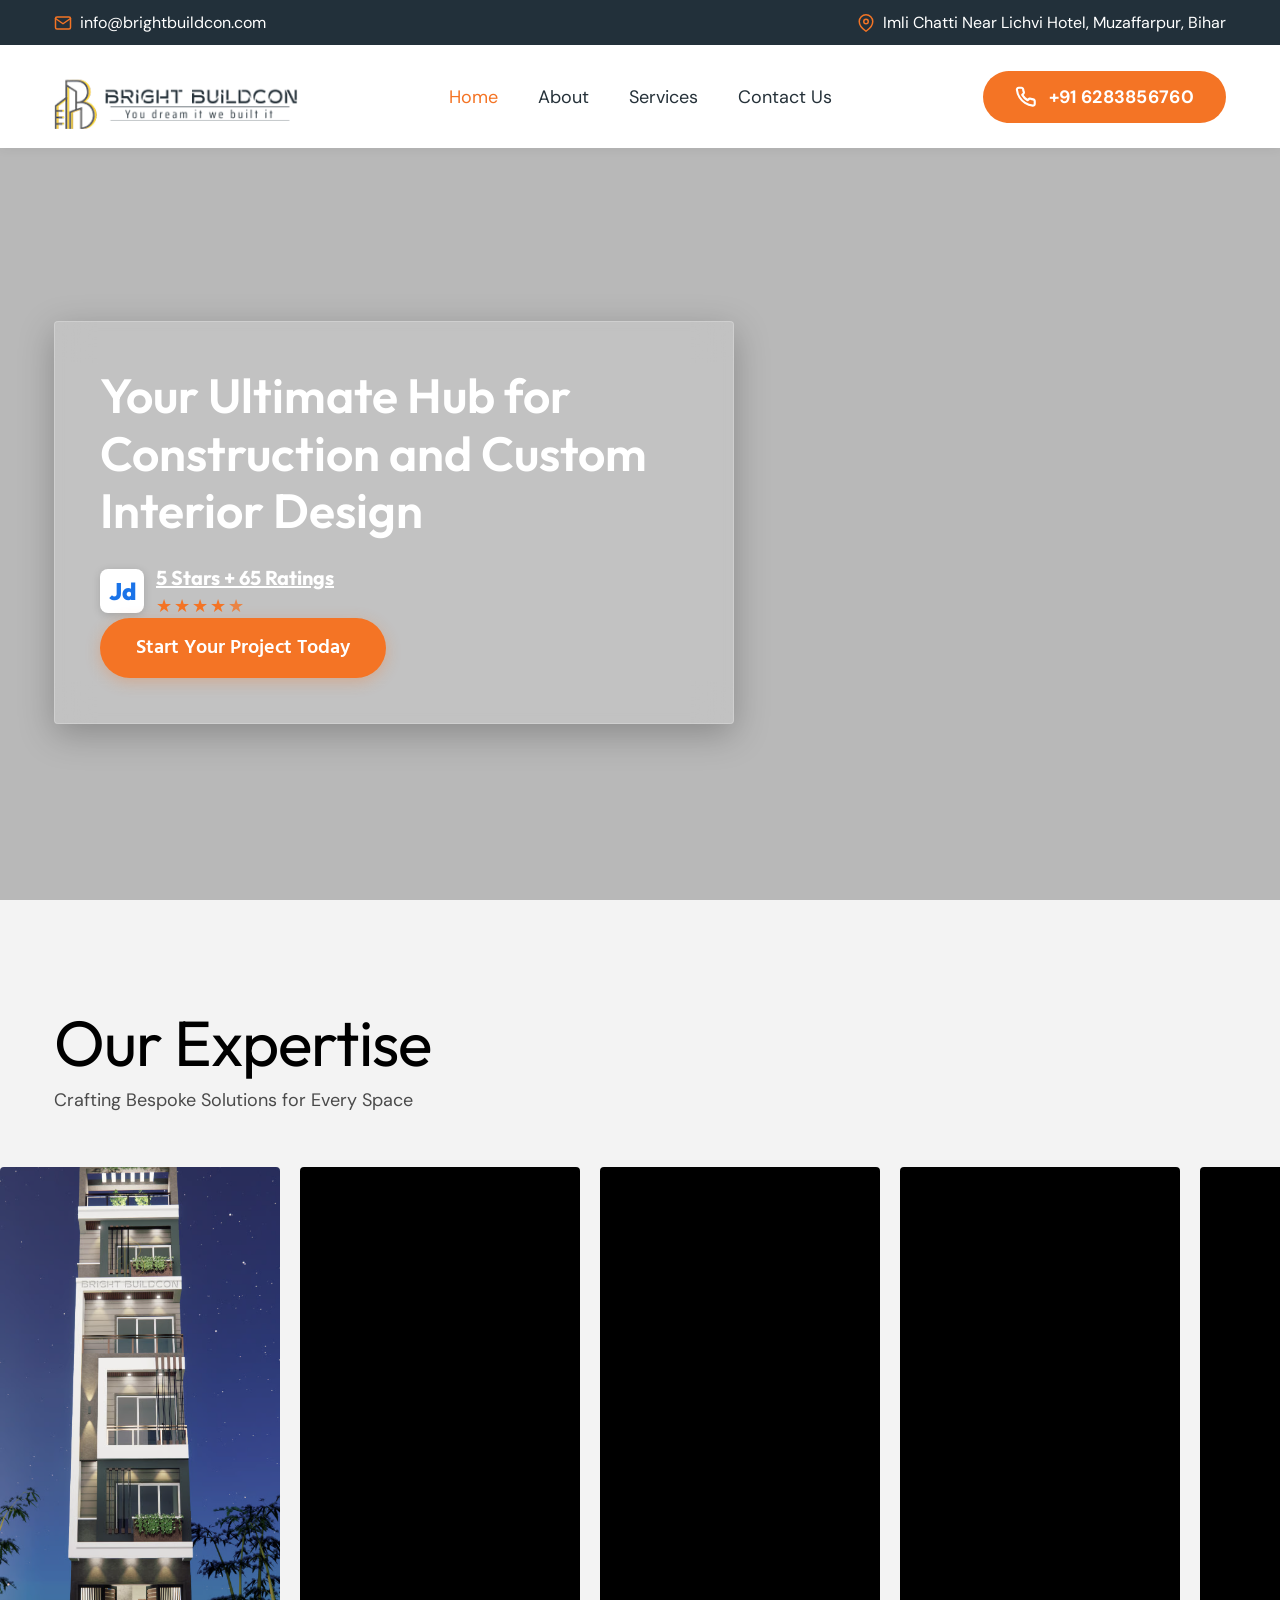
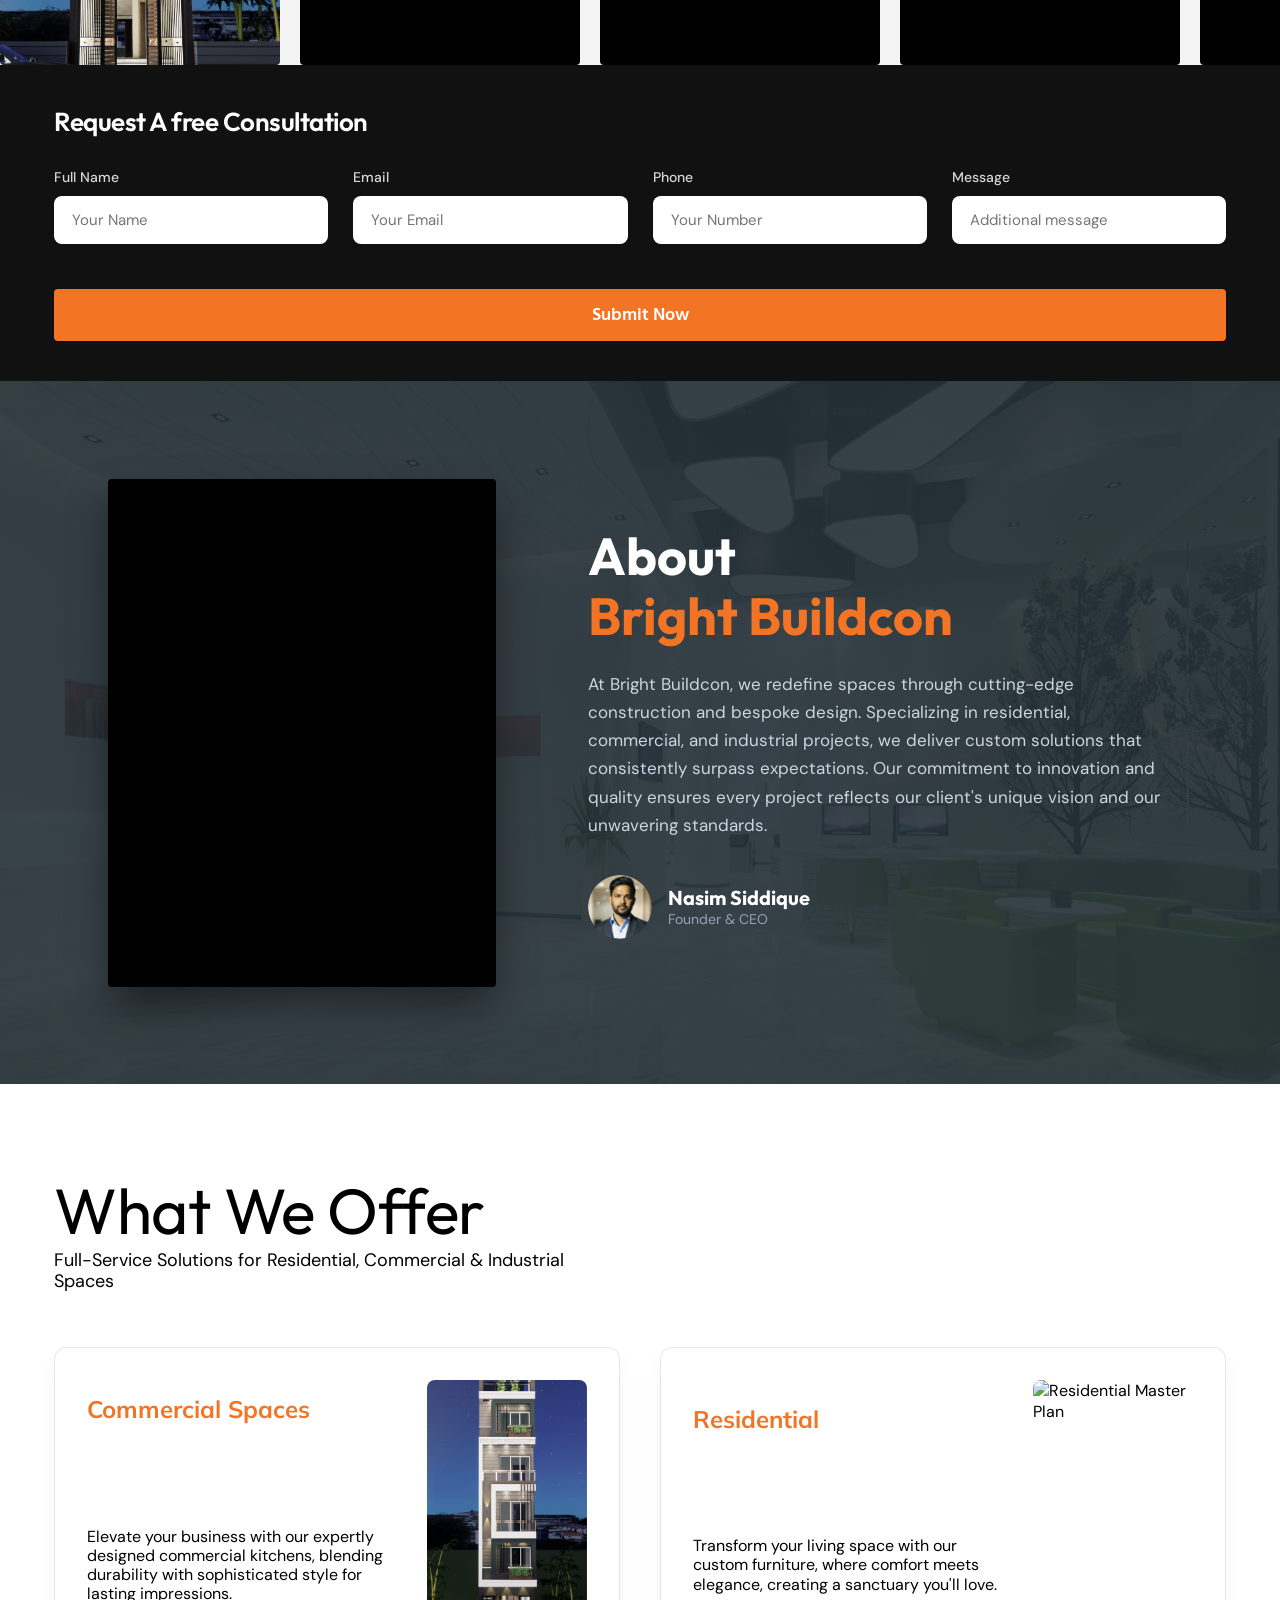
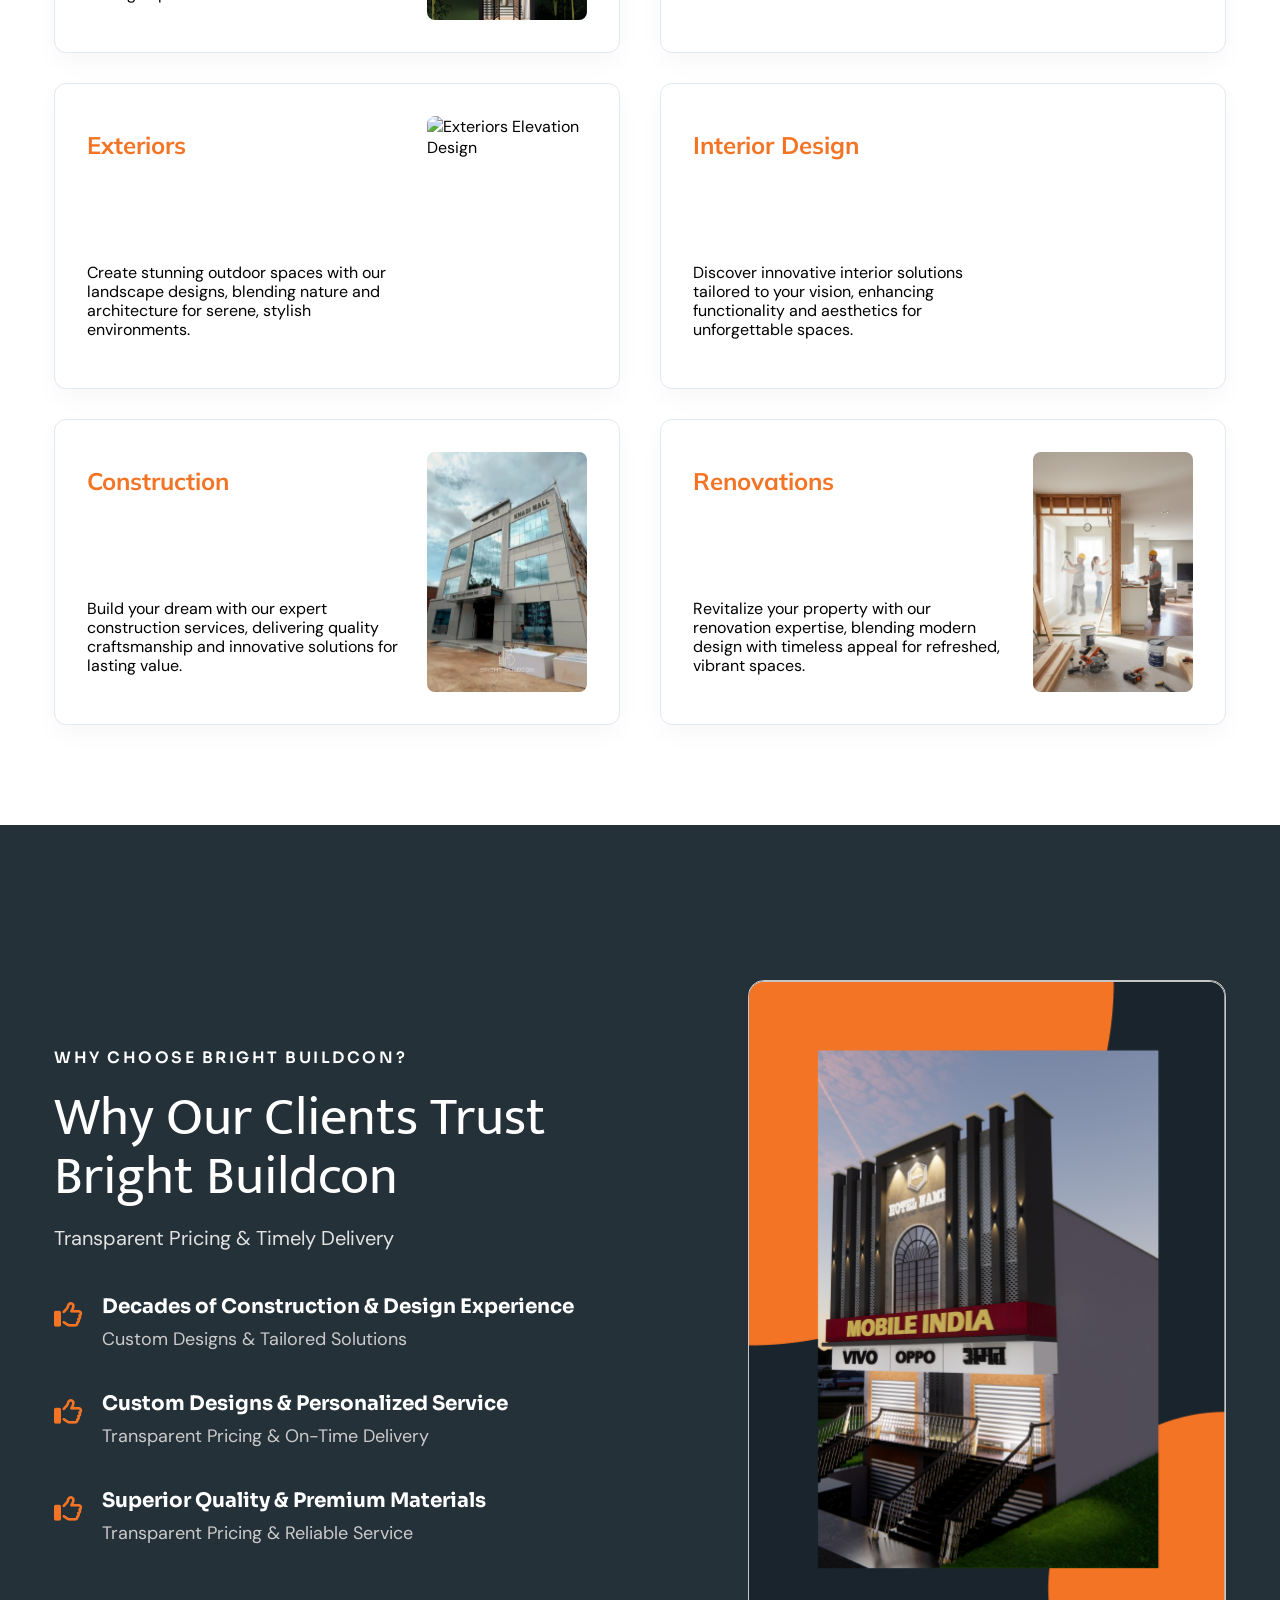
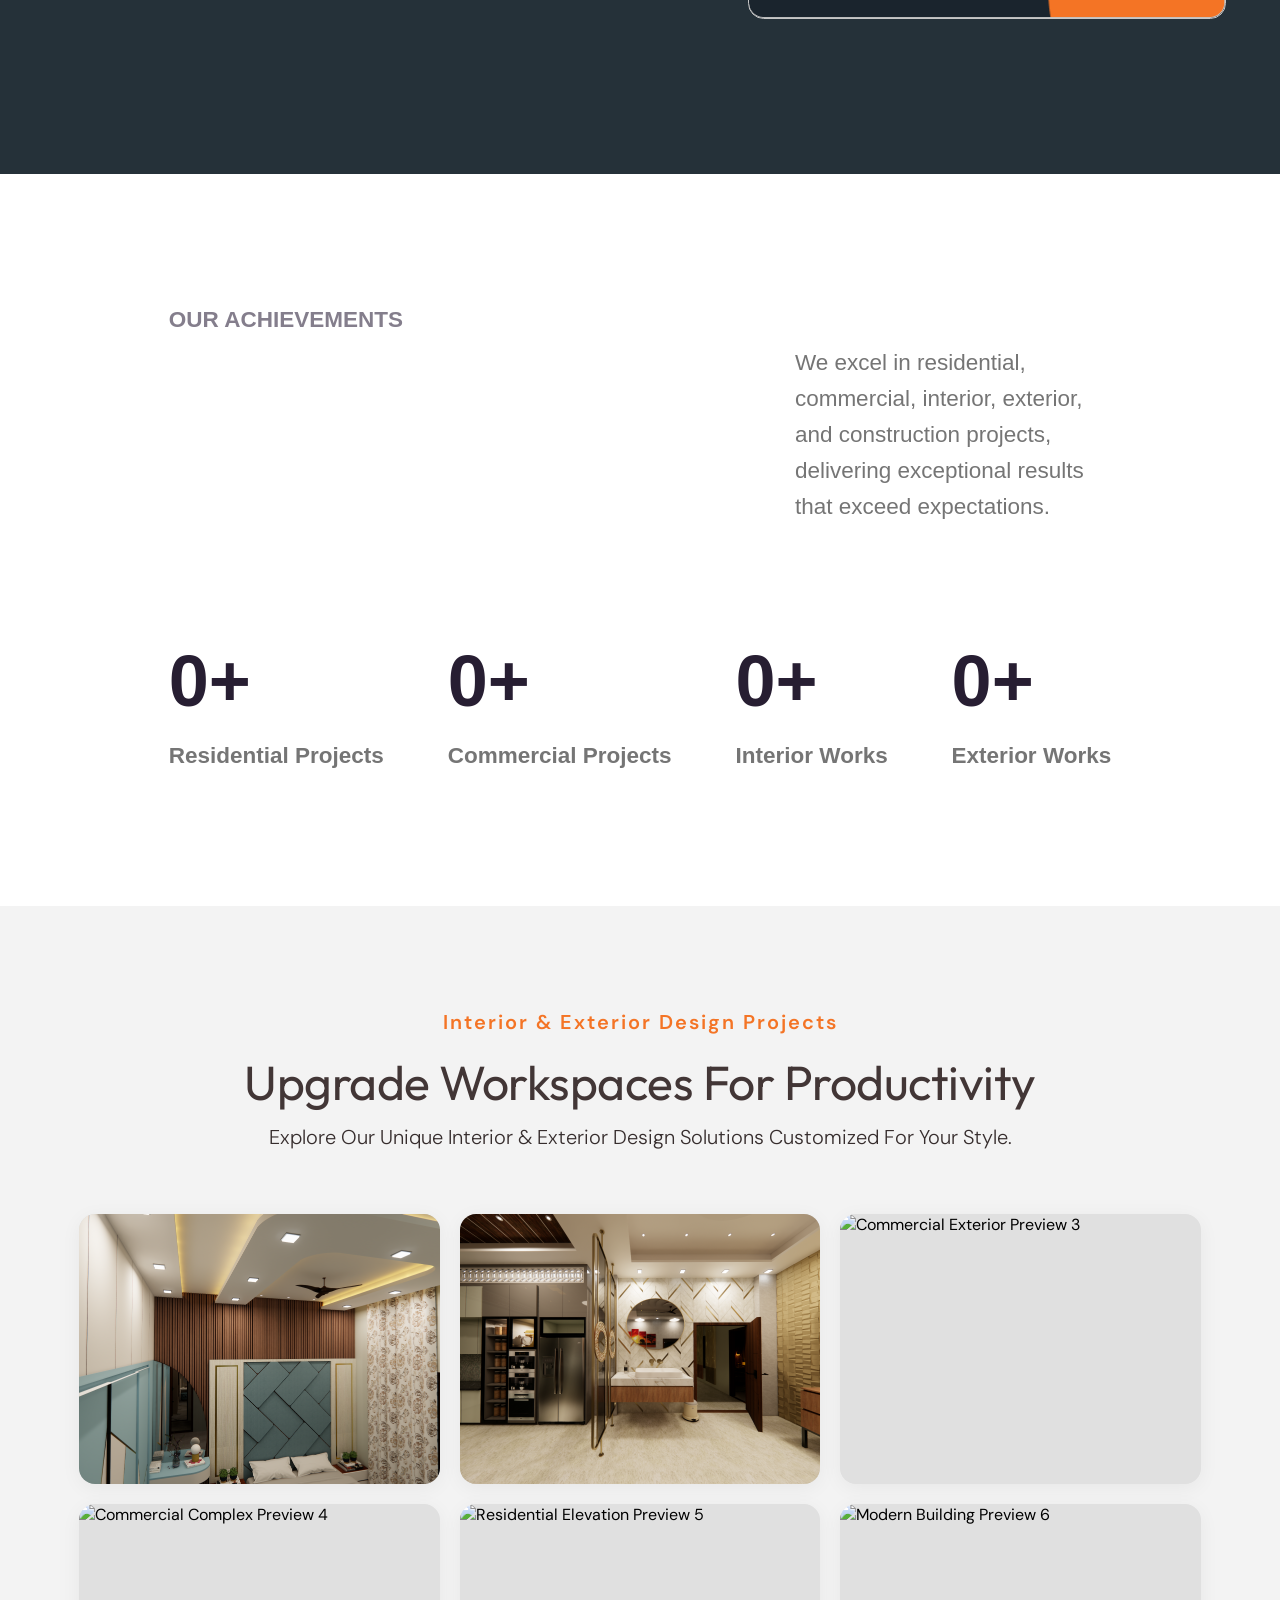
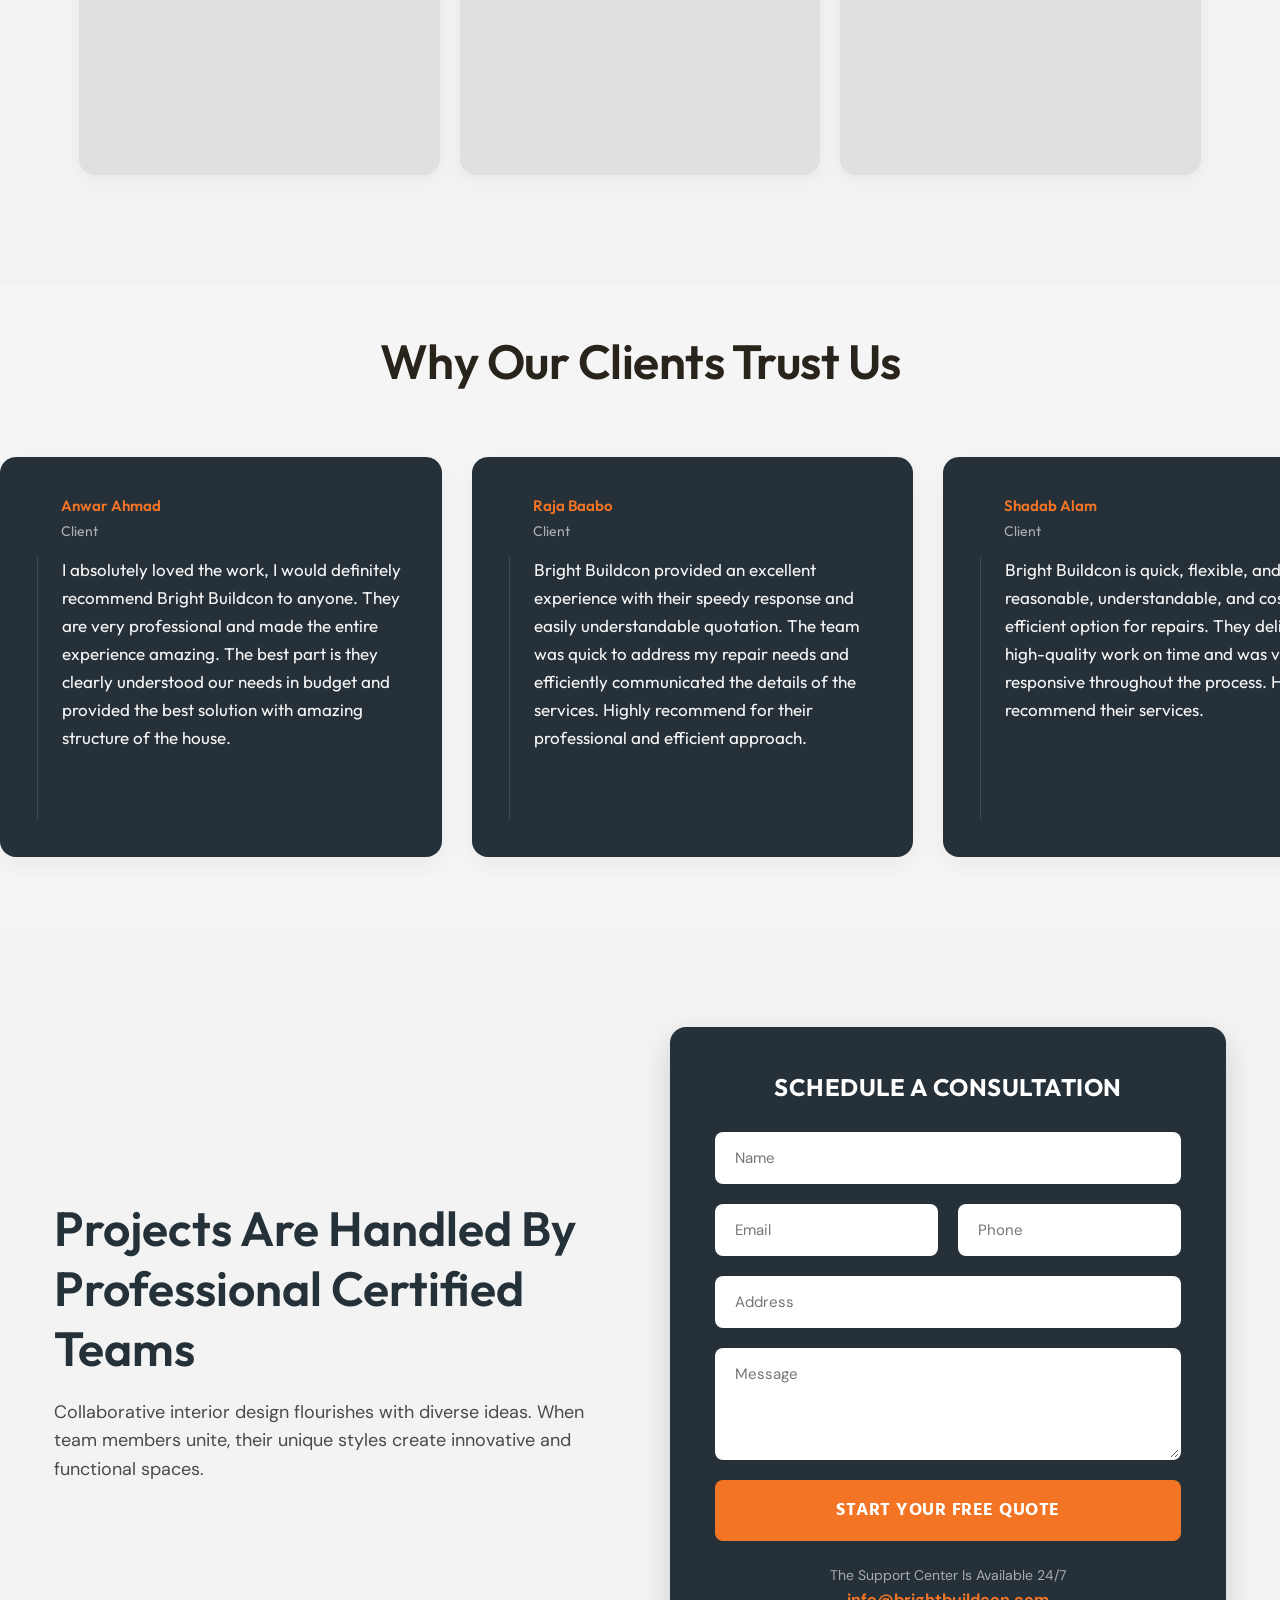
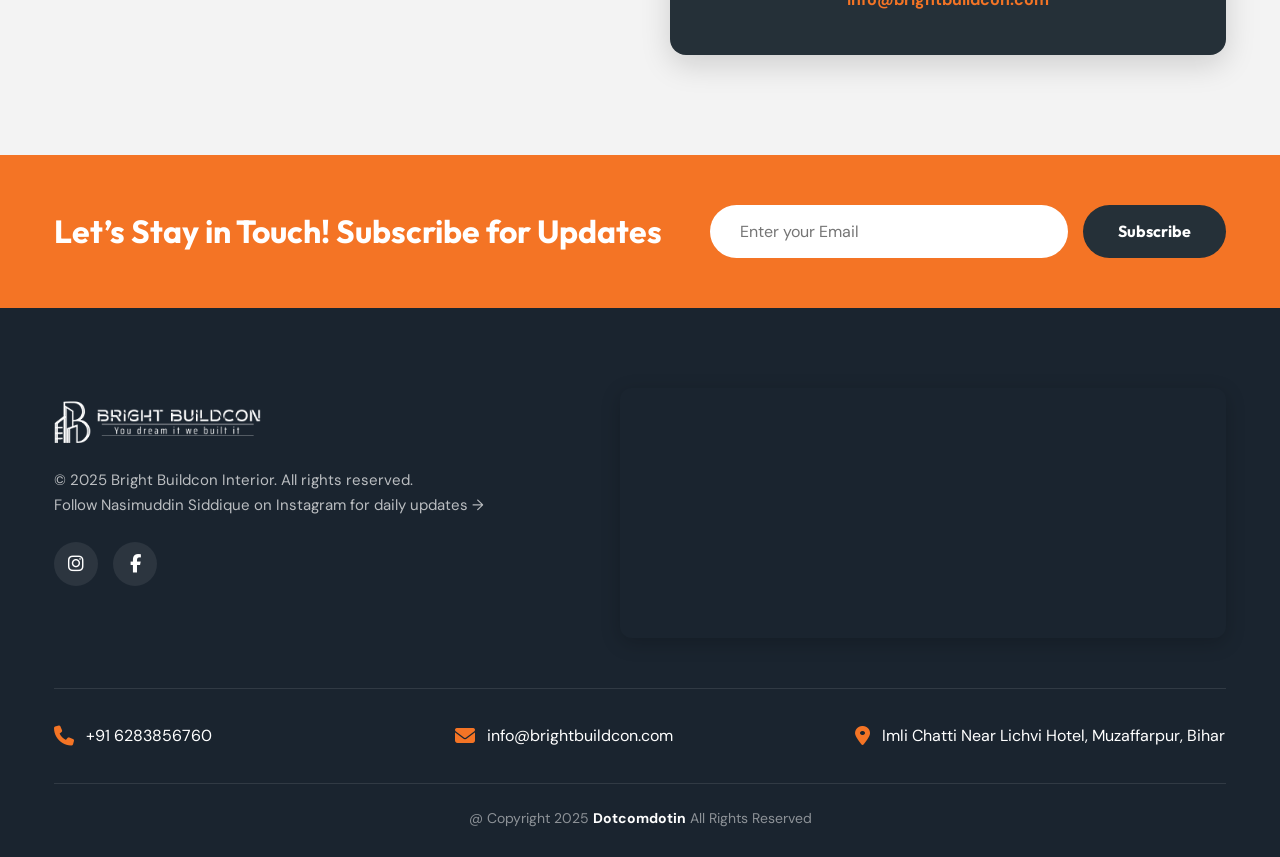
==== commit ada9e770: "homepage" ====
--- a/index.html
+++ b/index.html
@@ -327,49 +327,51 @@
     </section>
 
     <section class="trust-section">
-        <div class="trust-outer-wrapper">
-            <div class="trust-content-block">
-                <div class="trust-header-block">
-                    <span class="trust-tagline">WHY CHOOSE BRIGHT BUILDCON?</span>
-                    <h2 class="trust-main-heading">Why Our Clients Trust Bright Buildcon</h2>
-                </div>
-                <p class="trust-sub-heading">Transparent Pricing & Timely Delivery</p>
-
-                <div class="trust-features-list">
-                    <div class="trust-feature-item">
-                        <div class="feature-icon-box">
-                            <i class="fa-regular fa-thumbs-up"></i>
-                        </div>
-                        <div class="feature-text-box">
-                            <h3>Decades of Construction & Design Experience</h3>
-                            <p>Custom Designs & Tailored Solutions</p>
-                        </div>
-                    </div>
-                    <div class="trust-feature-item">
-                        <div class="feature-icon-box">
-                            <i class="fa-regular fa-thumbs-up"></i>
-                        </div>
-                        <div class="feature-text-box">
-                            <h3>Custom Designs & Personalized Service</h3>
-                            <p>Transparent Pricing & On-Time Delivery</p>
-                        </div>
-                    </div>
-                    <div class="trust-feature-item">
-                        <div class="feature-icon-box">
-                            <i class="fa-regular fa-thumbs-up"></i>
-                        </div>
-                        <div class="feature-text-box">
-                            <h3>Superior Quality & Premium Materials</h3>
-                            <p>Transparent Pricing & Reliable Service</p>
-                        </div>
-                    </div>
-                </div>
-            </div>
-
-            <div class="trust-image-card-side">
-                <div class="image-card-container">
-                    <img src="assests/images/whywechoose.png" alt="Bright Buildcon Portfolio Layout"
-                        class="flat-combo-card">
+        <div class="container">
+            <div class="trust-outer-wrapper">
+                <div class="trust-content-block">
+                    <div class="trust-header-block">
+                        <span class="trust-tagline">WHY CHOOSE BRIGHT BUILDCON?</span>
+                        <h2 class="trust-main-heading">Why Our Clients Trust Bright Buildcon</h2>
+                    </div>
+                    <p class="trust-sub-heading">Transparent Pricing & Timely Delivery</p>
+
+                    <div class="trust-features-list">
+                        <div class="trust-feature-item">
+                            <div class="feature-icon-box">
+                                <i class="fa-regular fa-thumbs-up"></i>
+                            </div>
+                            <div class="feature-text-box">
+                                <h3>Decades of Construction & Design Experience</h3>
+                                <p>Custom Designs & Tailored Solutions</p>
+                            </div>
+                        </div>
+                        <div class="trust-feature-item">
+                            <div class="feature-icon-box">
+                                <i class="fa-regular fa-thumbs-up"></i>
+                            </div>
+                            <div class="feature-text-box">
+                                <h3>Custom Designs & Personalized Service</h3>
+                                <p>Transparent Pricing & On-Time Delivery</p>
+                            </div>
+                        </div>
+                        <div class="trust-feature-item">
+                            <div class="feature-icon-box">
+                                <i class="fa-regular fa-thumbs-up"></i>
+                            </div>
+                            <div class="feature-text-box">
+                                <h3>Superior Quality & Premium Materials</h3>
+                                <p>Transparent Pricing & Reliable Service</p>
+                            </div>
+                        </div>
+                    </div>
+                </div>
+
+                <div class="trust-image-card-side">
+                    <div class="image-card-container">
+                        <img src="assests/images/whywechoose.png" alt="Bright Buildcon Portfolio Layout"
+                            class="flat-combo-card">
+                    </div>
                 </div>
             </div>
         </div>
@@ -416,11 +418,12 @@
 
     <section class="design-projects-section">
         <div class="projects-outer-wrapper">
-            
+
             <div class="projects-header-block">
                 <span class="projects-tagline">Interior & Exterior Design Projects</span>
                 <h2 class="projects-main-title">Upgrade Workspaces For Productivity</h2>
-                <p class="projects-subtitle">Explore Our Unique Interior & Exterior Design Solutions Customized For Your Style.</p>
+                <p class="projects-subtitle">Explore Our Unique Interior & Exterior Design Solutions Customized For Your
+                    Style.</p>
             </div>
 
             <div class="projects-gallery-grid">
@@ -446,6 +449,196 @@
 
         </div>
     </section>
+    <section class="trust-slider-section">
+        <div class="container">
+            <div class="trust-header">
+                <h2>Why Our Clients Trust Us</h2>
+            </div>
+        </div>
+
+        <div class="trust-slider-container">
+            <div class="trust-slider-track">
+                <div class="trust-track-list">
+                    <div class="trust-card">
+                        <div class="client-info">
+                            <h4 class="client-name">Anwar Ahmad</h4>
+                            <span class="client-role">Client</span>
+                        </div>
+                        <p class="client-feedback">I absolutely loved the work, I would definitely recommend Bright Buildcon to anyone. They are very professional and made the entire experience amazing. The best part is they clearly understood our needs in budget and provided the best solution with amazing structure of the house.</p>
+                    </div>
+                    <div class="trust-card">
+                        <div class="client-info">
+                            <h4 class="client-name">Raja Baabo</h4>
+                            <span class="client-role">Client</span>
+                        </div>
+                        <p class="client-feedback">Bright Buildcon provided an excellent experience with their speedy response and easily understandable quotation. The team was quick to address my repair needs and efficiently communicated the details of the services. Highly recommend for their professional and efficient approach.</p>
+                    </div>
+                    <div class="trust-card">
+                        <div class="client-info">
+                            <h4 class="client-name">Shadab Alam</h4>
+                            <span class="client-role">Client</span>
+                        </div>
+                        <p class="client-feedback">Bright Buildcon is quick, flexible, and a reasonable, understandable, and cost-efficient option for repairs. They delivered high-quality work on time and was very responsive throughout the process. Highly recommend their services.</p>
+                    </div>
+                    <div class="trust-card">
+                        <div class="client-info">
+                            <h4 class="client-name">Farha Afreen</h4>
+                            <span class="client-role">Client</span>
+                        </div>
+                        <p class="client-feedback">Bright Buildcon offers quick, flexible, and speedy service at a reasonable price. Their easily understandable quotations make them cost-efficient and a great choice for repairs.</p>
+                    </div>
+                </div>
+                <div class="trust-track-list" aria-hidden="true">
+                    <div class="trust-card">
+                        <div class="client-info">
+                            <h4 class="client-name">Anwar Ahmad</h4>
+                            <span class="client-role">Client</span>
+                        </div>
+                        <p class="client-feedback">I absolutely loved the work, I would definitely recommend Bright Buildcon to anyone. They are very professional and made the entire experience amazing. The best part is they clearly understood our needs in budget and provided the best solution with amazing structure of the house.</p>
+                    </div>
+                    <div class="trust-card">
+                        <div class="client-info">
+                            <h4 class="client-name">Raja Baabo</h4>
+                            <span class="client-role">Client</span>
+                        </div>
+                        <p class="client-feedback">Bright Buildcon provided an excellent experience with their speedy response and easily understandable quotation. The team was quick to address my repair needs and efficiently communicated the details of the services. Highly recommend for their professional and efficient approach.</p>
+                    </div>
+                    <div class="trust-card">
+                        <div class="client-info">
+                            <h4 class="client-name">Shadab Alam</h4>
+                            <span class="client-role">Client</span>
+                        </div>
+                        <p class="client-feedback">Bright Buildcon is quick, flexible, and a reasonable, understandable, and cost-efficient option for repairs. They delivered high-quality work on time and was very responsive throughout the process. Highly recommend their services.</p>
+                    </div>
+                    <div class="trust-card">
+                        <div class="client-info">
+                            <h4 class="client-name">Farha Afreen</h4>
+                            <span class="client-role">Client</span>
+                        </div>
+                        <p class="client-feedback">Bright Buildcon offers quick, flexible, and speedy service at a reasonable price. Their easily understandable quotations make them cost-efficient and a great choice for repairs.</p>
+                    </div>
+                </div>
+            </div>
+        </div>
+    </section>
+
+    <!-- New Section 1: Professional Certified Teams / Consultation Form -->
+    <section class="certified-teams-section">
+        <div class="container">
+            <div class="certified-teams-grid">
+                <div class="certified-teams-info">
+                    <h2 class="certified-teams-heading">Projects Are Handled By Professional Certified Teams</h2>
+                    <p class="certified-teams-subtext">Collaborative interior design flourishes with diverse ideas. When team members unite, their unique styles create innovative and functional spaces.</p>
+                </div>
+                <div class="certified-teams-form-wrapper">
+                    <div class="certified-teams-card">
+                        <h3 class="certified-teams-card-title">SCHEDULE A CONSULTATION</h3>
+                        <form id="certifiedConsultationForm" class="certified-teams-form" novalidate>
+                            <div class="form-group-full">
+                                <input type="text" id="certFullName" placeholder="Name" required>
+                                <span class="error-msg" id="certNameError"></span>
+                            </div>
+                            <div class="form-group-row">
+                                <div class="form-group-half">
+                                    <input type="email" id="certEmailAddress" placeholder="Email" required>
+                                    <span class="error-msg" id="certEmailError"></span>
+                                </div>
+                                <div class="form-group-half">
+                                    <input type="tel" id="certPhoneNumber" placeholder="Phone" required>
+                                    <span class="error-msg" id="certPhoneError"></span>
+                                </div>
+                            </div>
+                            <div class="form-group-full">
+                                <input type="text" id="certAddress" placeholder="Address" required>
+                                <span class="error-msg" id="certAddressError"></span>
+                            </div>
+                            <div class="form-group-full">
+                                <textarea id="certMessage" placeholder="Message" rows="4"></textarea>
+                            </div>
+                            <button type="submit" id="certSubmitBtn" class="btn-cert-submit">START YOUR FREE QUOTE</button>
+                        </form>
+                        <div class="certified-teams-card-footer">
+                            <p class="support-text">The Support Center Is Available 24/7</p>
+                            <a href="mailto:info@brightbuildcon.com" class="support-email">info@brightbuildcon.com</a>
+                        </div>
+                    </div>
+                </div>
+            </div>
+        </div>
+    </section>
+
+    <!-- New Section 2: Newsletter / CTA Section -->
+    <section class="newsletter-band">
+        <div class="container">
+            <div class="newsletter-band-grid">
+                <div class="newsletter-band-text">
+                    <h2 class="newsletter-heading">Let’s Stay in Touch! Subscribe for Updates</h2>
+                </div>
+                <div class="newsletter-band-form">
+                    <form id="newsletterForm" class="newsletter-form-inline">
+                        <input type="email" id="newsEmailAddress" placeholder="Enter your Email" required>
+                        <button type="submit" id="newsSubmitBtn" class="btn-news-submit">Subscribe</button>
+                    </form>
+                    <span class="error-msg" id="newsEmailError"></span>
+                </div>
+            </div>
+        </div>
+    </section>
+
+    <!-- New Section 3: Footer Section -->
+    <footer class="site-footer">
+        <div class="container">
+            <div class="footer-top-grid">
+                <!-- Left: Branding, social, etc. -->
+                <div class="footer-brand-column">
+                    <img src="assests/images/Logo.png" alt="Bright Buildcon Logo" class="footer-logo">
+                    <p class="footer-about-text">© 2025 Bright Buildcon Interior. All rights reserved.<br>Follow Nasimuddin Siddique on Instagram for daily updates →</p>
+                    <div class="footer-social-links">
+                        <a href="https://www.instagram.com/brightbuildconofficial?utm_source=ig_web_button_share_sheet&igsh=ZXQzcW83Y2NnbHpw" target="_blank" aria-label="Follow us on Instagram">
+                            <i class="fa-brands fa-instagram"></i>
+                        </a>
+                        <a href="https://www.facebook.com/asifalidelh" target="_blank" aria-label="Follow us on Facebook">
+                            <i class="fa-brands fa-facebook-f"></i>
+                        </a>
+                    </div>
+                </div>
+                <!-- Right: Map embed -->
+                <div class="footer-map-column">
+                    <div class="footer-map-wrapper">
+                        <iframe 
+                            src="https://www.google.com/maps/embed?pb=!1m18!1m12!1m3!1d3597.7712396349377!2d85.38531587609257!3d26.122718177126207!2m3!1f0!2f0!3f0!3m2!1i1024!2i768!4f13.1!3m3!1m2!1s0x39ed11ec3297a76f%3A0xe54d3c98129658c9!2sBright%20Buildcon!5e0!3m2!1sen!2sin!4v1715930214812!5m2!1sen!2sin" 
+                            style="border:0;" 
+                            allowfullscreen="" 
+                            loading="lazy" 
+                            referrerpolicy="no-referrer-when-downgrade"
+                            title="Bright Buildcon Office Location Map">
+                        </iframe>
+                    </div>
+                </div>
+            </div>
+
+            <!-- Middle: Contacts info -->
+            <div class="footer-contacts-bar">
+                <div class="footer-contact-item">
+                    <i class="fa-solid fa-phone"></i>
+                    <a href="tel:+916283856760">+91 6283856760</a>
+                </div>
+                <div class="footer-contact-item">
+                    <i class="fa-solid fa-envelope"></i>
+                    <a href="mailto:info@brightbuildcon.com">info@brightbuildcon.com</a>
+                </div>
+                <div class="footer-contact-item">
+                    <i class="fa-solid fa-location-dot"></i>
+                    <span>Imli Chatti Near Lichvi Hotel, Muzaffarpur, Bihar</span>
+                </div>
+            </div>
+
+            <!-- Bottom: Sub-footer Copyright -->
+            <div class="footer-bottom-bar">
+                <p class="sub-footer-text">@ Copyright 2025 <a href="https://dotcomdotin.com/" target="_blank" class="designer-link">Dotcomdotin</a> All Rights Reserved</p>
+            </div>
+        </div>
+    </footer>
 
     <script>
         const menuToggle = document.getElementById('menuToggle');
@@ -542,6 +735,123 @@
         });
 
         /* ==========================================
+           NEW SECTIONS VALIDATION LOGIC
+           ========================================== */
+        document.getElementById('certifiedConsultationForm').addEventListener('submit', function (e) {
+            e.preventDefault();
+            const name = document.getElementById('certFullName');
+            const email = document.getElementById('certEmailAddress');
+            const phone = document.getElementById('certPhoneNumber');
+            const address = document.getElementById('certAddress');
+            
+            const nameError = document.getElementById('certNameError');
+            const emailError = document.getElementById('certEmailError');
+            const phoneError = document.getElementById('certPhoneError');
+            const addressError = document.getElementById('certAddressError');
+            
+            let isValid = true;
+
+            name.classList.remove('invalid-input');
+            email.classList.remove('invalid-input');
+            phone.classList.remove('invalid-input');
+            address.classList.remove('invalid-input');
+            
+            nameError.textContent = '';
+            emailError.textContent = '';
+            phoneError.textContent = '';
+            addressError.textContent = '';
+
+            if (!name.value.trim()) {
+                name.classList.add('invalid-input');
+                nameError.textContent = 'Name is required';
+                isValid = false;
+            }
+
+            const emailRegex = /^[^\s@]+@[^\s@]+\.[^\s@]+$/;
+            if (!email.value.trim()) {
+                email.classList.add('invalid-input');
+                emailError.textContent = 'Email is required';
+                isValid = false;
+            } else if (!emailRegex.test(email.value)) {
+                email.classList.add('invalid-input');
+                emailError.textContent = 'Please enter a valid email';
+                isValid = false;
+            }
+
+            const cleanPhone = phone.value.replace(/[^0-9]/g, '');
+            if (!phone.value.trim()) {
+                phone.classList.add('invalid-input');
+                phoneError.textContent = 'Phone number is required';
+                isValid = false;
+            } else if (cleanPhone.length < 7 || cleanPhone.length > 15) {
+                phone.classList.add('invalid-input');
+                phoneError.textContent = 'Please enter a valid phone number';
+                isValid = false;
+            }
+
+            if (!address.value.trim()) {
+                address.classList.add('invalid-input');
+                addressError.textContent = 'Address is required';
+                isValid = false;
+            }
+
+            if (isValid) {
+                alert('Consultation request submitted successfully!');
+                this.reset();
+            }
+        });
+
+        const certInputs = [
+            document.getElementById('certFullName'), 
+            document.getElementById('certEmailAddress'), 
+            document.getElementById('certPhoneNumber'),
+            document.getElementById('certAddress')
+        ];
+        certInputs.forEach(field => {
+            field.addEventListener('input', function () {
+                this.classList.remove('invalid-input');
+                const nextMessageNode = this.nextElementSibling;
+                if (nextMessageNode && nextMessageNode.classList.contains('error-msg')) {
+                    nextMessageNode.textContent = '';
+                }
+            });
+        });
+
+        document.getElementById('newsletterForm').addEventListener('submit', function (e) {
+            e.preventDefault();
+            const email = document.getElementById('newsEmailAddress');
+            const emailError = document.getElementById('newsEmailError');
+            let isValid = true;
+
+            email.classList.remove('invalid-input');
+            emailError.textContent = '';
+
+            const emailRegex = /^[^\s@]+@[^\s@]+\.[^\s@]+$/;
+            if (!email.value.trim()) {
+                email.classList.add('invalid-input');
+                emailError.textContent = 'Email is required';
+                isValid = false;
+            } else if (!emailRegex.test(email.value)) {
+                email.classList.add('invalid-input');
+                emailError.textContent = 'Please enter a valid email';
+                isValid = false;
+            }
+
+            if (isValid) {
+                alert('Subscribed successfully!');
+                this.reset();
+            }
+        });
+
+        document.getElementById('newsEmailAddress').addEventListener('input', function () {
+            this.classList.remove('invalid-input');
+            const errorSpan = document.getElementById('newsEmailError');
+            if (errorSpan) {
+                errorSpan.textContent = '';
+            }
+        });
+
+        /* ==========================================
            ACHIEVEMENTS TYPEWRITER + COUNTER LOGIC
            ========================================== */
         let isAnimating = false;
--- a/home.css
+++ b/home.css
@@ -422,6 +422,11 @@
     animation: autoTickerMove 30s linear infinite;
 }
 
+.expertise-ticker-wrapper:hover .expertise-ticker-track,
+.expertise-ticker-wrapper.js-scroller-paused .expertise-ticker-track {
+    animation-play-state: paused;
+}
+
 .expertise-item {
     position: relative;
     border-radius: 4px;
@@ -778,7 +783,7 @@
     display: flex;
     width: 100%;
     height: auto;
-    padding: 155.25px 54px;
+    padding: 155.25px 0;
     flex-direction: column;
     justify-content: center;
     align-items: center;
@@ -1141,6 +1146,165 @@
     height: 100%;
     object-fit: cover;
     display: block;
+}
+/* ==========================================
+   TRUST SLIDER SECTION (DESIGN SPEC LOCK)
+   ========================================== */
+.trust-slider-section {
+    width: 100%;
+    padding: 50px 0;
+    background-color: #f5f5f5;
+}
+
+.trust-header {
+    max-width: 1260px;
+    align-self: stretch;
+    margin: 0 auto 50px auto;
+}
+
+.trust-header h2 {
+    color: #28241B;
+    text-align: center;
+    font-family: 'Outfit', sans-serif;
+    font-size: 48px;
+    font-style: normal;
+    font-weight: 600;
+    line-height: 52px; /* 108.333% */
+    letter-spacing: -0.5px;
+}
+
+/* Slider Container */
+.trust-slider-container {
+    position: relative;
+    display: flex;
+    align-items: center;
+    width: 100%;
+    max-width: 100%;
+    margin: 0 auto;
+    padding: 0;
+    overflow: hidden;
+}
+
+/* Slider Engine */
+.trust-slider-track {
+    display: flex;
+    width: max-content;
+    padding: 20px 0;
+    animation: trustTicker 35s linear infinite;
+}
+
+.trust-slider-container:hover .trust-slider-track {
+    animation-play-state: paused;
+}
+
+.trust-track-list {
+    display: flex;
+    gap: 30px;
+    padding-right: 30px;
+}
+
+.trust-card {
+    display: flex;
+    height: 400px;
+    padding: 36px;
+    flex-direction: column;
+    align-items: flex-start;
+    gap: 16px;
+    flex: 1 0 0;
+    width: 441.5px;
+    min-width: 441.5px;
+    max-width: 90vw;
+    border-radius: 16px;
+    border: 1.5px solid rgba(0, 0, 0, 0.00);
+    background: #253038;
+    color: #fff;
+    box-shadow: 0 8px 25px rgba(0, 0, 0, 0.05);
+    transition: transform 0.3s ease, box-shadow 0.3s ease;
+    position: relative;
+    box-sizing: border-box;
+}
+
+.trust-card:hover {
+    transform: translateY(-5px);
+    box-shadow: 0 12px 30px rgba(0, 0, 0, 0.15);
+}
+
+.client-info {
+    display: flex;
+    flex-direction: column;
+    gap: 4px;
+    width: 100%;
+    margin-left: 24px;
+}
+
+.client-name {
+    color: #F47425;
+    font-family: 'Outfit', sans-serif;
+    font-size: 15px;
+    font-style: normal;
+    font-weight: 600;
+    margin: 0;
+    line-height: 24px;
+    align-self: stretch;
+}
+
+.client-role {
+    align-self: stretch;
+    color: rgba(255, 255, 255, 0.62);
+    font-family: 'Outfit', sans-serif;
+    font-size: 14px;
+    font-style: normal;
+    font-weight: 400;
+    line-height: 18px;
+}
+
+.client-feedback {
+    flex: 1 0 0;
+    color: #F7F7F7;
+    font-family: 'Outfit', sans-serif;
+    font-size: 17px;
+    font-style: normal;
+    font-weight: 400;
+    line-height: 1.65;
+    margin: 0;
+    width: 100%;
+    border-left: 1.5px solid rgba(255, 255, 255, 0.12);
+    padding-left: 24px;
+}
+
+@keyframes trustTicker {
+    0% {
+        transform: translate3d(0, 0, 0);
+    }
+    100% {
+        transform: translate3d(-50%, 0, 0);
+    }
+}
+
+/* Mobile responsive slider */
+@media (max-width: 1024px) {
+    .trust-slider-container {
+        padding: 0;
+    }
+}
+
+@media (max-width: 768px) {
+    .trust-slider-section {
+        padding: 40px 0;
+    }
+    .trust-header h2 {
+        font-size: 32px;
+    }
+    .trust-card {
+        flex: 0 0 320px;
+        width: 320px;
+        min-width: 320px;
+        padding: 25px 20px;
+        height: auto;
+    }
+    .client-feedback {
+        font-size: 15px;
+    }
 }
 
 /* ==========================================
@@ -1419,7 +1583,7 @@
 
     .trust-section {
         height: auto;
-        padding: 80px 44px;
+        padding: 80px 0;
     }
 
     .trust-outer-wrapper {
@@ -1910,4 +2074,448 @@
     .trust-main-heading {
         font-size: 26px;
     }
+}
+
+/* ==========================================
+   CERTIFIED TEAMS SECTION
+   ========================================== */
+.certified-teams-section {
+    background-color: #f3f3f3;
+    padding: 100px 0;
+    width: 100%;
+}
+
+.certified-teams-grid {
+    display: flex;
+    justify-content: space-between;
+    align-items: center;
+    gap: 60px;
+    flex-wrap: wrap;
+}
+
+.certified-teams-info {
+    flex: 1;
+    min-width: 320px;
+    display: flex;
+    flex-direction: column;
+    gap: 20px;
+}
+
+.certified-teams-heading {
+    font-family: "Outfit", sans-serif;
+    font-size: 48px;
+    font-weight: 600;
+    color: #253139;
+    line-height: 1.25;
+}
+
+.certified-teams-subtext {
+    font-family: "DM Sans", sans-serif;
+    font-size: 18px;
+    color: #4a4a4a;
+    line-height: 1.6;
+}
+
+.certified-teams-form-wrapper {
+    flex: 1;
+    min-width: 320px;
+    display: flex;
+    justify-content: center;
+}
+
+.certified-teams-card {
+    width: 100%;
+    max-width: 580px;
+    background-color: #253038;
+    border-radius: 16px;
+    padding: 45px;
+    box-shadow: 0 10px 30px rgba(0, 0, 0, 0.15);
+    color: #ffffff;
+}
+
+.certified-teams-card-title {
+    font-family: "Outfit", sans-serif;
+    font-size: 24px;
+    font-weight: 700;
+    color: #ffffff;
+    text-align: center;
+    margin-bottom: 30px;
+    letter-spacing: 0.5px;
+}
+
+.certified-teams-form {
+    display: flex;
+    flex-direction: column;
+    gap: 20px;
+}
+
+.form-group-full {
+    display: flex;
+    flex-direction: column;
+    width: 100%;
+    position: relative;
+}
+
+.form-group-row {
+    display: flex;
+    gap: 20px;
+    width: 100%;
+}
+
+.form-group-half {
+    display: flex;
+    flex-direction: column;
+    flex: 1;
+    position: relative;
+}
+
+.certified-teams-form input,
+.certified-teams-form textarea {
+    width: 100%;
+    background-color: #ffffff;
+    border: 2px solid transparent;
+    border-radius: 8px;
+    padding: 14px 18px;
+    font-family: "DM Sans", sans-serif;
+    font-size: 15px;
+    color: #1e1e1e;
+    outline: none;
+    transition: border-color 0.3s;
+}
+
+.certified-teams-form input:focus,
+.certified-teams-form textarea:focus {
+    border-color: #F47425;
+}
+
+.btn-cert-submit {
+    width: 100%;
+    background-color: #F47425;
+    color: #ffffff;
+    border: none;
+    border-radius: 8px;
+    font-family: "Hind", sans-serif;
+    font-size: 18px;
+    font-weight: 700;
+    padding: 16px;
+    cursor: pointer;
+    transition: background-color 0.3s, transform 0.2s;
+    letter-spacing: 0.5px;
+}
+
+.btn-cert-submit:hover {
+    background-color: #d65d13;
+    transform: translateY(-1px);
+}
+
+.certified-teams-card-footer {
+    margin-top: 25px;
+    text-align: center;
+    display: flex;
+    flex-direction: column;
+    gap: 5px;
+}
+
+.support-text {
+    font-family: "DM Sans", sans-serif;
+    font-size: 14px;
+    color: rgba(255, 255, 255, 0.6);
+}
+
+.support-email {
+    font-family: "DM Sans", sans-serif;
+    font-size: 16px;
+    font-weight: 700;
+    color: #F47425;
+    text-decoration: none;
+    transition: color 0.3s;
+}
+
+.support-email:hover {
+    color: #ffffff;
+}
+
+/* ==========================================
+   NEWSLETTER BAND SECTION
+   ========================================== */
+.newsletter-band {
+    background-color: #F47425;
+    padding: 50px 0;
+    width: 100%;
+}
+
+.newsletter-band-grid {
+    display: flex;
+    justify-content: space-between;
+    align-items: center;
+    gap: 40px;
+    flex-wrap: wrap;
+}
+
+.newsletter-band-text {
+    flex: 1 1 500px;
+}
+
+.newsletter-heading {
+    font-family: "Outfit", sans-serif;
+    font-size: 32px;
+    font-weight: 700;
+    color: #ffffff;
+    line-height: 1.25;
+}
+
+.newsletter-band-form {
+    flex: 1 1 400px;
+    position: relative;
+}
+
+.newsletter-form-inline {
+    display: flex;
+    gap: 15px;
+    width: 100%;
+}
+
+.newsletter-form-inline input {
+    flex: 1;
+    background-color: #ffffff;
+    border: 2px solid transparent;
+    border-radius: 50px;
+    padding: 14px 28px;
+    font-family: "DM Sans", sans-serif;
+    font-size: 16px;
+    color: #1e1e1e;
+    outline: none;
+    transition: border-color 0.3s;
+}
+
+.newsletter-form-inline input:focus {
+    border-color: #253038;
+}
+
+.btn-news-submit {
+    background-color: #253038;
+    color: #ffffff;
+    border: none;
+    border-radius: 50px;
+    padding: 14px 35px;
+    font-family: "Outfit", sans-serif;
+    font-size: 16px;
+    font-weight: 700;
+    cursor: pointer;
+    transition: background-color 0.3s, transform 0.2s;
+    white-space: nowrap;
+}
+
+.btn-news-submit:hover {
+    background-color: #111111;
+    transform: translateY(-1px);
+}
+
+/* ==========================================
+   SITE FOOTER SECTION
+   ========================================== */
+.site-footer {
+    background-color: #1a242f;
+    padding: 80px 0 30px 0;
+    color: #ffffff;
+    width: 100%;
+}
+
+.footer-top-grid {
+    display: flex;
+    justify-content: space-between;
+    align-items: stretch;
+    gap: 60px;
+    flex-wrap: wrap;
+    margin-bottom: 50px;
+}
+
+.footer-brand-column {
+    flex: 1 1 400px;
+    display: flex;
+    flex-direction: column;
+    gap: 25px;
+}
+
+.footer-logo {
+    max-height: 55px;
+    max-width: 260px;
+    object-fit: contain;
+    align-self: flex-start;
+    filter: brightness(0) invert(1);
+}
+
+.footer-about-text {
+    font-family: "DM Sans", sans-serif;
+    font-size: 15px;
+    color: rgba(255, 255, 255, 0.7);
+    line-height: 1.65;
+}
+
+.footer-social-links {
+    display: flex;
+    gap: 15px;
+}
+
+.footer-social-links a {
+    display: flex;
+    align-items: center;
+    justify-content: center;
+    width: 44px;
+    height: 44px;
+    background-color: rgba(255, 255, 255, 0.08);
+    border-radius: 50%;
+    color: #ffffff;
+    font-size: 18px;
+    text-decoration: none;
+    transition: background-color 0.3s, color 0.3s;
+}
+
+.footer-social-links a:hover {
+    background-color: #F47425;
+    color: #ffffff;
+}
+
+.footer-map-column {
+    flex: 1 1 500px;
+    min-height: 250px;
+}
+
+.footer-map-wrapper {
+    width: 100%;
+    height: 100%;
+    min-height: 250px;
+    border-radius: 12px;
+    overflow: hidden;
+    box-shadow: 0 5px 20px rgba(0, 0, 0, 0.2);
+}
+
+.footer-map-wrapper iframe {
+    width: 100%;
+    height: 100%;
+    min-height: 250px;
+    display: block;
+}
+
+.footer-contacts-bar {
+    display: flex;
+    justify-content: space-between;
+    gap: 30px;
+    flex-wrap: wrap;
+    border-top: 1px solid rgba(255, 255, 255, 0.1);
+    padding: 35px 0;
+}
+
+.footer-contact-item {
+    display: flex;
+    align-items: center;
+    gap: 12px;
+    flex: 1 1 280px;
+}
+
+.footer-contact-item i {
+    color: #F47425;
+    font-size: 20px;
+    flex-shrink: 0;
+}
+
+.footer-contact-item a,
+.footer-contact-item span {
+    font-family: "DM Sans", sans-serif;
+    font-size: 16px;
+    color: #ffffff;
+    text-decoration: none;
+    line-height: 1.5;
+}
+
+.footer-contact-item a:hover {
+    color: #F47425;
+}
+
+.footer-bottom-bar {
+    border-top: 1px solid rgba(255, 255, 255, 0.1);
+    padding-top: 25px;
+    text-align: center;
+}
+
+.sub-footer-text {
+    font-family: "DM Sans", sans-serif;
+    font-size: 14px;
+    color: rgba(255, 255, 255, 0.5);
+}
+
+.designer-link {
+    color: #ffffff;
+    text-decoration: none;
+    font-weight: 700;
+    transition: color 0.3s;
+}
+
+.designer-link:hover {
+    color: #F47425;
+}
+
+/* ==========================================
+   MOBILE & TABLET RESPONSIVENESS OVERRIDES
+   ========================================== */
+@media (max-width: 1024px) {
+    .certified-teams-grid {
+        flex-direction: column;
+        align-items: stretch;
+        gap: 40px;
+    }
+    .certified-teams-info {
+        text-align: center;
+    }
+}
+
+@media (max-width: 768px) {
+    .certified-teams-section {
+        padding: 60px 0;
+    }
+    .certified-teams-heading {
+        font-size: 32px;
+    }
+    .certified-teams-card {
+        padding: 30px 20px;
+    }
+    .form-group-row {
+        flex-direction: column;
+        gap: 20px;
+    }
+    .newsletter-band {
+        padding: 40px 0;
+    }
+    .newsletter-heading {
+        font-size: 24px;
+        text-align: center;
+    }
+    .newsletter-form-inline {
+        flex-direction: column;
+        gap: 15px;
+    }
+    .newsletter-form-inline input {
+        border-radius: 8px;
+    }
+    .btn-news-submit {
+        border-radius: 8px;
+        width: 100%;
+    }
+    .footer-top-grid {
+        flex-direction: column;
+        gap: 15px;
+    }
+    .footer-brand-column,
+    .footer-map-column {
+        flex: none;
+        width: 100%;
+    }
+    .footer-contacts-bar {
+        flex-direction: column;
+        gap: 20px;
+    }
+    .footer-contact-item {
+        flex: none;
+        width: 100%;
+    }
 }
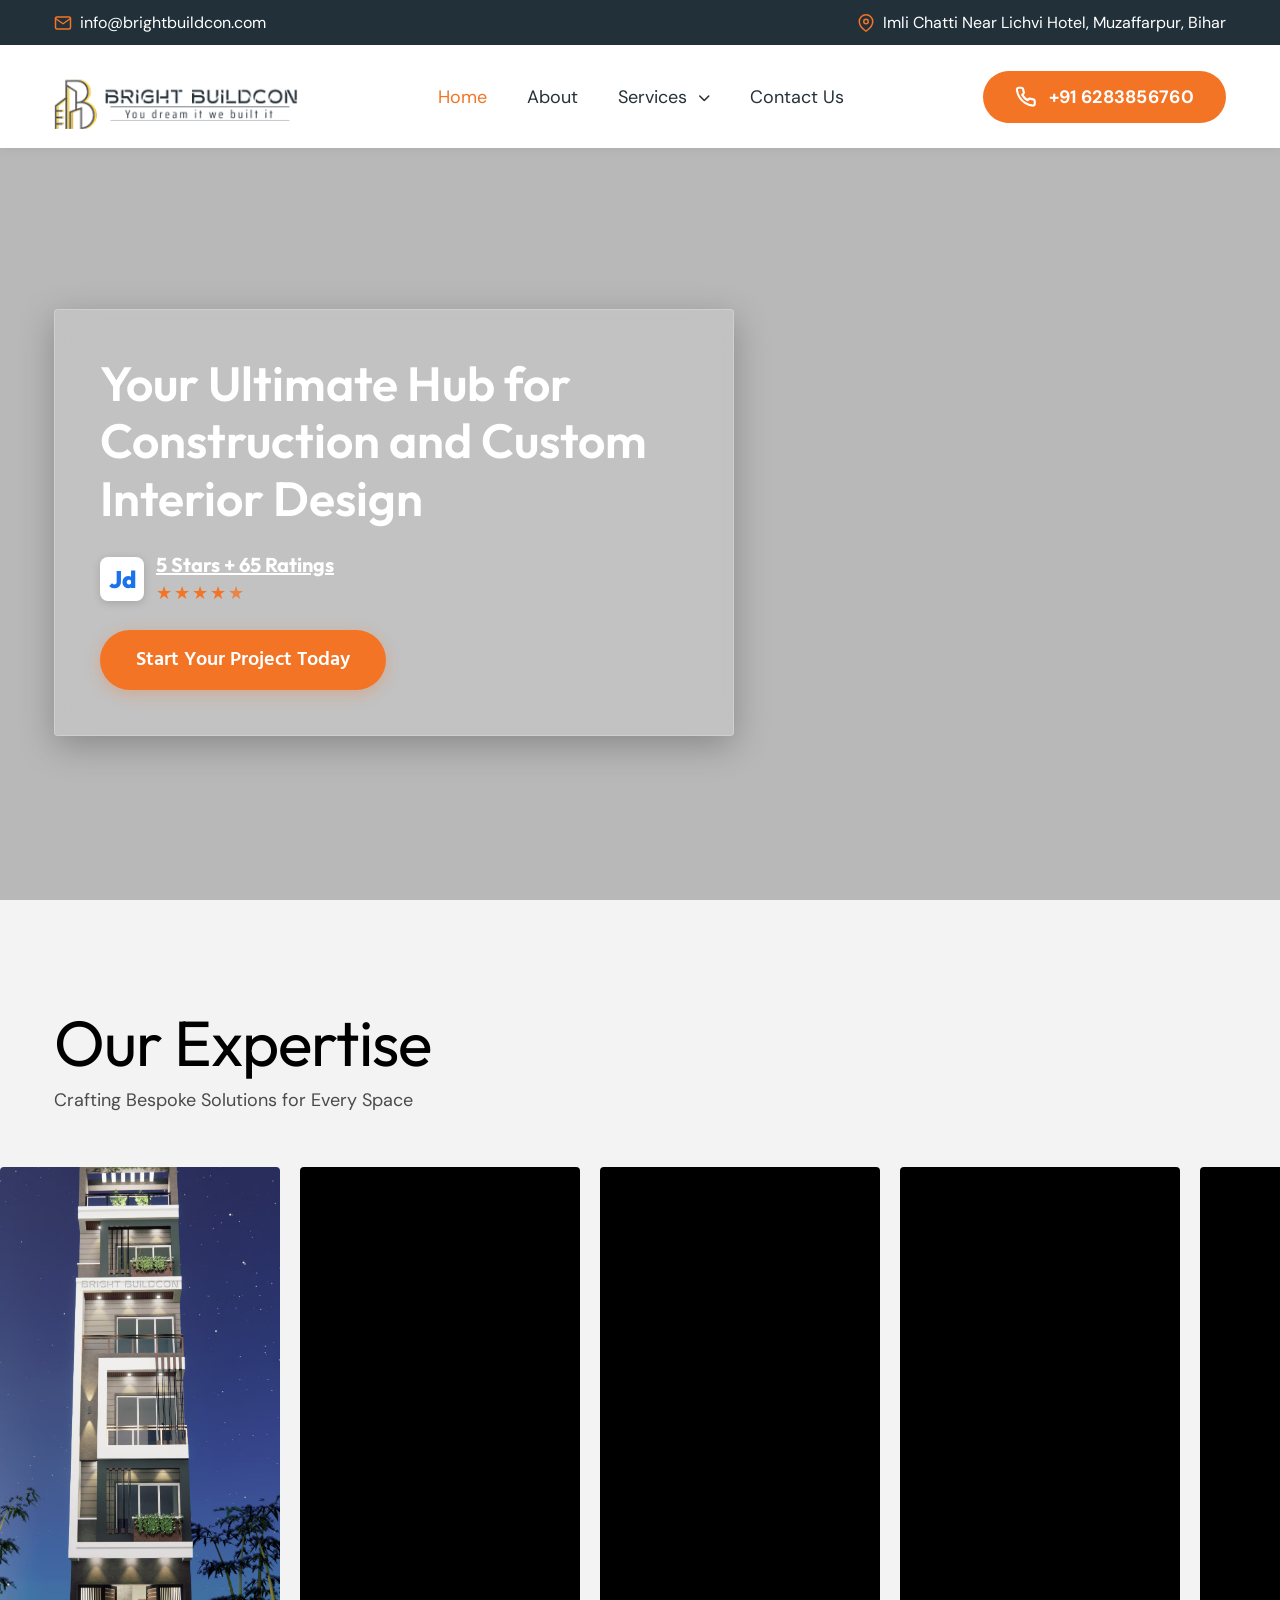
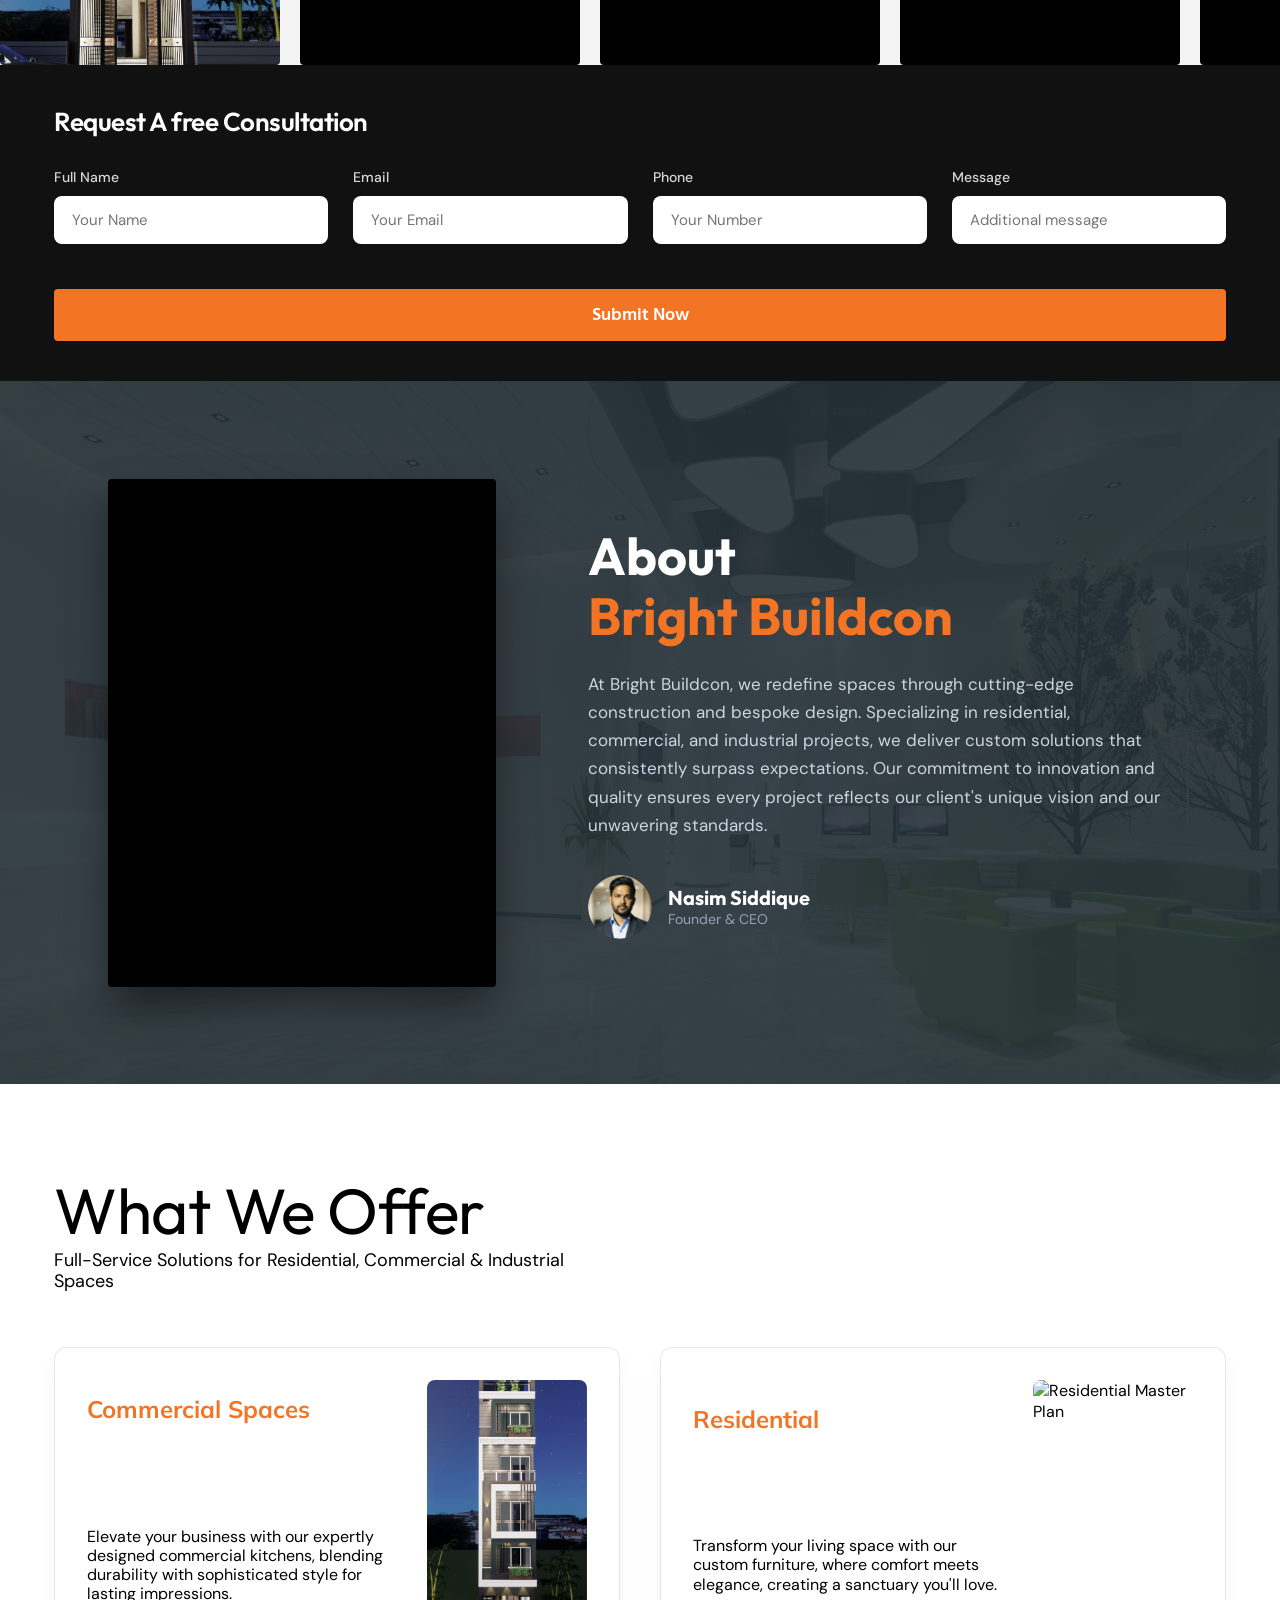
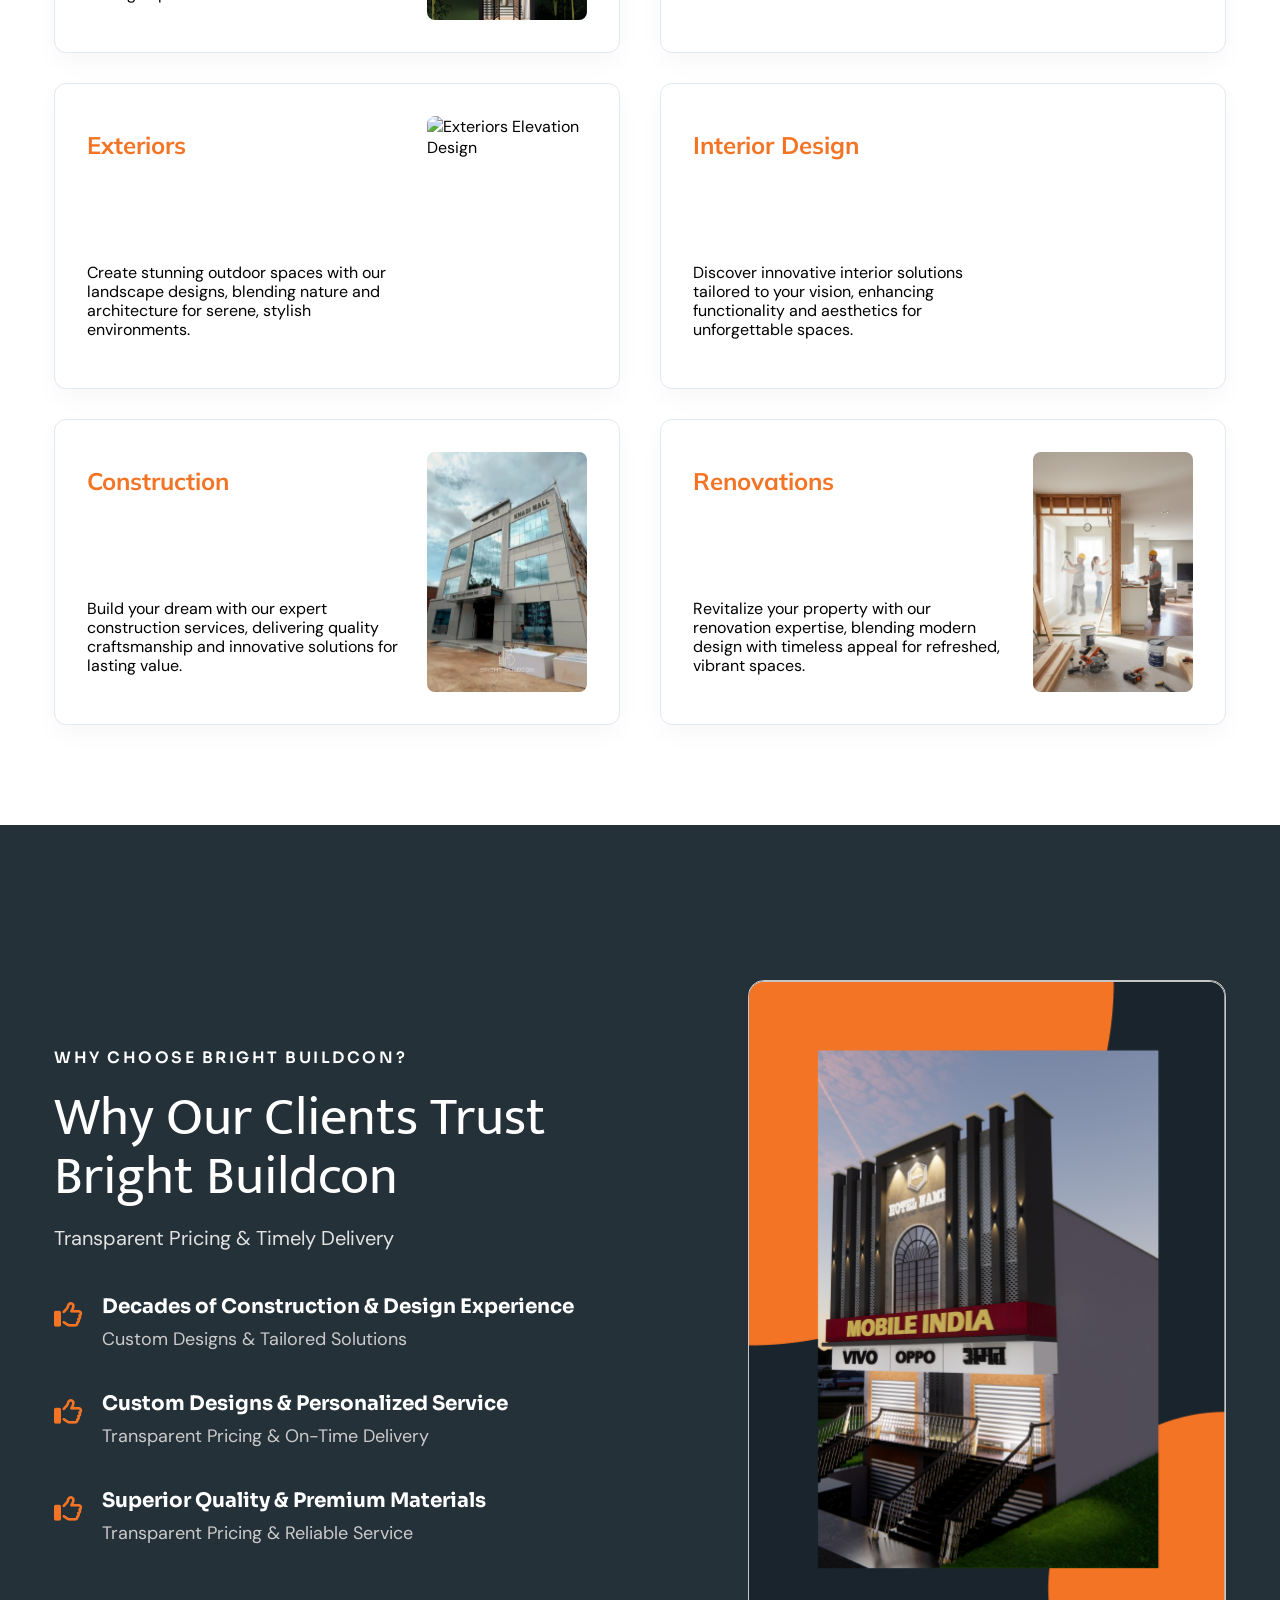
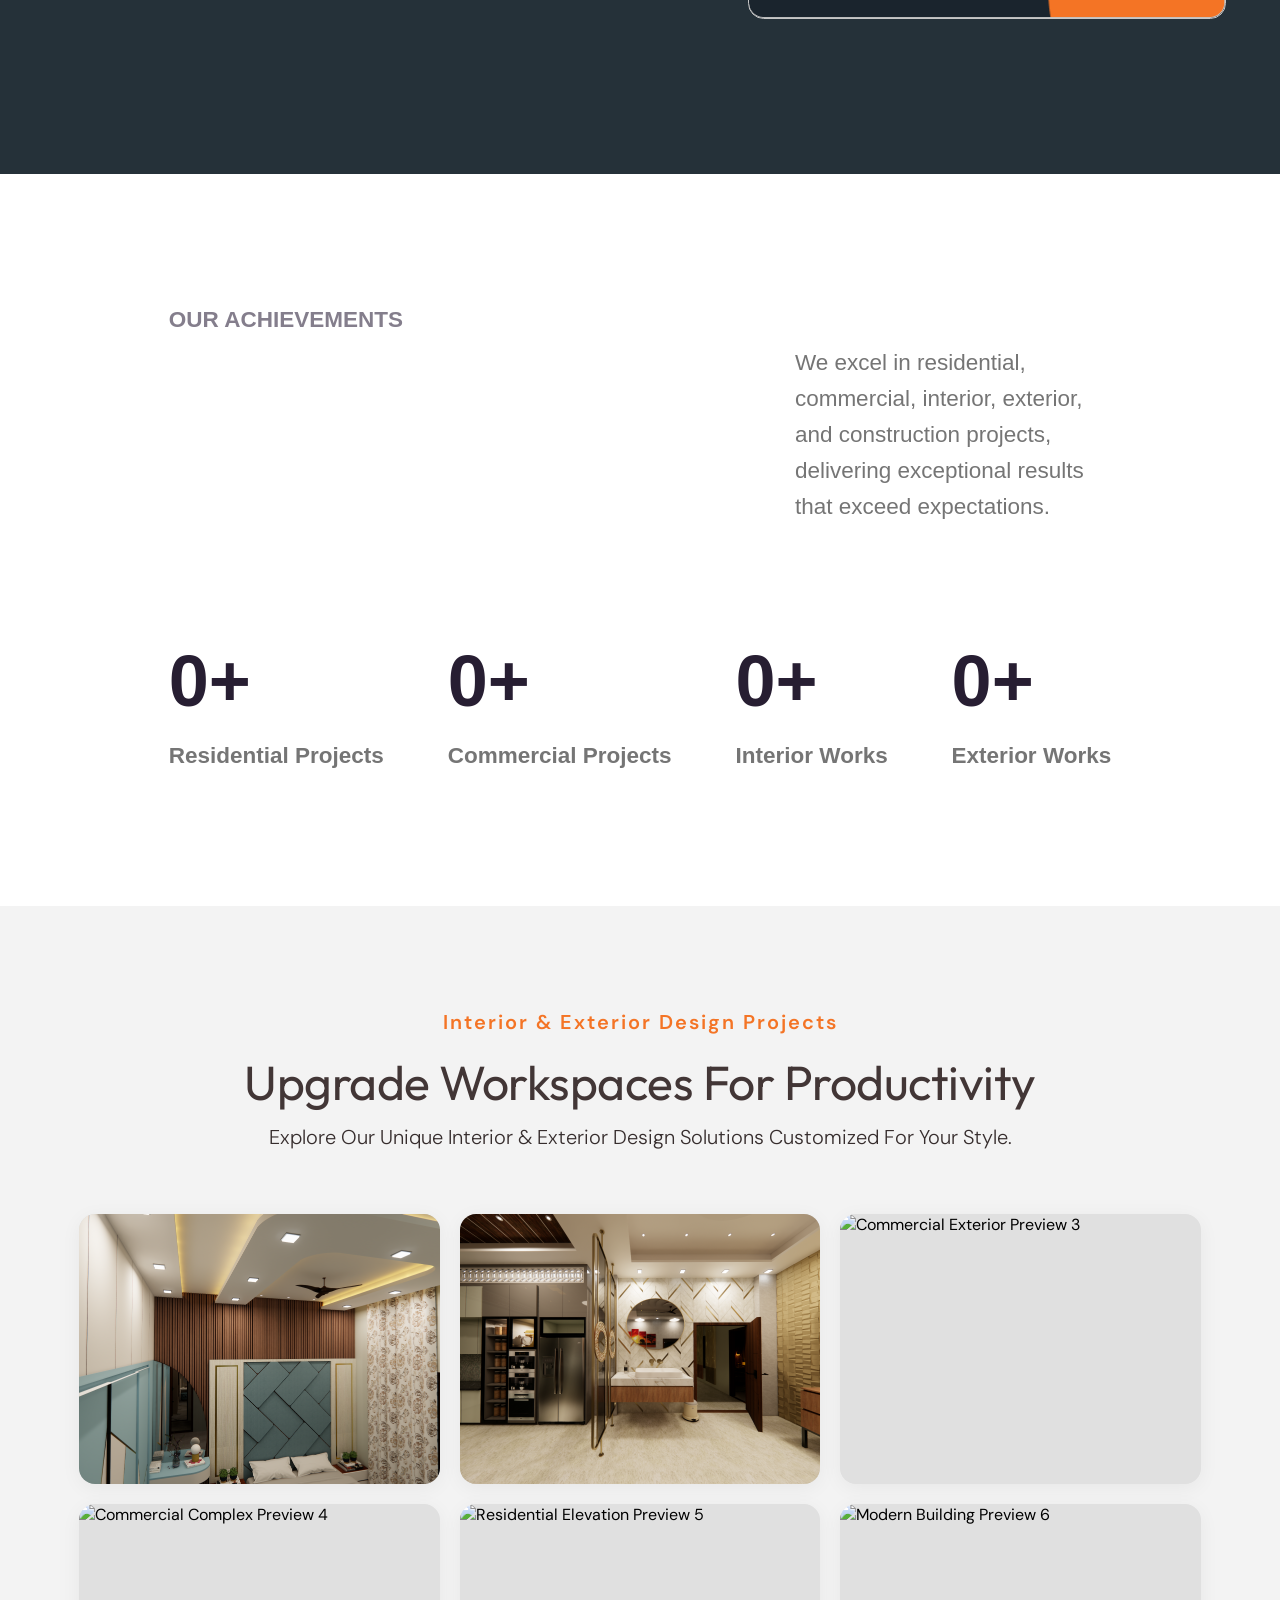
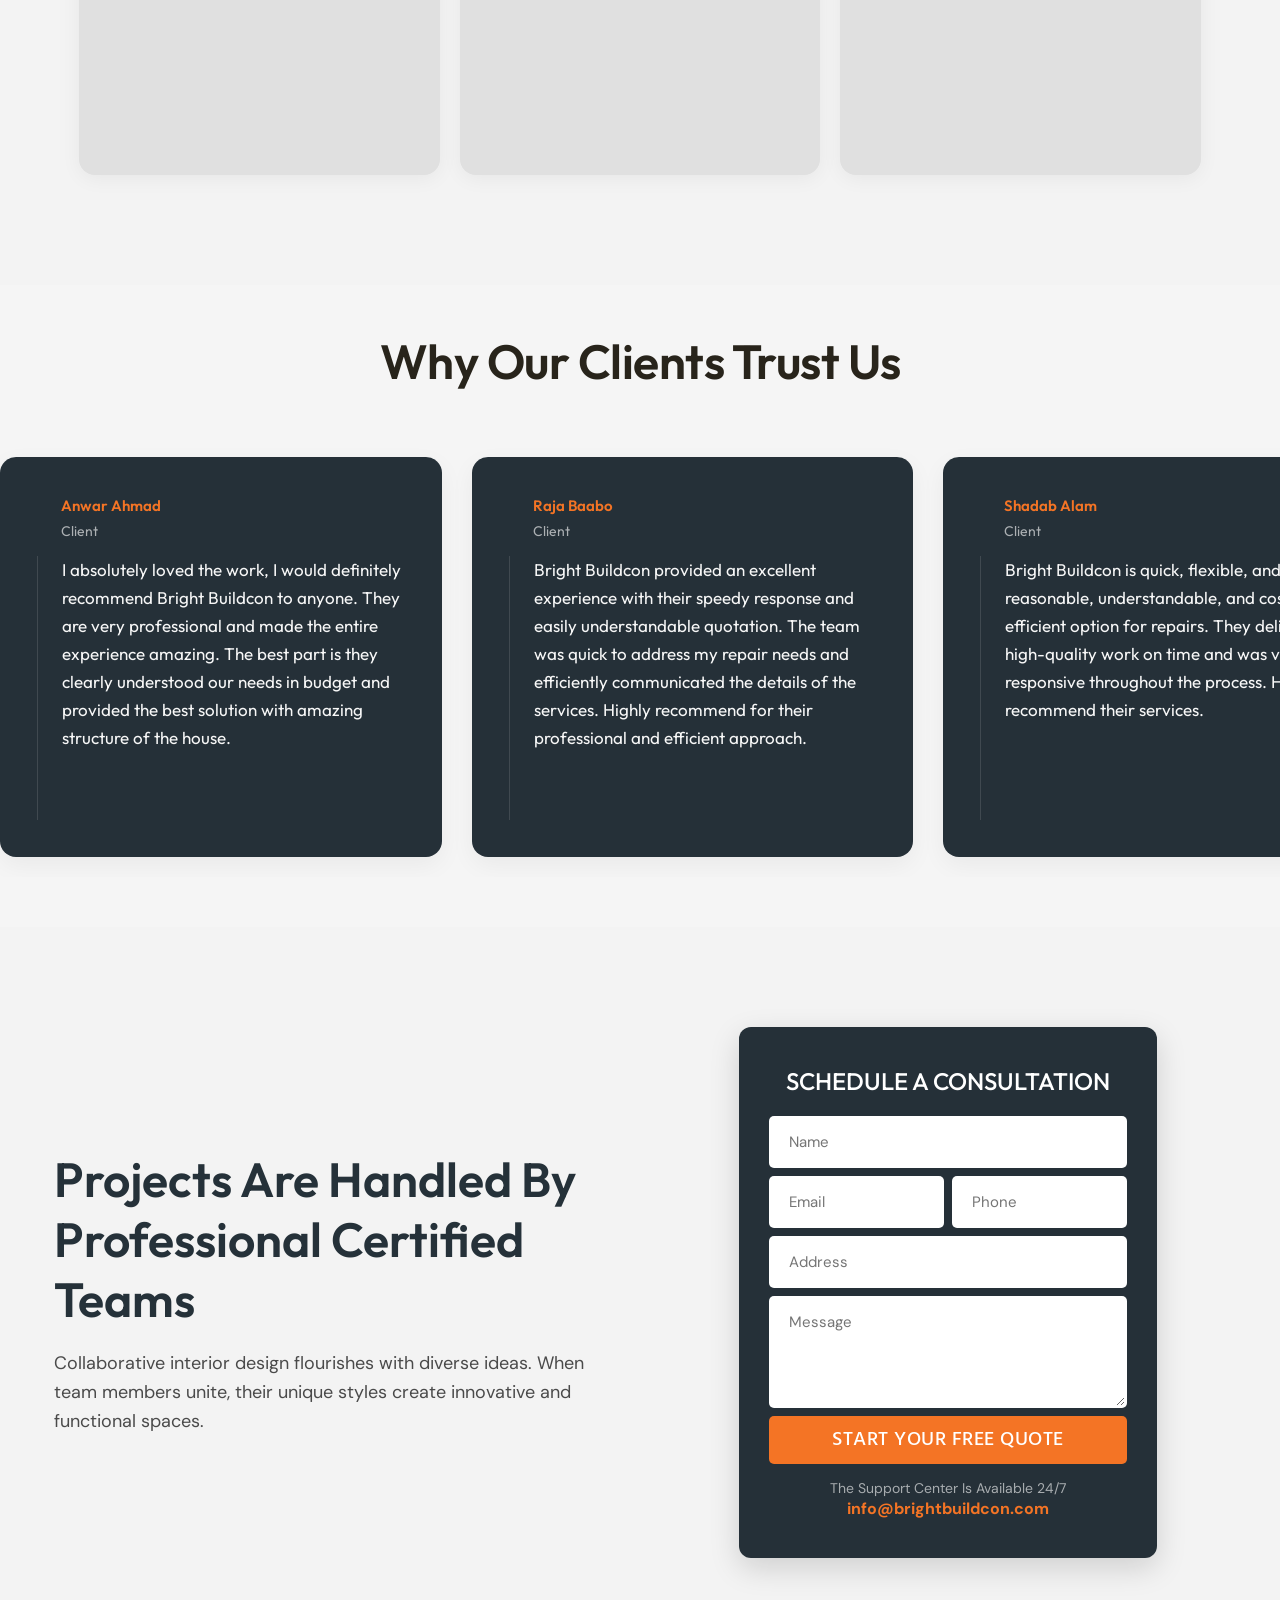
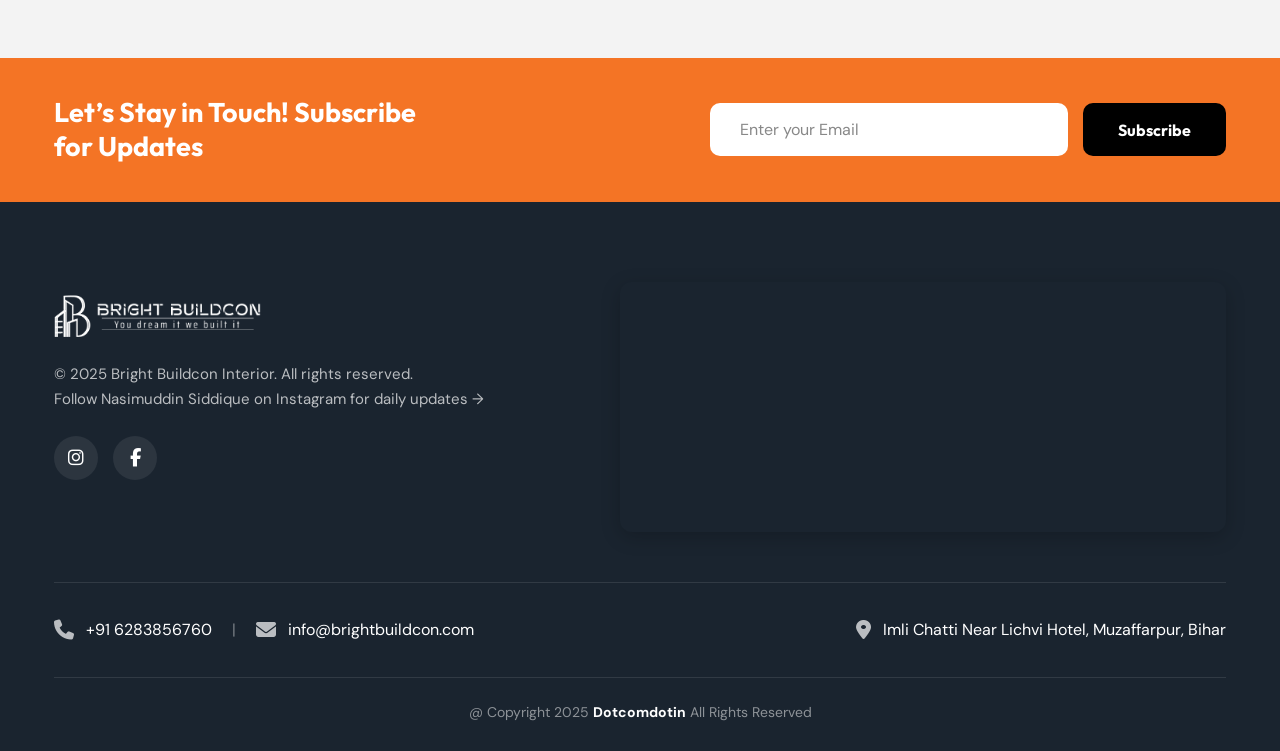
==== commit 8427f45d: "interior" ====
--- a/index.html
+++ b/index.html
@@ -52,7 +52,15 @@
                     <nav class="nav-menu" id="navMenu">
                         <a href="#" class="nav-link active">Home</a>
                         <a href="#about-us" class="nav-link">About</a>
-                        <a href="#our-services" class="nav-link">Services</a>
+                        <div class="dropdown-item">
+                            <a href="#" class="nav-link dropdown-toggle">Services <i class="fa-solid fa-chevron-down dropdown-arrow"></i></a>
+                            <div class="dropdown-menu">
+                                <a href="interior.html" class="dropdown-link">Interior</a>
+                                <a href="#service-renovations" class="dropdown-link">Renovation</a>
+                                <a href="#service-residential" class="dropdown-link">Residential</a>
+                                <a href="#service-commercial" class="dropdown-link">Commercial</a>
+                            </div>
+                        </div>
                         <a href="#" class="nav-link">Contact Us</a>
                     </nav>
 
@@ -254,7 +262,7 @@
             </div>
 
             <div class="services-grid-container">
-                <div class="service-card">
+                <div class="service-card" id="service-commercial">
                     <div class="card-text-side">
                         <h3 class="card-title">Commercial Spaces</h3>
                         <p class="card-paragraph">Elevate your business with our expertly designed commercial kitchens,
@@ -265,7 +273,7 @@
                     </div>
                 </div>
 
-                <div class="service-card">
+                <div class="service-card" id="service-residential">
                     <div class="card-text-side">
                         <h3 class="card-title">Residential</h3>
                         <p class="card-paragraph">Transform your living space with our custom furniture, where comfort
@@ -287,7 +295,7 @@
                     </div>
                 </div>
 
-                <div class="service-card">
+                <div class="service-card" id="service-interior">
                     <div class="card-text-side">
                         <h3 class="card-title">Interior Design</h3>
                         <p class="card-paragraph">Discover innovative interior solutions tailored to your vision,
@@ -311,7 +319,7 @@
                     </div>
                 </div>
 
-                <div class="service-card">
+                <div class="service-card" id="service-renovations">
                     <div class="card-text-side">
                         <h3 class="card-title">Renovations</h3>
                         <p class="card-paragraph">Revitalize your property with our renovation expertise, blending
@@ -464,28 +472,38 @@
                             <h4 class="client-name">Anwar Ahmad</h4>
                             <span class="client-role">Client</span>
                         </div>
-                        <p class="client-feedback">I absolutely loved the work, I would definitely recommend Bright Buildcon to anyone. They are very professional and made the entire experience amazing. The best part is they clearly understood our needs in budget and provided the best solution with amazing structure of the house.</p>
+                        <p class="client-feedback">I absolutely loved the work, I would definitely recommend Bright
+                            Buildcon to anyone. They are very professional and made the entire experience amazing. The
+                            best part is they clearly understood our needs in budget and provided the best solution with
+                            amazing structure of the house.</p>
                     </div>
                     <div class="trust-card">
                         <div class="client-info">
                             <h4 class="client-name">Raja Baabo</h4>
                             <span class="client-role">Client</span>
                         </div>
-                        <p class="client-feedback">Bright Buildcon provided an excellent experience with their speedy response and easily understandable quotation. The team was quick to address my repair needs and efficiently communicated the details of the services. Highly recommend for their professional and efficient approach.</p>
+                        <p class="client-feedback">Bright Buildcon provided an excellent experience with their speedy
+                            response and easily understandable quotation. The team was quick to address my repair needs
+                            and efficiently communicated the details of the services. Highly recommend for their
+                            professional and efficient approach.</p>
                     </div>
                     <div class="trust-card">
                         <div class="client-info">
                             <h4 class="client-name">Shadab Alam</h4>
                             <span class="client-role">Client</span>
                         </div>
-                        <p class="client-feedback">Bright Buildcon is quick, flexible, and a reasonable, understandable, and cost-efficient option for repairs. They delivered high-quality work on time and was very responsive throughout the process. Highly recommend their services.</p>
+                        <p class="client-feedback">Bright Buildcon is quick, flexible, and a reasonable, understandable,
+                            and cost-efficient option for repairs. They delivered high-quality work on time and was very
+                            responsive throughout the process. Highly recommend their services.</p>
                     </div>
                     <div class="trust-card">
                         <div class="client-info">
                             <h4 class="client-name">Farha Afreen</h4>
                             <span class="client-role">Client</span>
                         </div>
-                        <p class="client-feedback">Bright Buildcon offers quick, flexible, and speedy service at a reasonable price. Their easily understandable quotations make them cost-efficient and a great choice for repairs.</p>
+                        <p class="client-feedback">Bright Buildcon offers quick, flexible, and speedy service at a
+                            reasonable price. Their easily understandable quotations make them cost-efficient and a
+                            great choice for repairs.</p>
                     </div>
                 </div>
                 <div class="trust-track-list" aria-hidden="true">
@@ -494,28 +512,38 @@
                             <h4 class="client-name">Anwar Ahmad</h4>
                             <span class="client-role">Client</span>
                         </div>
-                        <p class="client-feedback">I absolutely loved the work, I would definitely recommend Bright Buildcon to anyone. They are very professional and made the entire experience amazing. The best part is they clearly understood our needs in budget and provided the best solution with amazing structure of the house.</p>
+                        <p class="client-feedback">I absolutely loved the work, I would definitely recommend Bright
+                            Buildcon to anyone. They are very professional and made the entire experience amazing. The
+                            best part is they clearly understood our needs in budget and provided the best solution with
+                            amazing structure of the house.</p>
                     </div>
                     <div class="trust-card">
                         <div class="client-info">
                             <h4 class="client-name">Raja Baabo</h4>
                             <span class="client-role">Client</span>
                         </div>
-                        <p class="client-feedback">Bright Buildcon provided an excellent experience with their speedy response and easily understandable quotation. The team was quick to address my repair needs and efficiently communicated the details of the services. Highly recommend for their professional and efficient approach.</p>
+                        <p class="client-feedback">Bright Buildcon provided an excellent experience with their speedy
+                            response and easily understandable quotation. The team was quick to address my repair needs
+                            and efficiently communicated the details of the services. Highly recommend for their
+                            professional and efficient approach.</p>
                     </div>
                     <div class="trust-card">
                         <div class="client-info">
                             <h4 class="client-name">Shadab Alam</h4>
                             <span class="client-role">Client</span>
                         </div>
-                        <p class="client-feedback">Bright Buildcon is quick, flexible, and a reasonable, understandable, and cost-efficient option for repairs. They delivered high-quality work on time and was very responsive throughout the process. Highly recommend their services.</p>
+                        <p class="client-feedback">Bright Buildcon is quick, flexible, and a reasonable, understandable,
+                            and cost-efficient option for repairs. They delivered high-quality work on time and was very
+                            responsive throughout the process. Highly recommend their services.</p>
                     </div>
                     <div class="trust-card">
                         <div class="client-info">
                             <h4 class="client-name">Farha Afreen</h4>
                             <span class="client-role">Client</span>
                         </div>
-                        <p class="client-feedback">Bright Buildcon offers quick, flexible, and speedy service at a reasonable price. Their easily understandable quotations make them cost-efficient and a great choice for repairs.</p>
+                        <p class="client-feedback">Bright Buildcon offers quick, flexible, and speedy service at a
+                            reasonable price. Their easily understandable quotations make them cost-efficient and a
+                            great choice for repairs.</p>
                     </div>
                 </div>
             </div>
@@ -528,7 +556,8 @@
             <div class="certified-teams-grid">
                 <div class="certified-teams-info">
                     <h2 class="certified-teams-heading">Projects Are Handled By Professional Certified Teams</h2>
-                    <p class="certified-teams-subtext">Collaborative interior design flourishes with diverse ideas. When team members unite, their unique styles create innovative and functional spaces.</p>
+                    <p class="certified-teams-subtext">Collaborative interior design flourishes with diverse ideas. When
+                        team members unite, their unique styles create innovative and functional spaces.</p>
                 </div>
                 <div class="certified-teams-form-wrapper">
                     <div class="certified-teams-card">
@@ -555,7 +584,8 @@
                             <div class="form-group-full">
                                 <textarea id="certMessage" placeholder="Message" rows="4"></textarea>
                             </div>
-                            <button type="submit" id="certSubmitBtn" class="btn-cert-submit">START YOUR FREE QUOTE</button>
+                            <button type="submit" id="certSubmitBtn" class="btn-cert-submit">START YOUR FREE
+                                QUOTE</button>
                         </form>
                         <div class="certified-teams-card-footer">
                             <p class="support-text">The Support Center Is Available 24/7</p>
@@ -572,7 +602,7 @@
         <div class="container">
             <div class="newsletter-band-grid">
                 <div class="newsletter-band-text">
-                    <h2 class="newsletter-heading">Let’s Stay in Touch! Subscribe for Updates</h2>
+                    <h2 class="newsletter-heading">Let’s Stay in Touch! Subscribe<br>for Updates</h2>
                 </div>
                 <div class="newsletter-band-form">
                     <form id="newsletterForm" class="newsletter-form-inline">
@@ -592,12 +622,15 @@
                 <!-- Left: Branding, social, etc. -->
                 <div class="footer-brand-column">
                     <img src="assests/images/Logo.png" alt="Bright Buildcon Logo" class="footer-logo">
-                    <p class="footer-about-text">© 2025 Bright Buildcon Interior. All rights reserved.<br>Follow Nasimuddin Siddique on Instagram for daily updates →</p>
+                    <p class="footer-about-text">© 2025 Bright Buildcon Interior. All rights reserved.<br>Follow
+                        Nasimuddin Siddique on Instagram for daily updates →</p>
                     <div class="footer-social-links">
-                        <a href="https://www.instagram.com/brightbuildconofficial?utm_source=ig_web_button_share_sheet&igsh=ZXQzcW83Y2NnbHpw" target="_blank" aria-label="Follow us on Instagram">
+                        <a href="https://www.instagram.com/brightbuildconofficial?utm_source=ig_web_button_share_sheet&igsh=ZXQzcW83Y2NnbHpw"
+                            target="_blank" aria-label="Follow us on Instagram">
                             <i class="fa-brands fa-instagram"></i>
                         </a>
-                        <a href="https://www.facebook.com/asifalidelh" target="_blank" aria-label="Follow us on Facebook">
+                        <a href="https://www.facebook.com/asifalidelh" target="_blank"
+                            aria-label="Follow us on Facebook">
                             <i class="fa-brands fa-facebook-f"></i>
                         </a>
                     </div>
@@ -605,13 +638,10 @@
                 <!-- Right: Map embed -->
                 <div class="footer-map-column">
                     <div class="footer-map-wrapper">
-                        <iframe 
-                            src="https://www.google.com/maps/embed?pb=!1m18!1m12!1m3!1d3597.7712396349377!2d85.38531587609257!3d26.122718177126207!2m3!1f0!2f0!3f0!3m2!1i1024!2i768!4f13.1!3m3!1m2!1s0x39ed11ec3297a76f%3A0xe54d3c98129658c9!2sBright%20Buildcon!5e0!3m2!1sen!2sin!4v1715930214812!5m2!1sen!2sin" 
-                            style="border:0;" 
-                            allowfullscreen="" 
-                            loading="lazy" 
-                            referrerpolicy="no-referrer-when-downgrade"
-                            title="Bright Buildcon Office Location Map">
+                        <iframe
+                            src="https://www.google.com/maps/embed?pb=!1m18!1m12!1m3!1d3597.7712396349377!2d85.38531587609257!3d26.122718177126207!2m3!1f0!2f0!3f0!3m2!1i1024!2i768!4f13.1!3m3!1m2!1s0x39ed11ec3297a76f%3A0xe54d3c98129658c9!2sBright%20Buildcon!5e0!3m2!1sen!2sin!4v1715930214812!5m2!1sen!2sin"
+                            style="border:0;" allowfullscreen="" loading="lazy"
+                            referrerpolicy="no-referrer-when-downgrade" title="Bright Buildcon Office Location Map">
                         </iframe>
                     </div>
                 </div>
@@ -619,23 +649,30 @@
 
             <!-- Middle: Contacts info -->
             <div class="footer-contacts-bar">
-                <div class="footer-contact-item">
-                    <i class="fa-solid fa-phone"></i>
-                    <a href="tel:+916283856760">+91 6283856760</a>
-                </div>
-                <div class="footer-contact-item">
-                    <i class="fa-solid fa-envelope"></i>
-                    <a href="mailto:info@brightbuildcon.com">info@brightbuildcon.com</a>
-                </div>
-                <div class="footer-contact-item">
-                    <i class="fa-solid fa-location-dot"></i>
-                    <span>Imli Chatti Near Lichvi Hotel, Muzaffarpur, Bihar</span>
-                </div>
-            </div>
+                <div class="footer-left-contacts">
+                    <div class="footer-contact-item">
+                        <i class="fa-solid fa-phone"></i>
+                        <a href="tel:+916283856760">+91 6283856760</a>
+                    </div>
+                    <span class="footer-divider">|</span>
+                    <div class="footer-contact-item">
+                        <i class="fa-solid fa-envelope"></i>
+                        <a href="mailto:info@brightbuildcon.com">info@brightbuildcon.com</a>
+                    </div>
+                </div>
+                <div class="footer-right-contacts">
+                    <div class="footer-contact-item">
+                        <i class="fa-solid fa-location-dot"></i>
+                        <span>Imli Chatti Near Lichvi Hotel, Muzaffarpur, Bihar</span>
+                    </div>
+                </div>
+            </div>
+
 
             <!-- Bottom: Sub-footer Copyright -->
             <div class="footer-bottom-bar">
-                <p class="sub-footer-text">@ Copyright 2025 <a href="https://dotcomdotin.com/" target="_blank" class="designer-link">Dotcomdotin</a> All Rights Reserved</p>
+                <p class="sub-footer-text">@ Copyright 2025 <a href="https://dotcomdotin.com/" target="_blank"
+                        class="designer-link">Dotcomdotin</a> All Rights Reserved</p>
             </div>
         </div>
     </footer>
@@ -647,17 +684,55 @@
         const expertiseTicker = document.getElementById('expertiseTicker');
 
         function toggleMenu() {
-            menuToggle.classList.toggle('active');
+            const isActive = menuToggle.classList.toggle('active');
             navMenu.classList.toggle('active');
             mobileOverlay.classList.toggle('active');
             document.body.classList.toggle('menu-open');
+            
+            if (!isActive) {
+                document.querySelectorAll('.dropdown-item').forEach(item => {
+                    item.classList.remove('active');
+                });
+            }
         }
 
         menuToggle.addEventListener('click', toggleMenu);
         mobileOverlay.addEventListener('click', toggleMenu);
 
         document.querySelectorAll('.nav-link').forEach(link => {
+            console.log('Attaching click listener to nav-link:', link.textContent.trim(), link.className);
+            link.addEventListener('click', (e) => {
+                console.log('nav-link clicked:', link.textContent.trim(), link.className);
+                if (link.classList.contains('dropdown-toggle')) {
+                    e.preventDefault();
+                    e.stopPropagation();
+                    const item = link.closest('.dropdown-item');
+                    console.log('Toggling active class on dropdown-item, current classes:', item.className);
+                    item.classList.toggle('active');
+                    console.log('New dropdown-item classes:', item.className);
+                    return;
+                }
+                if (navMenu.classList.contains('active')) {
+                    toggleMenu();
+                }
+            });
+        });
+
+        // Close dropdown when clicking outside of it
+        document.addEventListener('click', (e) => {
+            console.log('document clicked, target:', e.target);
+            const dropdown = document.querySelector('.dropdown-item');
+            if (dropdown && !dropdown.contains(e.target)) {
+                console.log('Click outside dropdown detected, removing active class from:', dropdown);
+                dropdown.classList.remove('active');
+            }
+        });
+
+        document.querySelectorAll('.dropdown-link').forEach(link => {
             link.addEventListener('click', () => {
+                document.querySelectorAll('.dropdown-item').forEach(item => {
+                    item.classList.remove('active');
+                });
                 if (navMenu.classList.contains('active')) {
                     toggleMenu();
                 }
@@ -743,19 +818,19 @@
             const email = document.getElementById('certEmailAddress');
             const phone = document.getElementById('certPhoneNumber');
             const address = document.getElementById('certAddress');
-            
+
             const nameError = document.getElementById('certNameError');
             const emailError = document.getElementById('certEmailError');
             const phoneError = document.getElementById('certPhoneError');
             const addressError = document.getElementById('certAddressError');
-            
+
             let isValid = true;
 
             name.classList.remove('invalid-input');
             email.classList.remove('invalid-input');
             phone.classList.remove('invalid-input');
             address.classList.remove('invalid-input');
-            
+
             nameError.textContent = '';
             emailError.textContent = '';
             phoneError.textContent = '';
@@ -802,8 +877,8 @@
         });
 
         const certInputs = [
-            document.getElementById('certFullName'), 
-            document.getElementById('certEmailAddress'), 
+            document.getElementById('certFullName'),
+            document.getElementById('certEmailAddress'),
             document.getElementById('certPhoneNumber'),
             document.getElementById('certAddress')
         ];
--- a/home.css
+++ b/home.css
@@ -142,6 +142,64 @@
 .nav-link:hover,
 .nav-link.active {
     color: #F47425;
+}
+
+/* Dropdown Menu Base Styling */
+.dropdown-item {
+    position: relative;
+}
+
+.dropdown-arrow {
+    font-size: 12px;
+    margin-left: 6px;
+    transition: transform 0.3s ease;
+    vertical-align: middle;
+}
+
+.dropdown-item.active .dropdown-arrow {
+    transform: rotate(180deg);
+}
+
+@media (min-width: 1025px) {
+    .dropdown-menu {
+        position: absolute;
+        top: 100%;
+        left: 50%;
+        transform: translateX(-50%) translateY(15px);
+        background-color: #ffffff;
+        min-width: 200px;
+        border-radius: 12px;
+        box-shadow: 0 10px 30px rgba(0, 0, 0, 0.1);
+        padding: 12px 0;
+        opacity: 0;
+        visibility: hidden;
+        transition: all 0.3s cubic-bezier(0.4, 0, 0.2, 1);
+        z-index: 1000;
+        border: 1px solid rgba(0, 0, 0, 0.05);
+    }
+
+    .dropdown-item.active .dropdown-menu {
+        opacity: 1;
+        visibility: visible;
+        transform: translateX(-50%) translateY(5px);
+    }
+
+    .dropdown-link {
+        display: block;
+        padding: 10px 24px;
+        color: #253139;
+        font-family: "DM Sans", sans-serif;
+        font-size: 16px;
+        text-decoration: none;
+        transition: all 0.2s ease;
+        text-align: left;
+    }
+
+    .dropdown-link:hover {
+        background-color: #fcf1eb;
+        color: #F47425;
+        padding-left: 28px;
+    }
 }
 
 .cta-area {
@@ -309,6 +367,7 @@
     display: flex;
     align-items: center;
     gap: 12px;
+    margin-bottom: 25px;
 }
 
 .jd-logo {
@@ -1129,8 +1188,8 @@
     border-radius: 16px;
     overflow: hidden;
     background-color: #E0E0E0;
-    width: calc((100% - 40px) / 3); 
-    min-width: 280px; 
+    width: calc((100% - 40px) / 3);
+    min-width: 280px;
     aspect-ratio: 4 / 3;
     box-shadow: 0 4px 20px rgba(0, 0, 0, 0.05);
     transition: transform 0.3s ease, box-shadow 0.3s ease;
@@ -1147,6 +1206,7 @@
     object-fit: cover;
     display: block;
 }
+
 /* ==========================================
    TRUST SLIDER SECTION (DESIGN SPEC LOCK)
    ========================================== */
@@ -1169,7 +1229,8 @@
     font-size: 48px;
     font-style: normal;
     font-weight: 600;
-    line-height: 52px; /* 108.333% */
+    line-height: 52px;
+    /* 108.333% */
     letter-spacing: -0.5px;
 }
 
@@ -1276,6 +1337,7 @@
     0% {
         transform: translate3d(0, 0, 0);
     }
+
     100% {
         transform: translate3d(-50%, 0, 0);
     }
@@ -1292,9 +1354,11 @@
     .trust-slider-section {
         padding: 40px 0;
     }
+
     .trust-header h2 {
         font-size: 32px;
     }
+
     .trust-card {
         flex: 0 0 320px;
         width: 320px;
@@ -1302,6 +1366,7 @@
         padding: 25px 20px;
         height: auto;
     }
+
     .client-feedback {
         font-size: 15px;
     }
@@ -1370,10 +1435,62 @@
         gap: 25px;
         transition: right 0.3s cubic-bezier(0.4, 0, 0.2, 1);
         z-index: 1000;
+        overflow-y: auto;
     }
 
     .nav-menu.active {
         right: 0;
+    }
+
+    /* Mobile Dropdown Styling */
+    .dropdown-item {
+        width: 100%;
+        text-align: center;
+    }
+
+    .dropdown-toggle {
+        display: flex;
+        align-items: center;
+        justify-content: center;
+        width: 100%;
+    }
+
+    .dropdown-menu {
+        max-height: 0;
+        overflow: hidden;
+        transition: max-height 0.35s cubic-bezier(0.4, 0, 0.2, 1);
+        background-color: #fdfdfd;
+        display: flex;
+        flex-direction: column;
+        gap: 5px;
+        padding: 0;
+        margin-top: 0;
+        width: 100%;
+    }
+
+    .dropdown-item.active .dropdown-menu {
+        max-height: 250px;
+        padding: 10px 0;
+        margin-top: 10px;
+    }
+
+    .dropdown-item.active .dropdown-arrow {
+        transform: rotate(180deg);
+    }
+
+    .dropdown-link {
+        display: block;
+        padding: 8px 20px;
+        color: #253139;
+        font-family: "DM Sans", sans-serif;
+        font-size: 16px;
+        text-decoration: none;
+        transition: color 0.2s ease;
+        text-align: center;
+    }
+
+    .dropdown-link:hover {
+        color: #F47425;
     }
 
     .hero-panel-overlay {
@@ -1743,16 +1860,16 @@
        ========================================================================= */
     .design-projects-section {
         display: flex !important;
-        padding: 78px 20px !important;      
+        padding: 78px 20px !important;
         flex-direction: column !important;
         align-items: center !important;
-        gap: 56px !important;               
+        gap: 56px !important;
         flex: 1 0 0 !important;
         align-self: stretch !important;
     }
 
     .projects-outer-wrapper {
-        padding: 0 !important;             
+        padding: 0 !important;
         gap: 56px !important;
         width: 100% !important;
     }
@@ -1765,7 +1882,7 @@
         font-size: 16px !important;
         font-style: normal !important;
         font-weight: 600 !important;
-        line-height: 120% !important; 
+        line-height: 120% !important;
         letter-spacing: 2px !important;
         text-transform: capitalize !important;
     }
@@ -1778,7 +1895,7 @@
         font-size: 32px !important;
         font-style: normal !important;
         font-weight: 400 !important;
-        line-height: 110% !important; 
+        line-height: 110% !important;
         text-transform: capitalize !important;
     }
 
@@ -1789,10 +1906,11 @@
         font-size: 16px !important;
         font-style: normal !important;
         font-weight: 300 !important;
-        line-height: 22px !important; 
+        line-height: 22px !important;
         text-transform: capitalize !important;
         width: 375px !important;
-        max-width: 100% !important; /* Safety grid wrap override */
+        max-width: 100% !important;
+        /* Safety grid wrap override */
     }
 
     .projects-gallery-grid {
@@ -1800,9 +1918,9 @@
         padding: 10px 15px !important;
         gap: 20px !important;
     }
-    
+
     .project-image-card {
-        width: calc((100% - 20px) / 2) !important; 
+        width: calc((100% - 20px) / 2) !important;
     }
 }
 
@@ -2042,7 +2160,7 @@
         padding: 10px 0;
         gap: 20px !important;
     }
-    
+
     .project-image-card {
         width: 100% !important;
     }
@@ -2125,10 +2243,10 @@
 
 .certified-teams-card {
     width: 100%;
-    max-width: 580px;
+    max-width: 418px;
     background-color: #253038;
-    border-radius: 16px;
-    padding: 45px;
+    border-radius: 12px;
+    padding: 39px 30px;
     box-shadow: 0 10px 30px rgba(0, 0, 0, 0.15);
     color: #ffffff;
 }
@@ -2136,29 +2254,31 @@
 .certified-teams-card-title {
     font-family: "Outfit", sans-serif;
     font-size: 24px;
-    font-weight: 700;
+    font-weight: 500;
+    line-height: normal;
     color: #ffffff;
     text-align: center;
-    margin-bottom: 30px;
-    letter-spacing: 0.5px;
+    margin-bottom: 20px;
+    letter-spacing: 0px;
 }
 
 .certified-teams-form {
     display: flex;
     flex-direction: column;
-    gap: 20px;
+    gap: 8px;
 }
 
 .form-group-full {
     display: flex;
     flex-direction: column;
+    min-height: 50px;
     width: 100%;
     position: relative;
 }
 
 .form-group-row {
     display: flex;
-    gap: 20px;
+    gap: 8px;
     width: 100%;
 }
 
@@ -2166,6 +2286,7 @@
     display: flex;
     flex-direction: column;
     flex: 1;
+    min-height: 50px;
     position: relative;
 }
 
@@ -2174,7 +2295,7 @@
     width: 100%;
     background-color: #ffffff;
     border: 2px solid transparent;
-    border-radius: 8px;
+    border-radius: 5px;
     padding: 14px 18px;
     font-family: "DM Sans", sans-serif;
     font-size: 15px;
@@ -2192,12 +2313,14 @@
     width: 100%;
     background-color: #F47425;
     color: #ffffff;
+    max-height: 48px;
     border: none;
-    border-radius: 8px;
+    align-items: center;
+    border-radius: 5px;
     font-family: "Hind", sans-serif;
-    font-size: 18px;
-    font-weight: 700;
-    padding: 16px;
+    font-size: 20px;
+    font-weight: 500;
+    padding: 8px;
     cursor: pointer;
     transition: background-color 0.3s, transform 0.2s;
     letter-spacing: 0.5px;
@@ -2208,12 +2331,31 @@
     transform: translateY(-1px);
 }
 
+/* Form Validation Styles */
+.error-msg {
+    color: #ff5e5e;
+    font-size: 13px;
+    margin-top: 0;
+    display: block;
+    font-family: "DM Sans", sans-serif;
+    text-align: left;
+}
+
+.error-msg:not(:empty) {
+    margin-top: 5px;
+}
+
+.invalid-input {
+    border-color: #ff5e5e !important;
+    background-color: #fff8f8 !important;
+}
+
 .certified-teams-card-footer {
-    margin-top: 25px;
+    margin-top: 15px;
     text-align: center;
     display: flex;
     flex-direction: column;
-    gap: 5px;
+    gap: 1px;
 }
 
 .support-text {
@@ -2240,8 +2382,10 @@
    ========================================== */
 .newsletter-band {
     background-color: #F47425;
-    padding: 50px 0;
-    width: 100%;
+    height: 144px;
+    width: 100%;
+    display: flex;
+    align-items: center;
 }
 
 .newsletter-band-grid {
@@ -2258,7 +2402,7 @@
 
 .newsletter-heading {
     font-family: "Outfit", sans-serif;
-    font-size: 32px;
+    font-size: 27.002px;
     font-weight: 700;
     color: #ffffff;
     line-height: 1.25;
@@ -2279,7 +2423,7 @@
     flex: 1;
     background-color: #ffffff;
     border: 2px solid transparent;
-    border-radius: 50px;
+    border-radius: 10px;
     padding: 14px 28px;
     font-family: "DM Sans", sans-serif;
     font-size: 16px;
@@ -2288,15 +2432,19 @@
     transition: border-color 0.3s;
 }
 
+.newsletter-form-inline input::placeholder {
+    color: #888888;
+}
+
 .newsletter-form-inline input:focus {
-    border-color: #253038;
+    border-color: #000000;
 }
 
 .btn-news-submit {
-    background-color: #253038;
+    background-color: #000000;
     color: #ffffff;
     border: none;
-    border-radius: 50px;
+    border-radius: 10px;
     padding: 14px 35px;
     font-family: "Outfit", sans-serif;
     font-size: 16px;
@@ -2307,7 +2455,7 @@
 }
 
 .btn-news-submit:hover {
-    background-color: #111111;
+    background-color: #222222;
     transform: translateY(-1px);
 }
 
@@ -2400,21 +2548,37 @@
 .footer-contacts-bar {
     display: flex;
     justify-content: space-between;
+    align-items: center;
     gap: 30px;
     flex-wrap: wrap;
     border-top: 1px solid rgba(255, 255, 255, 0.1);
     padding: 35px 0;
 }
 
+.footer-left-contacts {
+    display: flex;
+    align-items: center;
+    gap: 20px;
+}
+
+.footer-divider {
+    color: rgba(255, 255, 255, 0.4);
+    font-size: 16px;
+}
+
+.footer-right-contacts {
+    display: flex;
+    align-items: center;
+}
+
 .footer-contact-item {
     display: flex;
     align-items: center;
     gap: 12px;
-    flex: 1 1 280px;
 }
 
 .footer-contact-item i {
-    color: #F47425;
+    color: rgba(255, 255, 255, 0.7);
     font-size: 20px;
     flex-shrink: 0;
 }
@@ -2464,8 +2628,27 @@
         align-items: stretch;
         gap: 40px;
     }
+
     .certified-teams-info {
         text-align: center;
+    }
+
+    .certified-teams-form-wrapper {
+        min-width: 0;
+        width: 100%;
+    }
+
+    .certified-teams-card {
+        padding: 35px 30px;
+        margin: 0 auto;
+    }
+
+    .certified-teams-form {
+        gap: 8px;
+    }
+
+    .certified-teams-card-footer {
+        margin-top: 20px;
     }
 }
 
@@ -2473,49 +2656,90 @@
     .certified-teams-section {
         padding: 60px 0;
     }
+
     .certified-teams-heading {
         font-size: 32px;
     }
+
+    .certified-teams-card-title {
+        margin-bottom: 15px;
+    }
+
     .certified-teams-card {
-        padding: 30px 20px;
-    }
+        padding: 25px 20px;
+    }
+
+    .certified-teams-form {
+        gap: 8px;
+    }
+
+    .certified-teams-card-footer {
+        margin-top: 15px;
+    }
+
     .form-group-row {
         flex-direction: column;
-        gap: 20px;
-    }
+        gap: 8px;
+    }
+
     .newsletter-band {
+        height: auto;
         padding: 40px 0;
     }
+
     .newsletter-heading {
         font-size: 24px;
         text-align: center;
     }
+
     .newsletter-form-inline {
         flex-direction: column;
         gap: 15px;
     }
+
     .newsletter-form-inline input {
         border-radius: 8px;
     }
+
     .btn-news-submit {
         border-radius: 8px;
         width: 100%;
     }
+
     .footer-top-grid {
         flex-direction: column;
         gap: 15px;
     }
+
     .footer-brand-column,
     .footer-map-column {
         flex: none;
         width: 100%;
     }
+
     .footer-contacts-bar {
         flex-direction: column;
         gap: 20px;
-    }
+        align-items: flex-start;
+    }
+
+    .footer-left-contacts {
+        flex-direction: column;
+        align-items: flex-start;
+        gap: 15px;
+        width: 100%;
+    }
+
+    .footer-divider {
+        display: none;
+    }
+
+    .footer-right-contacts {
+        width: 100%;
+    }
+
     .footer-contact-item {
         flex: none;
         width: 100%;
     }
-}+}
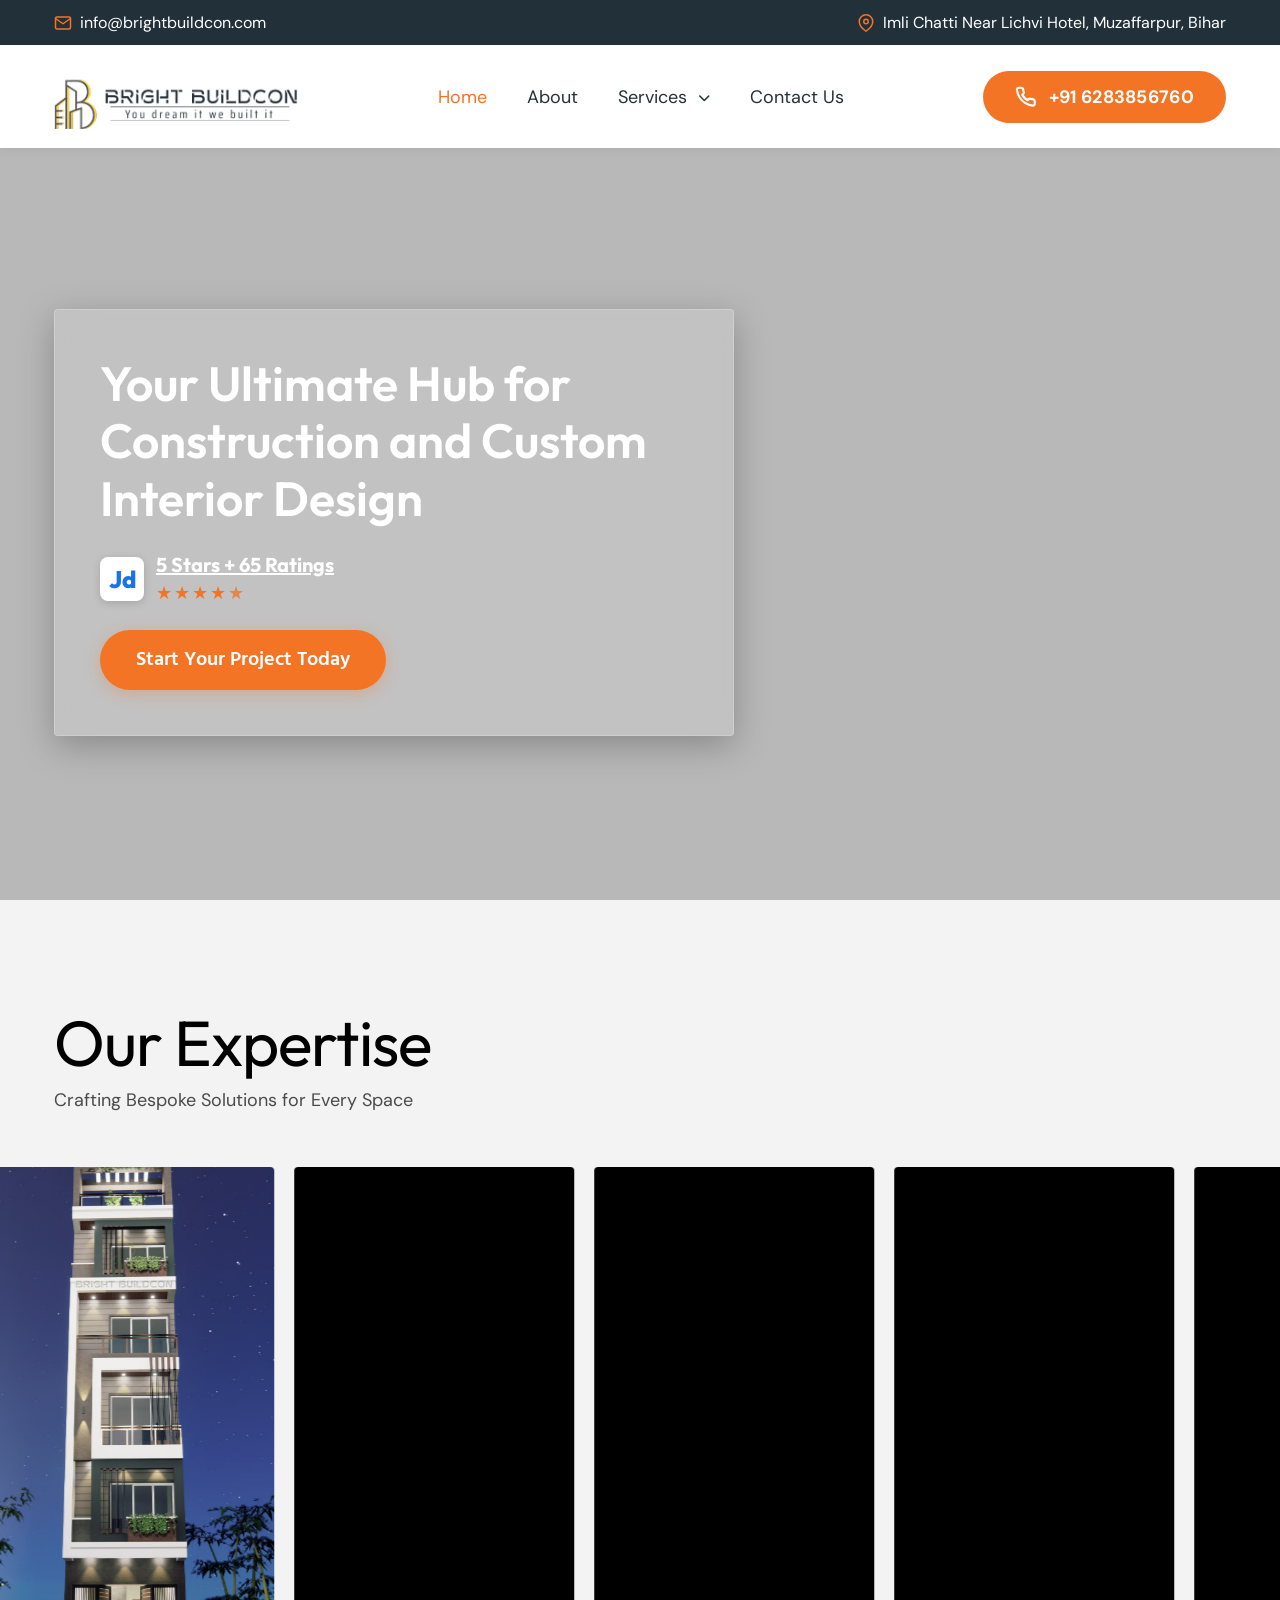
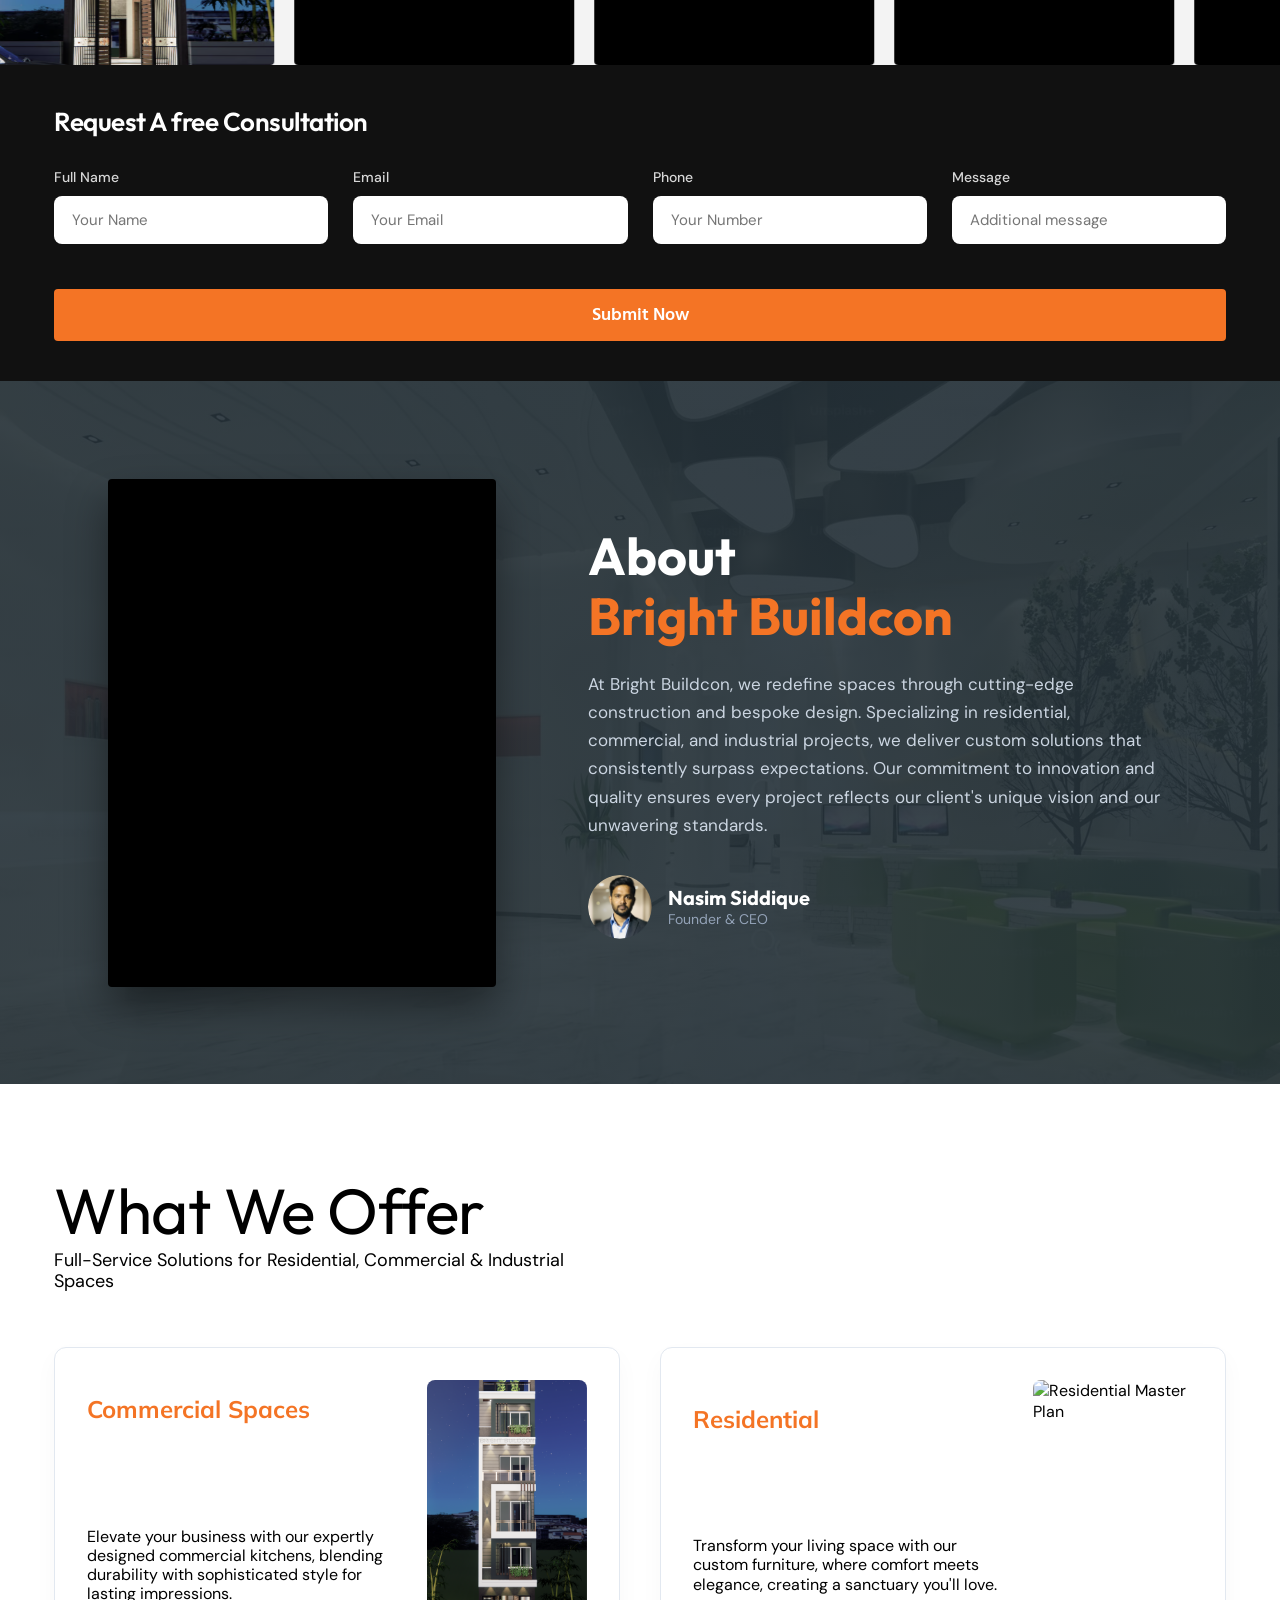
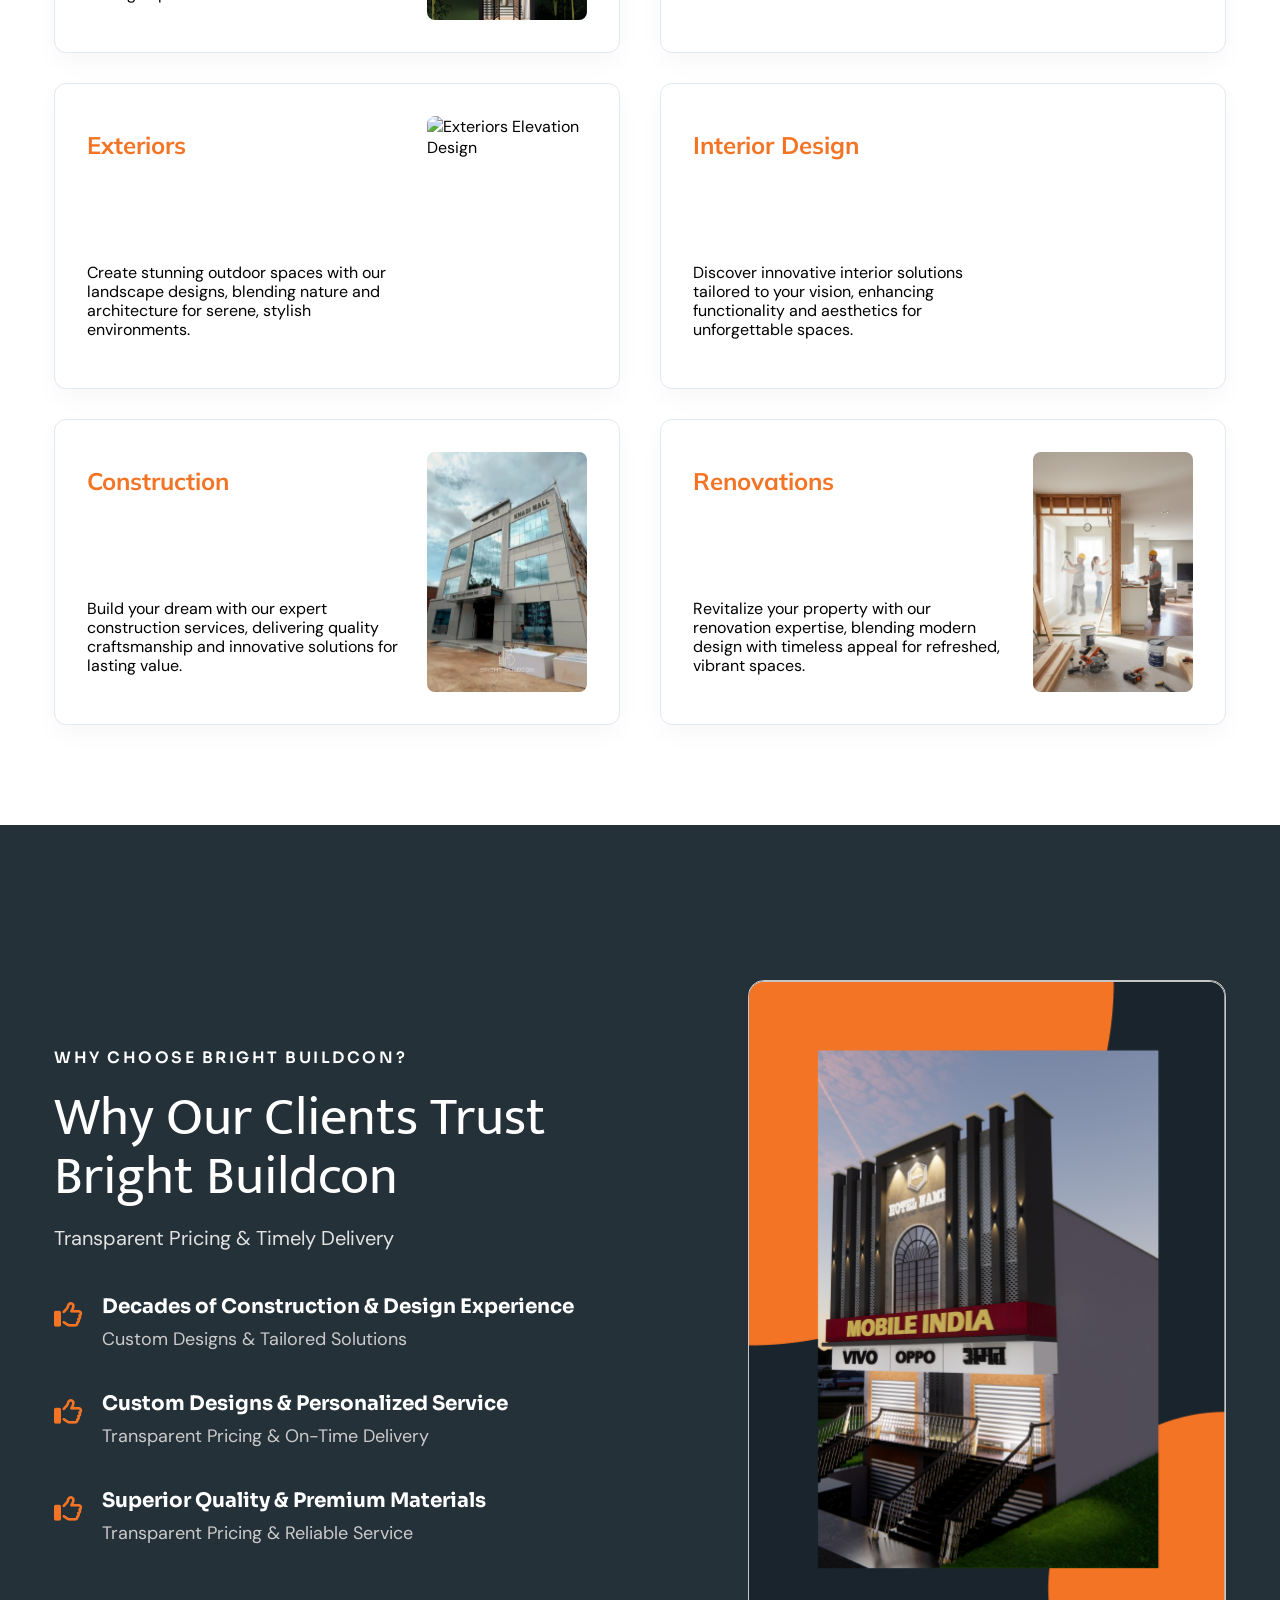
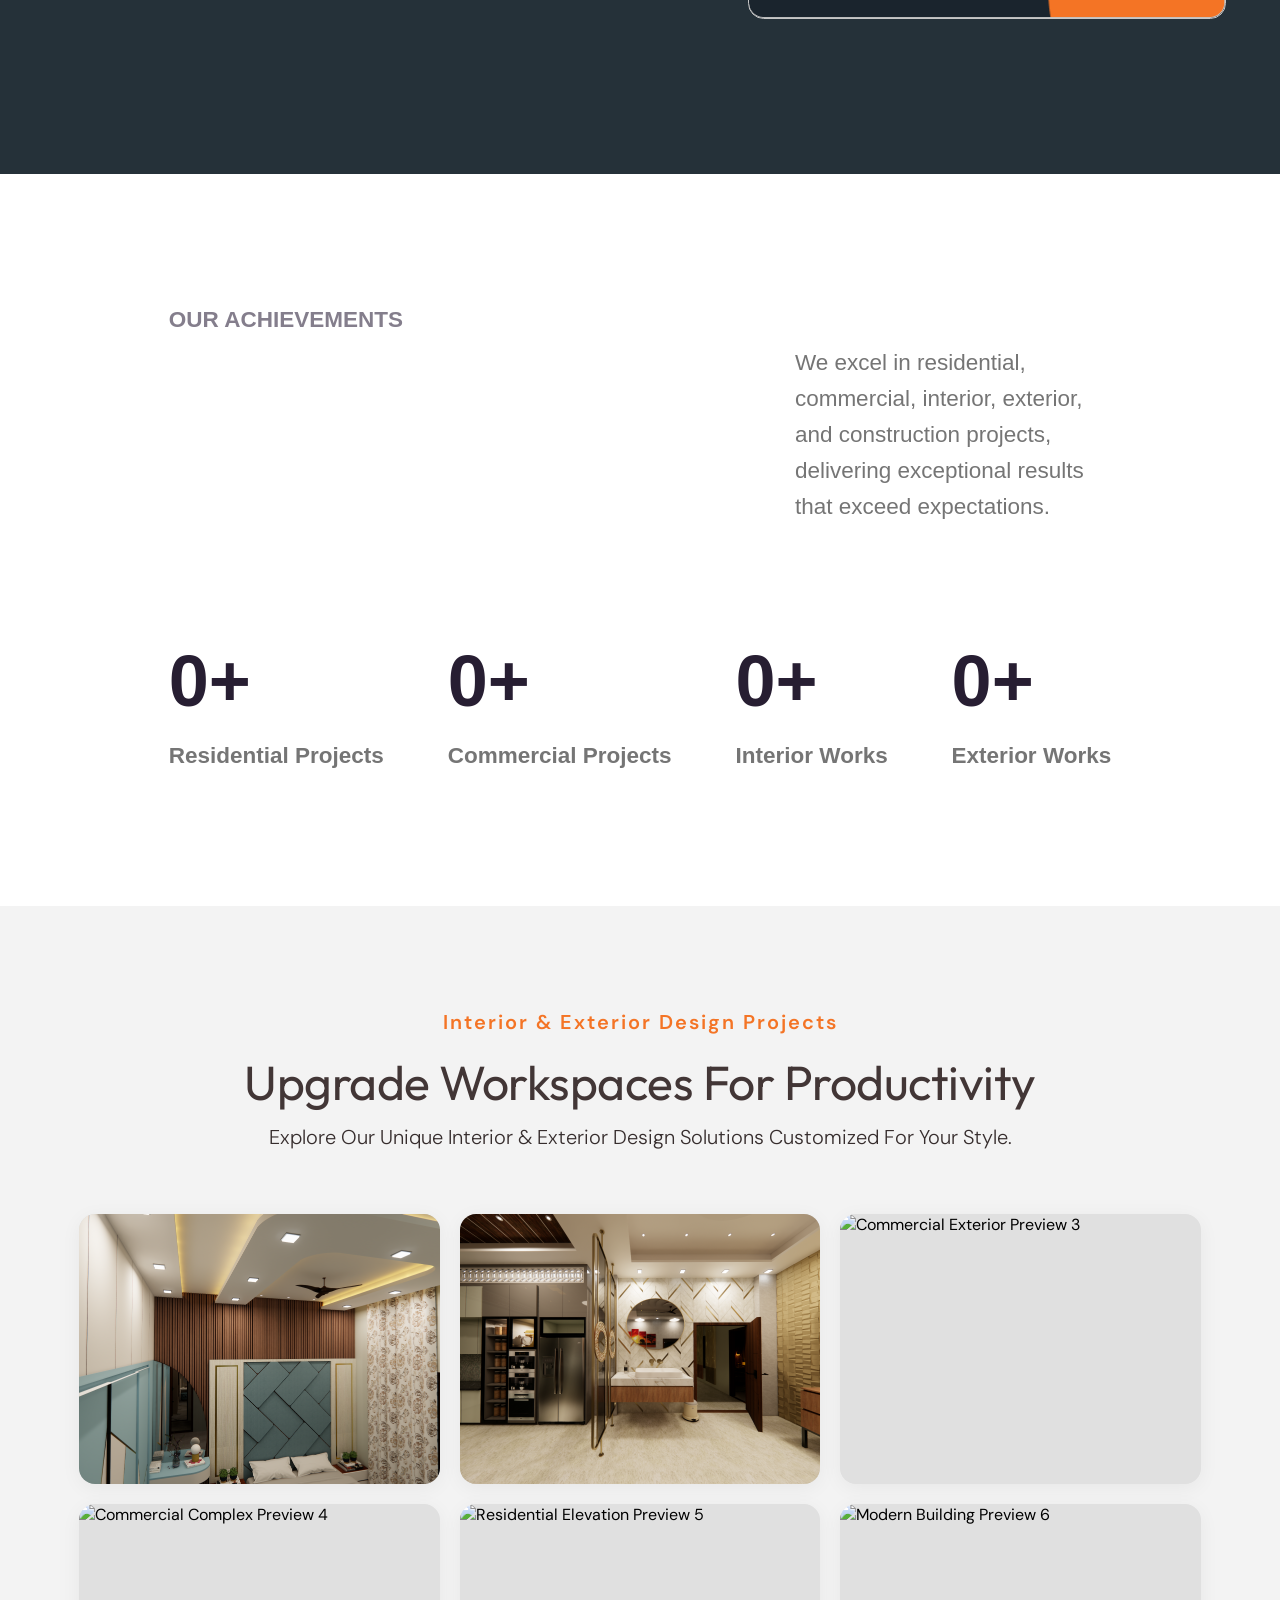
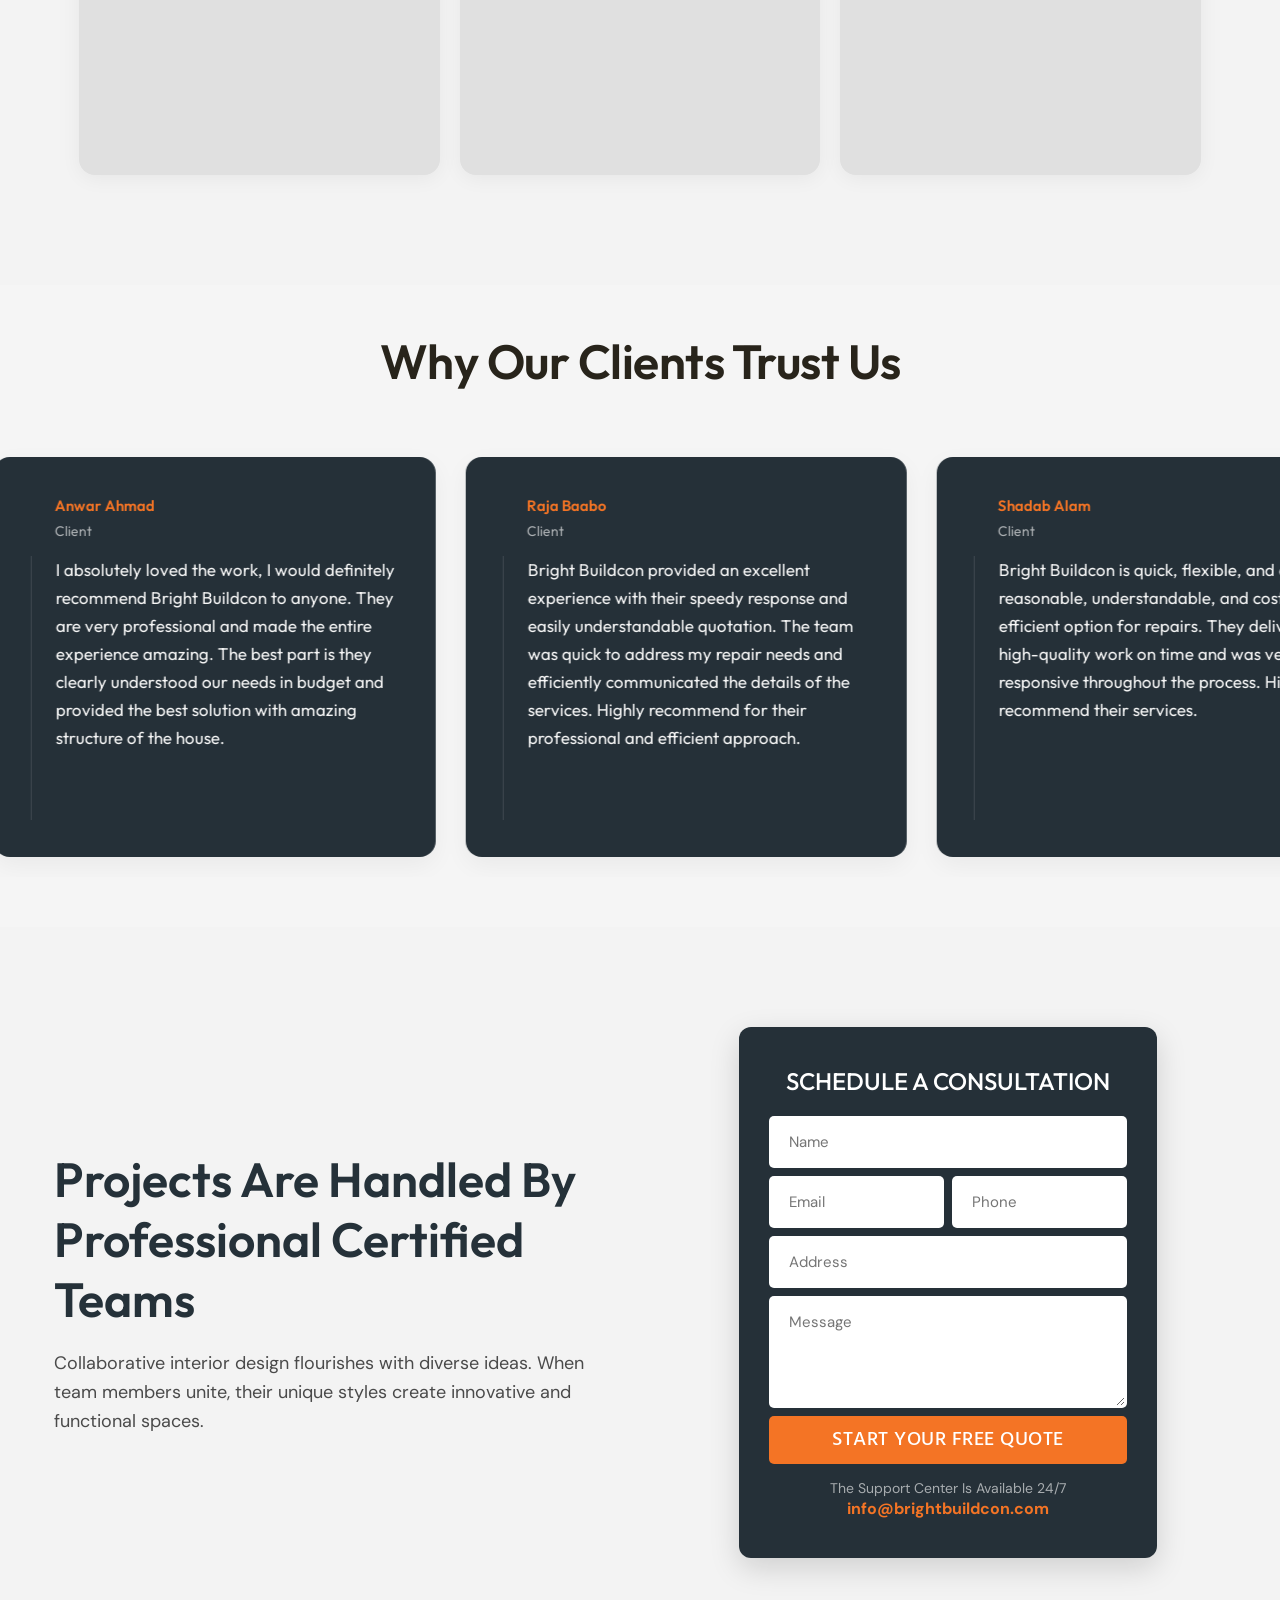
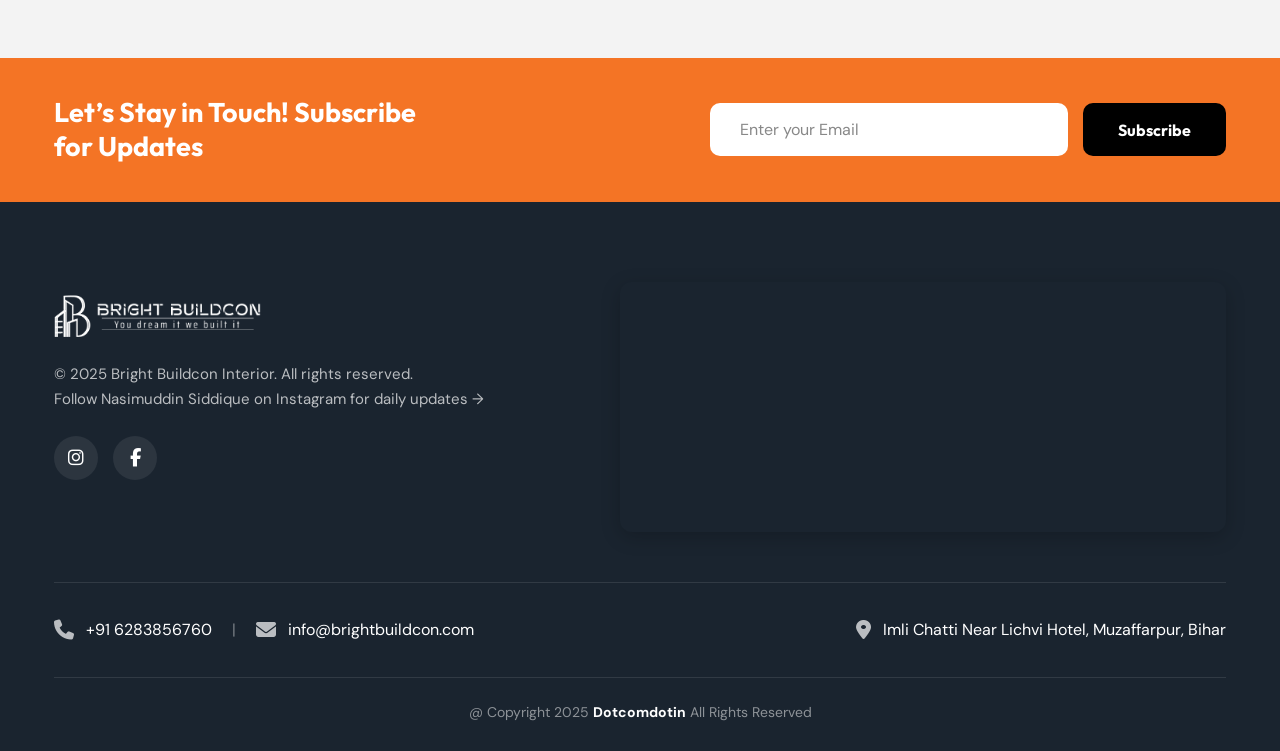
==== commit 2df81858: "complete interior" ====
--- a/index.html
+++ b/index.html
@@ -706,10 +706,12 @@
                 if (link.classList.contains('dropdown-toggle')) {
                     e.preventDefault();
                     e.stopPropagation();
-                    const item = link.closest('.dropdown-item');
-                    console.log('Toggling active class on dropdown-item, current classes:', item.className);
-                    item.classList.toggle('active');
-                    console.log('New dropdown-item classes:', item.className);
+                    if (window.innerWidth < 1025) {
+                        const item = link.closest('.dropdown-item');
+                        console.log('Toggling active class on dropdown-item, current classes:', item.className);
+                        item.classList.toggle('active');
+                        console.log('New dropdown-item classes:', item.className);
+                    }
                     return;
                 }
                 if (navMenu.classList.contains('active')) {
@@ -739,13 +741,127 @@
             });
         });
 
-        expertiseTicker.addEventListener('click', function (e) {
-            this.classList.toggle('js-scroller-paused');
-        });
-
-        expertiseTicker.addEventListener('mouseleave', function () {
-            this.classList.remove('js-scroller-paused');
-        });
+        // Setup draggable sliders for Expertise Ticker and Trust Slider
+        function makeTickerDraggable(container, track, durationMs) {
+            if (!container || !track) return;
+
+            // Remove CSS animation so we can control it via Web Animations API
+            track.style.animation = 'none';
+
+            let loopWidth = track.scrollWidth / 2;
+            
+            window.addEventListener('resize', () => {
+                loopWidth = track.scrollWidth / 2;
+                recreateAnimation();
+            });
+
+            let animation;
+            function recreateAnimation() {
+                const currentTime = animation ? animation.currentTime : 0;
+                if (animation) animation.cancel();
+                
+                animation = track.animate([
+                    { transform: 'translate3d(0, 0, 0)' },
+                    { transform: `translate3d(${-loopWidth}px, 0, 0)` }
+                ], {
+                    duration: durationMs,
+                    iterations: Infinity,
+                    easing: 'linear'
+                });
+                
+                if (currentTime) {
+                    animation.currentTime = currentTime % durationMs;
+                }
+            }
+
+            recreateAnimation();
+
+            let isDragging = false;
+            let startX = 0;
+            let startTranslationX = 0;
+            let hasMoved = false;
+
+            // Mouse hover pausing
+            container.addEventListener('mouseenter', () => {
+                if (!isDragging) {
+                    animation.pause();
+                }
+            });
+            container.addEventListener('mouseleave', () => {
+                if (!isDragging) {
+                    animation.play();
+                }
+            });
+
+            container.addEventListener('mousedown', (e) => {
+                if (e.button !== 0) return;
+                
+                isDragging = true;
+                hasMoved = false;
+                startX = e.clientX;
+                
+                animation.pause();
+                
+                const progress = (animation.currentTime % durationMs) / durationMs;
+                startTranslationX = -progress * loopWidth;
+                
+                container.style.cursor = 'grabbing';
+                track.style.pointerEvents = 'none';
+            });
+
+            window.addEventListener('mousemove', (e) => {
+                if (!isDragging) return;
+                
+                const dx = e.clientX - startX;
+                if (Math.abs(dx) > 5) {
+                    hasMoved = true;
+                }
+                
+                let newX = startTranslationX + dx;
+                
+                while (newX > 0) newX -= loopWidth;
+                while (newX < -loopWidth) newX += loopWidth;
+                
+                const newProgress = -newX / loopWidth;
+                animation.currentTime = newProgress * durationMs;
+            });
+
+            const endDrag = () => {
+                if (!isDragging) return;
+                isDragging = false;
+                
+                container.style.cursor = '';
+                track.style.pointerEvents = '';
+                
+                if (container.matches(':hover')) {
+                    animation.pause();
+                } else {
+                    animation.play();
+                }
+            };
+
+            window.addEventListener('mouseup', endDrag);
+            
+            container.addEventListener('click', (e) => {
+                if (hasMoved) {
+                    e.preventDefault();
+                    e.stopPropagation();
+                }
+            }, true);
+        }
+
+        // Initialize drag-to-scroll on both tickers
+        makeTickerDraggable(
+            document.getElementById('expertiseTicker'), 
+            document.querySelector('#expertiseTicker .expertise-ticker-track'),
+            30000
+        );
+        
+        makeTickerDraggable(
+            document.querySelector('.trust-slider-container'),
+            document.querySelector('.trust-slider-container .trust-slider-track'),
+            35000
+        );
 
         document.getElementById('consultationForm').addEventListener('submit', function (e) {
             e.preventDefault();
--- a/home.css
+++ b/home.css
@@ -178,10 +178,16 @@
         border: 1px solid rgba(0, 0, 0, 0.05);
     }
 
+    .dropdown-item:hover .dropdown-menu,
     .dropdown-item.active .dropdown-menu {
         opacity: 1;
         visibility: visible;
         transform: translateX(-50%) translateY(5px);
+    }
+
+    .dropdown-item:hover .dropdown-arrow,
+    .dropdown-item.active .dropdown-arrow {
+        transform: rotate(180deg);
     }
 
     .dropdown-link {
@@ -472,6 +478,7 @@
     overflow: hidden;
     position: relative;
     padding: 10px 0 0 0;
+    cursor: grab;
 }
 
 .expertise-ticker-track {
@@ -1244,6 +1251,7 @@
     margin: 0 auto;
     padding: 0;
     overflow: hidden;
+    cursor: grab;
 }
 
 /* Slider Engine */
